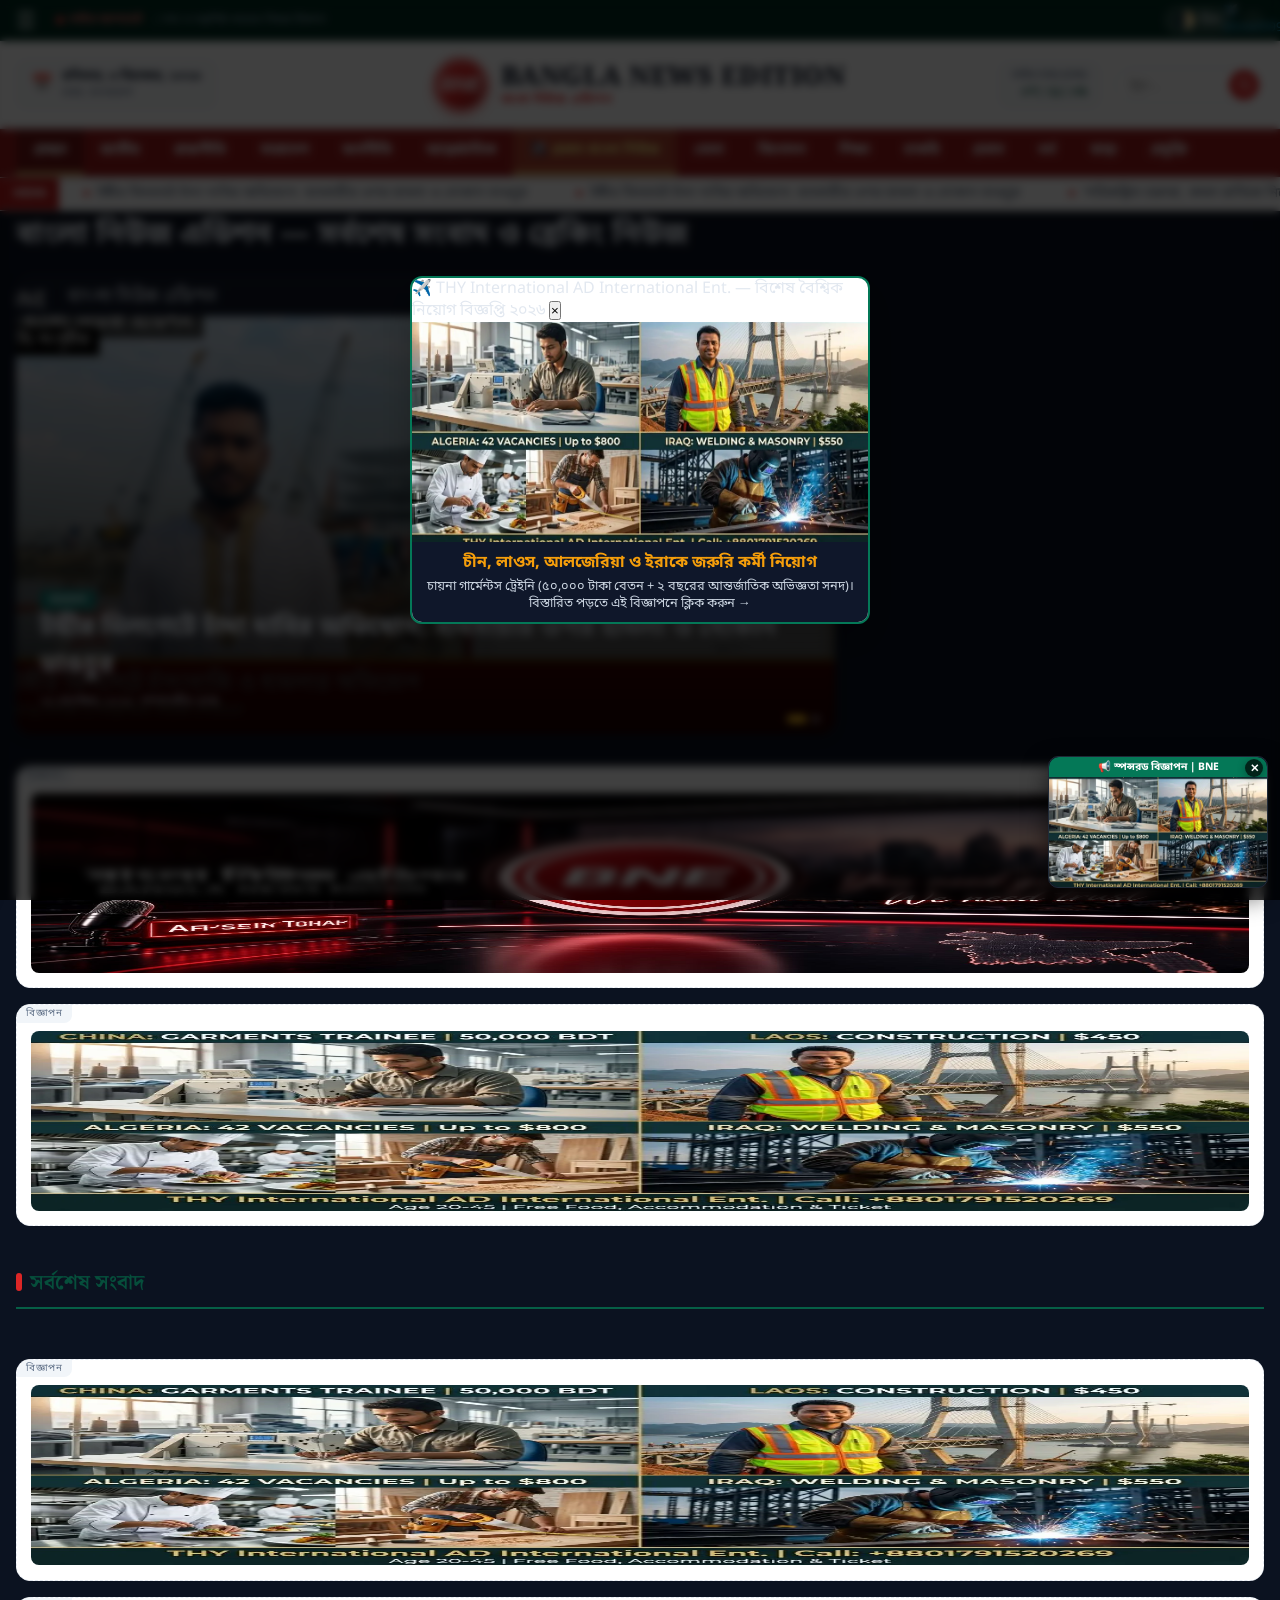
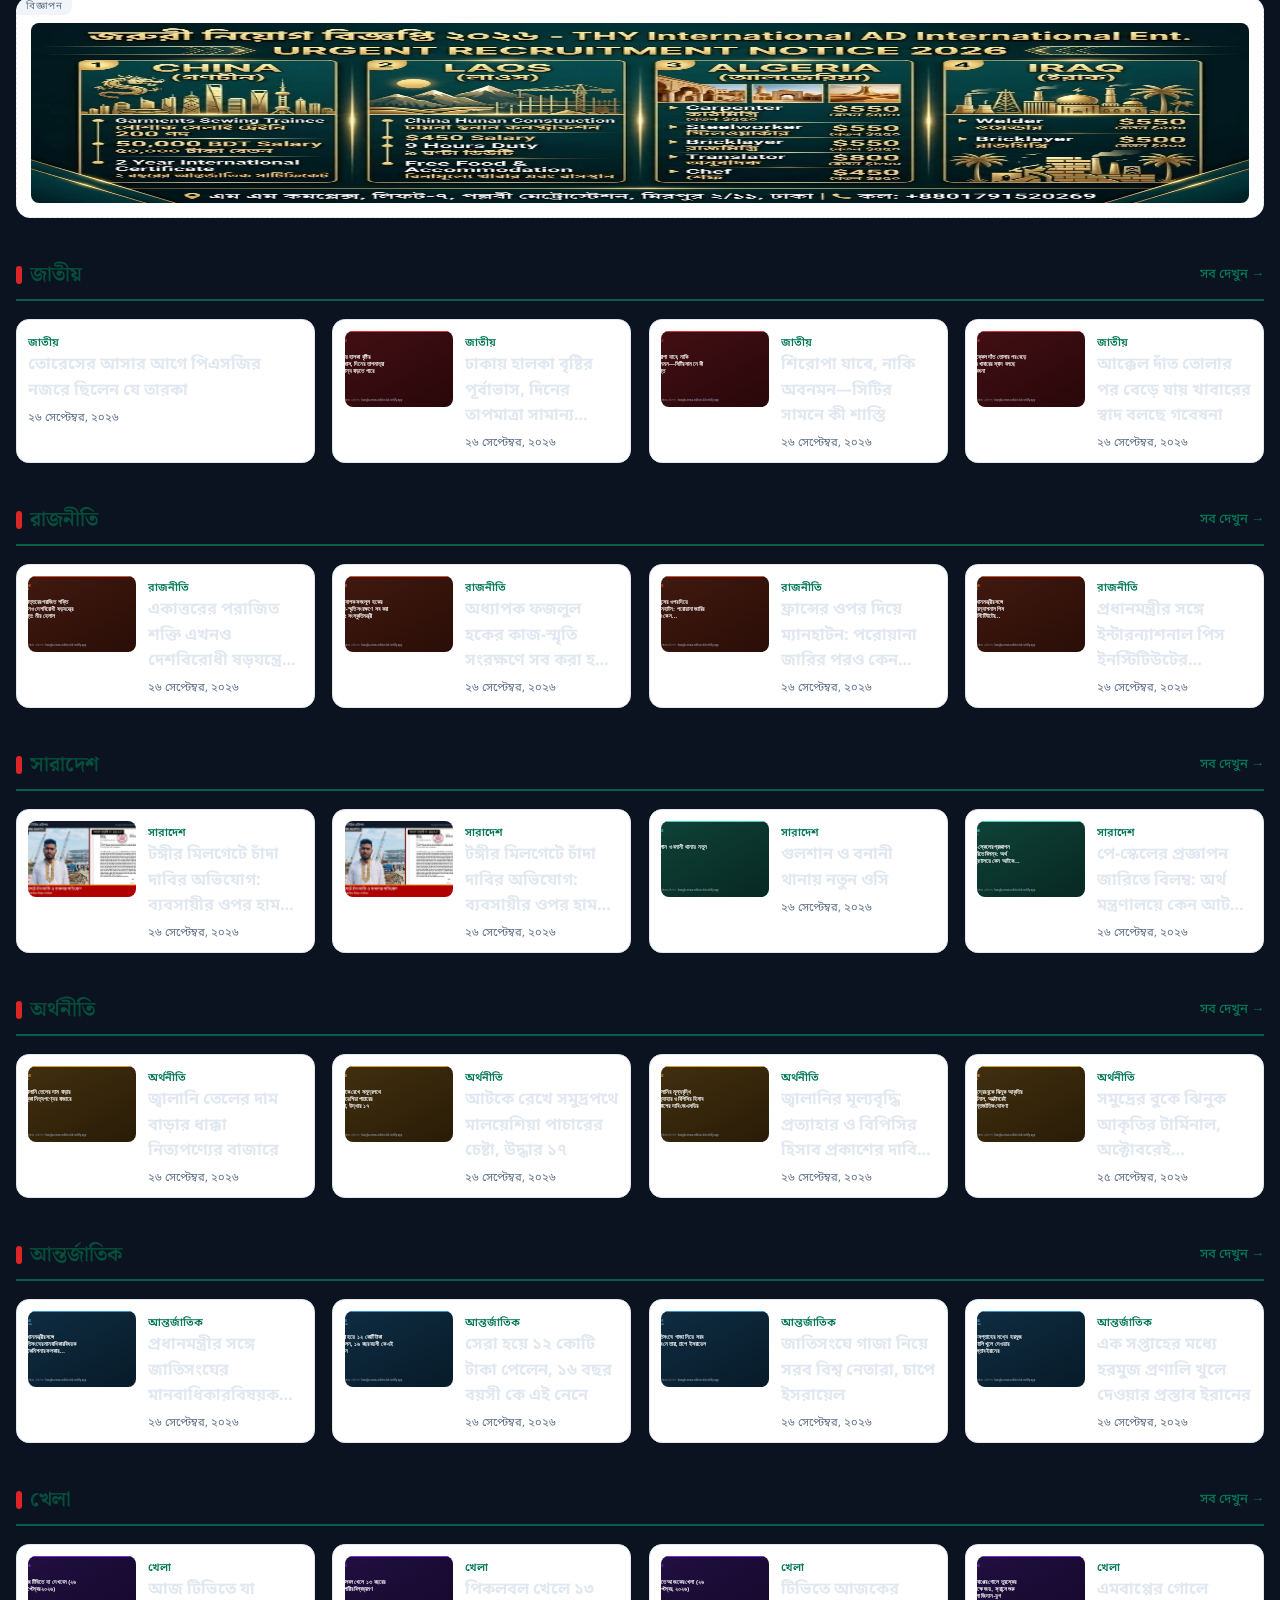
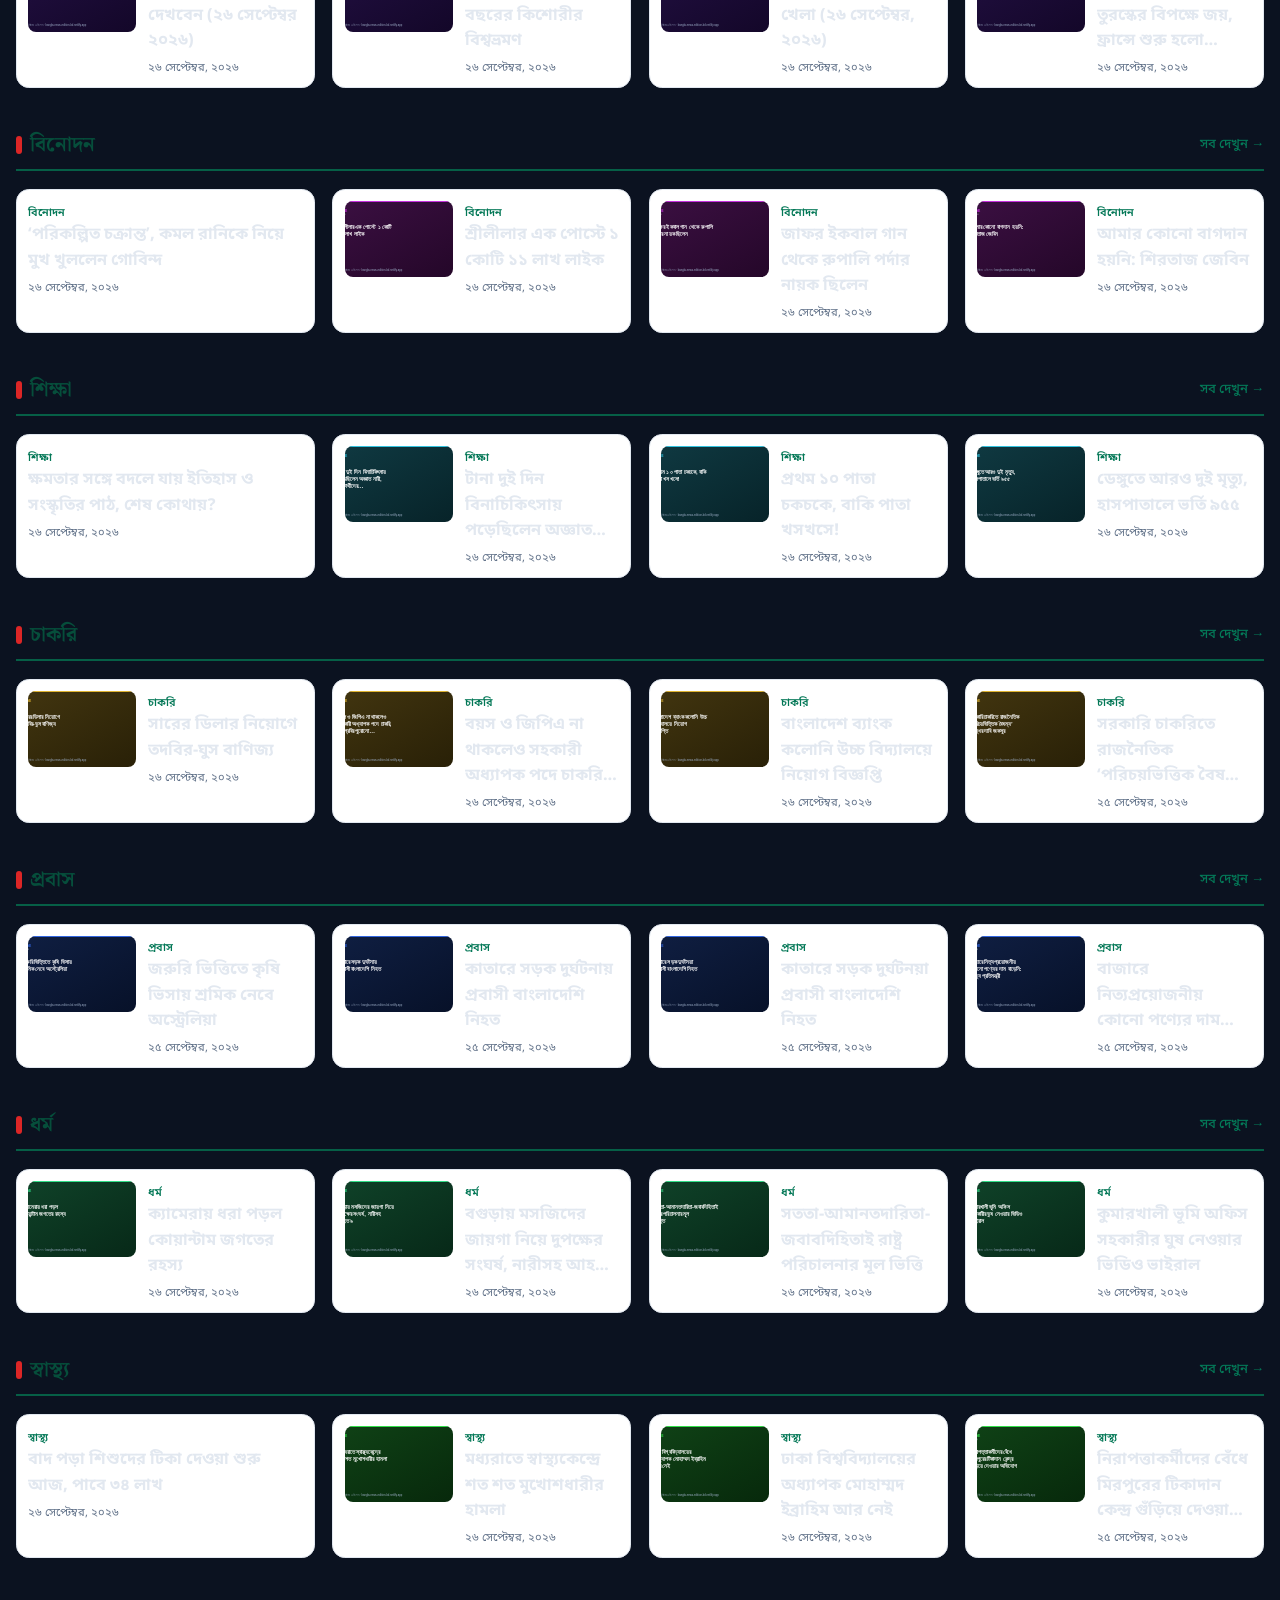
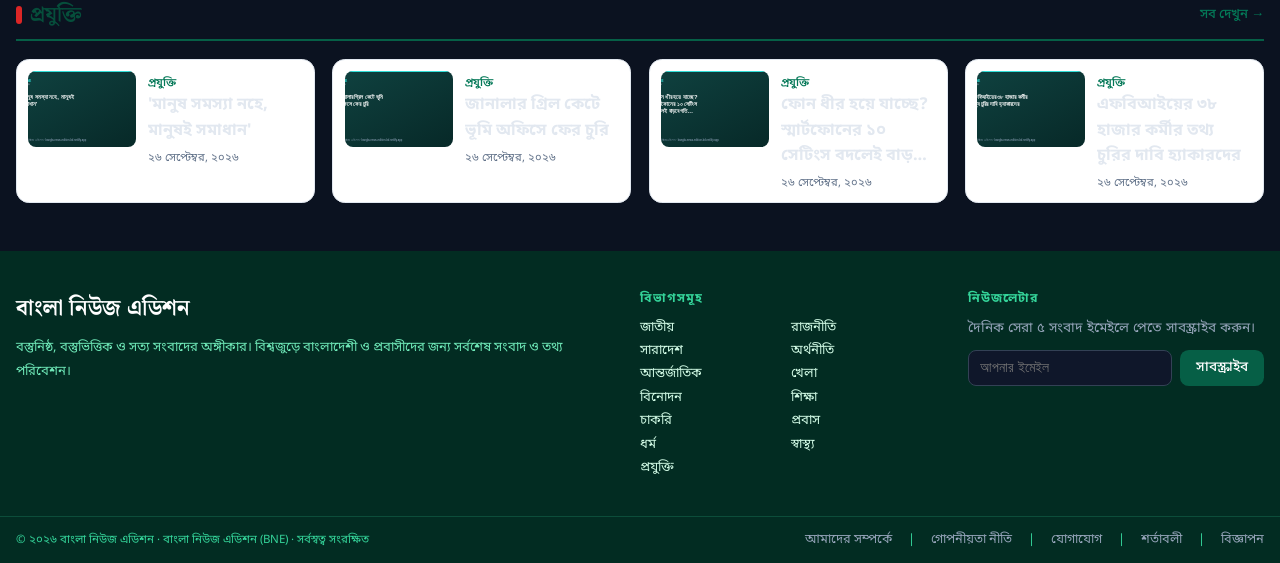
==== index.html @ 75b665b3 "bangla-news-edition — ৩৬০° অডিট ফিক্স সম্পূর্ণ স্ন্যাপশট (2026-09-26) স্বয়ংক্রিয় নিউজ পোর্টাল — বা" ====
<!doctype html>
<html lang="bn">
<head>
  <meta charset="utf-8" />
  <meta name="viewport" content="width=device-width, initial-scale=1" />
  <title>বাংলা নিউজ এডিশন — সত্য ও বস্তুনিষ্ঠ খবরের বিশ্বস্ত ঠিকানা | BANGLA NEWS EDITION</title>
  <meta name="description" content="বাংলা নিউজ এডিশন (BNE) — জাতীয়, রাজনীতি, আন্তর্জাতিক, অর্থনীতি, খেলা, প্রযুক্তি এবং প্রবাসীদের জন্য বিশেষায়িত 'প্রবাস বাংলা নিউজ' ডেস্কের লাইভ সংবাদ পোর্টাল।" />

  <!-- ── P0-1 ফিক্স: সব অ্যাসেট পাথ absolute ──────────────────────────────
       আগে href="style.css" (relative) ছিল। ব্রাউজার /category/জাতীয়-তে
       থাকলে সেটি /category/style.css চাইত, Netlify সেখানে index.html
       (text/html) ফেরত দিত, আর ব্রাউজার MIME mismatch-এ CSS বাতিল করত →
       সম্পূর্ণ আনস্টাইল্ড সাদা পেজ।
       <base href="/"> যোগ করা হলো যাতে SPA-নেভিগেশনের পরও কোনো relative
       পাথ ভুল ডিরেক্টরিতে না যায়। -->
  <base href="/" />

  <!-- ডার্ক থিম আগেই বসাও — প্রথম পেইন্টেই (সাদা ফ্ল্যাশ = FOUC প্রতিরোধ) -->
  <script>
    (function () {
      try {
        var t = localStorage.getItem('bne-theme');
        if (t === 'light') { document.documentElement.classList.add('force-light'); return; }
        document.documentElement.classList.add('force-dark');
      } catch (e) { document.documentElement.classList.add('force-dark'); }
    })();
  </script>

  <link rel="icon" type="image/svg+xml" href="data:image/svg+xml,<svg xmlns='http://www.w3.org/2000/svg' viewBox='0 0 100 100'><circle cx='50' cy='50' r='48' fill='%23c00000'/><text x='50' y='64' font-size='42' font-weight='bold' fill='white' text-anchor='middle' font-family='sans-serif'>BNE</text></svg>" />
  <link rel="preconnect" href="https://fonts.googleapis.com" />
  <link rel="preconnect" href="https://fonts.gstatic.com" crossorigin />
  <link href="https://fonts.googleapis.com/css2?family=Noto+Sans+Bengali:wght@400;600;700&family=Noto+Serif+Bengali:wght@400;600;700&display=swap" rel="stylesheet" />
  <link rel="canonical" href="https://bangla-news-edition-bd.netlify.app/" />

  <!-- PWA / ব্রাউজার মেটা -->
  <meta name="theme-color" content="#991b1b" />
  <link rel="manifest" href="/manifest.webmanifest" />
  <link rel="apple-touch-icon" href="/images/bne-icon-192.png" />
  <meta name="apple-mobile-web-app-capable" content="yes" />
  <meta name="apple-mobile-web-app-status-bar-style" content="black-translucent" />

  <!-- ── P1-6 ফিক্স: Consent Mode v2 ডিফল্ট ──────────────────────────────
       বিজ্ঞাপন-সংক্রান্ত সব স্টোরেজ ডিফল্টে denied। সম্মতি ছাড়া কোনো
       অ্যাড-কুকি বা পার্সোনালাইজেশন হবে না। অ্যানালিটিক্স বাংলাদেশি
       পাঠকদের জন্য granted (EEA ভিজিটর হলে gtag নিজেই region মানে)। -->
  <script>
    window.dataLayer = window.dataLayer || [];
    function gtag() { dataLayer.push(arguments); }
    window.gtag = window.gtag || gtag;
    gtag('consent', 'default', {
      ad_storage: 'denied',
      ad_user_data: 'denied',
      ad_personalization: 'denied',
      analytics_storage: 'granted',
      functionality_storage: 'granted',
      security_storage: 'granted',
      wait_for_update: 500
    });
  </script>

  <!-- GA4 + AdSense — site-config.js থেকে কন্ডিশনাল লোডার (প্লেসহোল্ডার ID থাকলে লোড হয় না) -->
  <script>
    window.addEventListener('DOMContentLoaded', function () {
      var cfg = window.AZADI_DEFAULT_CONFIG && window.AZADI_DEFAULT_CONFIG.settings;
      if (!cfg) return;

      var ga4Id = cfg.ga4MeasurementId;
      if (ga4Id && /^G-[A-Z0-9]{6,14}$/.test(ga4Id)) {
        var g = document.createElement('script');
        g.async = true;
        g.src = 'https://www.googletagmanager.com/gtag/js?id=' + ga4Id;
        document.head.appendChild(g);
        gtag('js', new Date());
        gtag('config', ga4Id, { anonymize_ip: true });
      }

      var adId = cfg.adsensePublisherId;
      if (adId && /^ca-pub-[0-9]{8,20}$/.test(adId)) {
        var a = document.createElement('script');
        a.async = true;
        a.crossOrigin = 'anonymous';
        a.src = 'https://pagead2.googlesyndication.com/pagead/js/adsbygoogle.js?client=' + adId;
        document.head.appendChild(a);
        /* P1-6: Auto-Ads কেবল তখনই, যখন কনফিগে স্পষ্টভাবে চালু করা হয়। */
        if (cfg.adsenseAutoAds === true) {
          try {
            (window.adsbygoogle = window.adsbygoogle || []).push({
              google_ad_client: adId,
              enable_page_level_ads: true
            });
          } catch (e) { /* blocker থাকলে চুপচাপ চলবে */ }
        }
      }
    });
  </script>

  <meta name="google-site-verification" content="google19571efd052572b7" />
  <meta property="og:type" content="website" />
  <meta property="og:site_name" content="বাংলা নিউজ এডিশন | BANGLA NEWS EDITION" />
  <meta property="og:title" content="বাংলা নিউজ এডিশন — BANGLA NEWS EDITION" />
  <meta property="og:description" content="জাতীয়, প্রবাস, আন্তর্জাতিক ও অর্থনীতির ব্রেকিং সংবাদ পোর্টাল। বিশ্বজুড়ে বাংলাদেশীদের জন্য সত্য ও বস্তুনিষ্ঠ খবরের বিশ্বস্ত ঠিকানা।" />
  <meta property="og:url" content="https://bangla-news-edition-bd.netlify.app/" />
  <meta property="og:image" content="https://bangla-news-edition-bd.netlify.app/images/bne-og-cover.jpg" />
  <meta property="og:image:width" content="1200" />
  <meta property="og:image:height" content="630" />
  <meta property="og:image:alt" content="বাংলা নিউজ এডিশন — সত্য ও বস্তুনিষ্ঠ খবরের বিশ্বস্ত ঠিকানা" />
  <meta property="og:locale" content="bn_IN" />
  <meta name="twitter:card" content="summary_large_image" />
  <meta name="twitter:title" content="বাংলা নিউজ এডিশন — BANGLA NEWS EDITION" />
  <meta name="twitter:description" content="জাতীয়, প্রবাস, আন্তর্জাতিক ও অর্থনীতির ব্রেকিং সংবাদ পোর্টাল।" />
  <meta name="twitter:image" content="https://bangla-news-edition-bd.netlify.app/images/bne-og-cover.jpg" />
  <meta name="twitter:site" content="@bne0999" />
  <script type="application/ld+json">
  {
    "@context": "https://schema.org",
    "@graph": [
      {
        "@type": "NewsMediaOrganization",
        "@id": "https://bangla-news-edition-bd.netlify.app/#organization",
        "name": "বাংলা নিউজ এডিশন",
        "alternateName": "Bangla News Edition",
        "url": "https://bangla-news-edition-bd.netlify.app/",
        "logo": {
          "@type": "ImageObject",
          "url": "https://bangla-news-edition-bd.netlify.app/images/bne-logo.png",
          "width": 512,
          "height": 512
        },
        "sameAs": ["https://t.me/bne0999", "https://www.facebook.com/499814799889977"]
      },
      {
        "@type": "WebSite",
        "@id": "https://bangla-news-edition-bd.netlify.app/#website",
        "url": "https://bangla-news-edition-bd.netlify.app/",
        "name": "বাংলা নিউজ এডিশন",
        "inLanguage": "bn-BD",
        "publisher": { "@id": "https://bangla-news-edition-bd.netlify.app/#organization" },
        "potentialAction": {
          "@type": "SearchAction",
          "target": { "@type": "EntryPoint", "urlTemplate": "https://bangla-news-edition-bd.netlify.app/search/{search_term_string}" },
          "query-input": "required name=search_term_string"
        }
      },
      {
        "@type": "BreadcrumbList",
        "itemListElement": [
          { "@type": "ListItem", "position": 1, "name": "প্রচ্ছদ", "item": "https://bangla-news-edition-bd.netlify.app/" }
        ]
      }
    ]
  }
  </script>
  <link rel="stylesheet" href="/style.css" />
</head>
<body>
  <a class="skip-link" href="#app">মূল কনটেন্টে যান</a>
  <div id="bne-progress-bar"></div>
  <header class="site-header">
    <div class="topbar">
      <div class="container topbar-inner">
        <div class="topbar-left">
          <button id="mobile-menu-btn" type="button" aria-label="মোবাইল নেভিগেশন মেনু খুলুন" aria-expanded="false" aria-controls="mobile-drawer" style="background:none;border:none;color:#fff;font-size:1.4rem;cursor:pointer;margin-right:10px;">☰</button>
          <span class="live-dot-wrap"><span class="live-dot" aria-hidden="true"></span> লাইভ আপডেট</span>
          <span class="topbar-tagline">| সত্য ও বস্তুনিষ্ঠ খবরের বিশ্বস্ত ঠিকানা</span>
        </div>
        <div class="topbar-right" style="display:flex;align-items:center;gap:12px;">
          <button id="theme-toggle-btn" type="button" aria-pressed="true" aria-label="হালকা ও গাঢ় থিম পরিবর্তন করুন" style="background:rgba(255,255,255,0.15);border:none;color:#fff;font-size:1.1rem;cursor:pointer;padding:4px 10px;border-radius:20px;display:flex;align-items:center;gap:4px;">🌓 <span>থিম</span></button>
          <div class="social-links">
            <a href="https://t.me/bne0999" target="_blank" rel="noopener" title="Telegram Channel" class="social-icon tg" style="color:#38bdf8;">✈️ @bne0999</a>
          </div>
        </div>
      </div>
    </div>

    <div class="masthead">
      <div class="container masthead-grid">
        <!-- কলাম ১: এডিটরিয়াল তারিখ ও লোকেশন -->
        <div class="masthead-col left-col">
          <div class="date-widget">
            <span class="icon" aria-hidden="true">📅</span>
            <div class="date-details">
              <!-- P2-10 ফিক্স: চূড়ান্ত UI-তে "লোডিং…" লেখা কখনো নয় -->
              <span id="today-date" class="date-main" aria-live="polite">—</span>
              <span class="location">ঢাকা, বাংলাদেশ</span>
            </div>
          </div>
        </div>

        <!-- কলাম ২: ব্র্যান্ড ক্রেস্ট -->
        <div class="masthead-col center-col">
          <a href="/" class="master-logo-link" title="বাংলা নিউজ এডিশন">
            <div class="bne-crest">BNE</div>
            <div class="brand-text-block">
              <span class="eng-title">BANGLA NEWS EDITION</span>
              <span class="bng-title">বাংলা নিউজ এডিশন</span>
            </div>
          </a>
        </div>

        <!-- কলাম ৩: লাইভ ঘড়ি + সার্চ -->
        <div class="masthead-col right-col">
          <div class="live-clock-card">
            <span class="clock-label">লাইভ সময় (ঢাকা)</span>
            <span id="live-time" class="clock-time" aria-live="off">--:--:--</span>
          </div>
          <form id="search-form" class="search-box" role="search">
            <label for="search-input" class="visually-hidden">সংবাদ খুঁজুন</label>
            <input type="search" id="search-input" placeholder="খুঁজুন..." autocomplete="off" />
            <button type="submit" aria-label="খুঁজুন">
              <svg viewBox="0 0 24 24" width="15" height="15" fill="none" stroke="currentColor" stroke-width="2.5" aria-hidden="true"><circle cx="11" cy="11" r="8"/><path d="m21 21-4.3-4.3"/></svg>
            </button>
          </form>
        </div>
      </div>
    </div>

    <!-- ═══ P0-6 ফিক্স: নেভিগেশনে রিয়েল-পাথ লিংক (hash নয়) ═══════════════
         আগে সব লিংক ছিল "#/category/…" আকারে। হ্যাশ অংশ ক্রলার সম্পূর্ণ
         উপেক্ষা করে — ফলে হোমপেজ থেকে একটি সংবাদেও পৌঁছানোর পথ ছিল না
         (প্লাগইন ক্রল মাত্র ৪টি পেজ খুঁজে পেয়েছিল)। এখন প্রতিটি লিংক
         আসল পাথ, তাই ক্রলার লিংক-গ্রাফ পুরো সাইট জুড়ে ছড়ায়। -->
    <nav class="mainnav" aria-label="প্রধান বিভাগসমূহ">
      <div class="container mainnav-inner">
        <ul id="nav-list">
          <li><a href="/" data-nav="home" class="active" aria-current="page">প্রচ্ছদ</a></li>
          <li><a href="/category/%E0%A6%9C%E0%A6%BE%E0%A6%A4%E0%A7%80%E0%A6%AF%E0%A6%BC" data-nav="জাতীয়">জাতীয়</a></li>
          <li><a href="/category/%E0%A6%B0%E0%A6%BE%E0%A6%9C%E0%A6%A8%E0%A7%80%E0%A6%A4%E0%A6%BF" data-nav="রাজনীতি">রাজনীতি</a></li>
          <li><a href="/category/%E0%A6%B8%E0%A6%BE%E0%A6%B0%E0%A6%BE%E0%A6%A6%E0%A7%87%E0%A6%B6" data-nav="সারাদেশ">সারাদেশ</a></li>
          <li><a href="/category/%E0%A6%85%E0%A6%B0%E0%A7%8D%E0%A6%A5%E0%A6%A8%E0%A7%80%E0%A6%A4%E0%A6%BF" data-nav="অর্থনীতি">অর্থনীতি</a></li>
          <li><a href="/category/%E0%A6%86%E0%A6%A8%E0%A7%8D%E0%A6%A4%E0%A6%B0%E0%A7%8D%E0%A6%9C%E0%A6%BE%E0%A6%A4%E0%A6%BF%E0%A6%95" data-nav="আন্তর্জাতিক">আন্তর্জাতিক</a></li>
          <li><a href="/desk/probashi-bangla-news" data-nav="probashi-desk" class="nav-highlight">✈️ প্রবাস বাংলা নিউজ</a></li>
          <li><a href="/category/%E0%A6%96%E0%A7%87%E0%A6%B2%E0%A6%BE" data-nav="খেলা">খেলা</a></li>
          <li><a href="/category/%E0%A6%AC%E0%A6%BF%E0%A6%A8%E0%A7%8B%E0%A6%A6%E0%A6%A8" data-nav="বিনোদন">বিনোদন</a></li>
          <li><a href="/category/%E0%A6%B6%E0%A6%BF%E0%A6%95%E0%A7%8D%E0%A6%B7%E0%A6%BE" data-nav="শিক্ষা">শিক্ষা</a></li>
          <li><a href="/category/%E0%A6%9A%E0%A6%BE%E0%A6%95%E0%A6%B0%E0%A6%BF" data-nav="চাকরি">চাকরি</a></li>
          <li><a href="/category/%E0%A6%AA%E0%A7%8D%E0%A6%B0%E0%A6%AC%E0%A6%BE%E0%A6%B8" data-nav="প্রবাস">প্রবাস</a></li>
          <li><a href="/category/%E0%A6%A7%E0%A6%B0%E0%A7%8D%E0%A6%AE" data-nav="ধর্ম">ধর্ম</a></li>
          <li><a href="/category/%E0%A6%B8%E0%A7%8D%E0%A6%AC%E0%A6%BE%E0%A6%B8%E0%A7%8D%E0%A6%A5%E0%A7%8D%E0%A6%AF" data-nav="স্বাস্থ্য">স্বাস্থ্য</a></li>
          <li><a href="/category/%E0%A6%AA%E0%A7%8D%E0%A6%B0%E0%A6%AF%E0%A7%81%E0%A6%95%E0%A7%8D%E0%A6%A4%E0%A6%BF" data-nav="প্রযুক্তি">প্রযুক্তি</a></li>
        </ul>
      </div>
    </nav>

    <!-- ব্রেকিং টিকার — P2-8: SR-এ পড়ার উপযোগী -->
    <div class="ticker" id="ticker-wrap" hidden>
      <span class="ticker-label">সর্বশেষ</span>
      <div class="ticker-track" role="marquee" aria-live="polite" aria-label="সর্বশেষ সংবাদ"><div class="ticker-move" id="ticker"></div></div>
    </div>
  </header>

  <div class="statusbar container" id="statusbar" style="display:none;">
    <span class="spinner" aria-hidden="true"></span> খবরাখবর লোড করা হচ্ছে…
  </div>

  <main class="container" id="app">
    <!-- ═══ P0-3 / P0-6 ফিক্স: বিল্ড-টাইমে প্রি-রেন্ডার করা হোমপেজ ═══════
         আগে এই অংশ সম্পূর্ণ খালি ছিল এবং কনটেন্ট আসত কেবল জাভাস্ক্রিপ্ট
         চালু হওয়ার পর — ২.৩MB কনফিগ ডাউনলোড করে। তাই Slow 3G-এ সাদা
         স্ক্রিন, আর ক্রলার পেত ০টি রিয়েল লিংক ও ০টি H1।

         এখন tools/prerender-home.js বিল্ডের সময়েই শীর্ষ সংবাদগুলো আসল
         <a href="/news/…"> লিংক সহ HTML-এ বসিয়ে দেয়। ফলে:
           • প্রথম বাইটেই বিষয়বস্তু — কোনো সাদা স্ক্রিন নেই
           • ক্রলার সাথে সাথে পুরো সাইটে পৌঁছায়
           • JS চালু হলে app.js স্বাভাবিকভাবে রিফ্রেশ করে (hydration)
         ═══════════════════════════════════════════════════════════════ -->
    <!--PRERENDER:START-->
<!-- বিল্ড-টাইমে tools/prerender-home.js দিয়ে তৈরি — ম্যানুয়ালি সম্পাদনা করবেন না -->
<h1 class="prerender-h1">বাংলা নিউজ এডিশন — সর্বশেষ সংবাদ ও ব্রেকিং নিউজ</h1>
<p class="prerender-lede">বাংলাদেশ ও বিশ্বের সর্বশেষ খবর, এক নজরে। মোট ৪৯৪টি সংবাদ সংরক্ষিত।</p>
<section class="section prerender-lead">
<article class="pr-lead-card">
<a href="/news/%E0%A6%9F%E0%A6%99%E0%A7%8D%E0%A6%97%E0%A7%80%E0%A6%B0-%E0%A6%AE%E0%A6%BF%E0%A6%B2%E0%A6%97%E0%A7%87%E0%A6%9F%E0%A7%87-%E0%A6%9A%E0%A6%BE%E0%A6%81%E0%A6%A6%E0%A6%BE-%E0%A6%A6%E0%A6%BE%E0%A6%AC%E0%A6%BF-%E0%A6%AC%E0%A7%8D%E0%A6%AF%E0%A6%AC%E0%A6%B8%E0%A6%BE%E0%A6%AF%E0%A6%BC%E0%A7%80%E0%A6%B0-%E0%A6%93%E0%A6%AA%E0%A6%B0-%E0%A6%B9%E0%A6%BE%E0%A6%AE%E0%A6%B2%E0%A6%BE-%E0%A6%AD%E0%A6%BE%E0%A6%99%E0%A6%9A%E0%A7%81%E0%A6%B0">
<img src="/images/tongi-chandabaji-hamla-og-1200x630.jpg" alt="টঙ্গীর মিলগেটে চাঁদা দাবির অভিযোগ: ব্যবসায়ীর ওপর হামলা ও দোকান ভাঙচুর" width="640" height="360" loading="lazy" decoding="async" onerror="if(!this.dataset.fb){this.dataset.fb=1;this.style.display='none';}">
</a>
<div class="pr-lead-body">
<span class="badge">সারাদেশ</span>
<h2><a href="/news/%E0%A6%9F%E0%A6%99%E0%A7%8D%E0%A6%97%E0%A7%80%E0%A6%B0-%E0%A6%AE%E0%A6%BF%E0%A6%B2%E0%A6%97%E0%A7%87%E0%A6%9F%E0%A7%87-%E0%A6%9A%E0%A6%BE%E0%A6%81%E0%A6%A6%E0%A6%BE-%E0%A6%A6%E0%A6%BE%E0%A6%AC%E0%A6%BF-%E0%A6%AC%E0%A7%8D%E0%A6%AF%E0%A6%AC%E0%A6%B8%E0%A6%BE%E0%A6%AF%E0%A6%BC%E0%A7%80%E0%A6%B0-%E0%A6%93%E0%A6%AA%E0%A6%B0-%E0%A6%B9%E0%A6%BE%E0%A6%AE%E0%A6%B2%E0%A6%BE-%E0%A6%AD%E0%A6%BE%E0%A6%99%E0%A6%9A%E0%A7%81%E0%A6%B0">টঙ্গীর মিলগেটে চাঁদা দাবির অভিযোগ: ব্যবসায়ীর ওপর হামলা ও দোকান ভাঙচুর</a></h2>
<p>টঙ্গীর মিলগেট এলাকার মাছিমপুর কো-অপারেটিভ মার্কেটে ওয়ার্কশপ ব্যবসায়ী হাসান মিয়ার কাছ থেকে চাঁদা দাবি, অস্বীকৃতি জানালে তাঁর ওপর হামলা এবং দোকান ভাঙচুরের অভিযোগ উঠেছে।</p>
<div class="meta"><time datetime="2026-09-26T02:07:21.456Z">২৬ সেপ্টেম্বর, ২০২৬</time></div>
</div>
</article>
</section>
<section class="section">
<div class="section-head"><h2>সর্বশেষ সংবাদ</h2><a href="/category/%E0%A6%9C%E0%A6%BE%E0%A6%A4%E0%A7%80%E0%A6%AF%E0%A6%BC">সব দেখুন →</a></div>
<div class="grid cols-3"><a class="card" href="/news/tongi-millgate-extortion-attack-hasan-mia"><span class="thumb"><img src="/images/tongi-chandabaji-hamla-og-1200x630.jpg" alt="টঙ্গীর মিলগেটে চাঁদা দাবির অভিযোগ: ব্যবসায়ীর ওপর হামলা ও দোকান ভাঙচুর" width="640" height="360" loading="lazy" decoding="async" onerror="if(!this.dataset.fb){this.dataset.fb=1;this.style.display='none';}"><span class="badge">সারাদেশ</span></span><span class="body"><h2 class="prerender-h2">টঙ্গীর মিলগেটে চাঁদা দাবির অভিযোগ: ব্যবসায়ীর ওপর হামলা ও দোকান ভাঙচুর</h2><p>টঙ্গীর মিলগেট এলাকার মাছিমপুর কো-অপারেটিভ মার্কেটে ওয়ার্কশপ ব্যবসায়ী হাসান মিয়ার কাছ থেকে চাঁদা দাবি, অস্বীকৃতি জানালে তাঁর ওপর হামলা এবং দোকান…</p><span class="meta"><time datetime="2026-09-26T02:07:21.456Z">২৬ সেপ, ২০২৬</time></span></span></a><a class="card" href="/news/%E0%A6%AA%E0%A6%B0%E0%A6%BF%E0%A6%95%E0%A6%B2%E0%A7%8D%E0%A6%AA%E0%A6%BF%E0%A6%A4-%E0%A6%9A%E0%A6%95%E0%A7%8D%E0%A6%B0%E0%A6%BE%E0%A6%A8%E0%A7%8D%E0%A6%A4-%E0%A6%95%E0%A6%AE%E0%A6%B2-%E0%A6%B0%E0%A6%BE%E0%A6%A8%E0%A6%BF%E0%A6%95%E0%A7%87-%E0%A6%A8%E0%A6%BF%E0%A7%9F%E0%A7%87-%E0%A6%AE%E0%A7%81%E0%A6%96-%E0%A6%96"><span class="thumb"><img src="/images/%E0%A6%AA%E0%A6%B0%E0%A6%BF%E0%A6%95%E0%A6%B2%E0%A7%8D%E0%A6%AA%E0%A6%BF%E0%A6%A4-%E0%A6%9A%E0%A6%95%E0%A7%8D%E0%A6%B0%E0%A6%BE%E0%A6%A8%E0%A7%8D%E0%A6%A4-%E0%A6%95%E0%A6%AE%E0%A6%B2-%E0%A6%B0%E0%A6%BE%E0%A6%A8%E0%A6%BF%E0%A6%95%E0%A7%87-%E0%A6%A8%E0%A6%BF%E0%A7%9F%E0%A7%87-%E0%A6%AE%E0%A7%81%E0%A6%96-%E0%A6%96.webp" alt="‘পরিকল্পিত চক্রান্ত’, কমল রানিকে নিয়ে মুখ খুললেন গোবিন্দ" width="640" height="360" loading="lazy" decoding="async" onerror="if(!this.dataset.fb){this.dataset.fb=1;this.style.display='none';}"><span class="badge">বিনোদন</span></span><span class="body"><h2 class="prerender-h2">‘পরিকল্পিত চক্রান্ত’, কমল রানিকে নিয়ে মুখ খুললেন গোবিন্দ</h2><p>বেশ কিছুদিন ধরেই চর্চায় বলিউড অভিনেতা গোবিন্দ ও কমল রানি স্বর্ণকর। মুম্বাইয়ের বিমানবন্দর থেকে শুরু করে বিভিন্ন জায়গায় তাদের দুজনকে একসঙ্গে দেখা…</p><span class="meta"><time datetime="2026-09-26T02:07:00.107Z">২৬ সেপ, ২০২৬</time></span></span></a><a class="card" href="/news/%E0%A6%A4%E0%A7%8B%E0%A6%B0%E0%A7%87%E0%A6%B8%E0%A7%87%E0%A6%B0-%E0%A6%86%E0%A6%B8%E0%A6%BE%E0%A6%B0-%E0%A6%86%E0%A6%97%E0%A7%87-%E0%A6%AA%E0%A6%BF%E0%A6%8F%E0%A6%B8%E0%A6%9C%E0%A6%BF%E0%A6%B0-%E0%A6%A8%E0%A6%9C%E0%A6%B0%E0%A7%87-%E0%A6%9B%E0%A6%BF%E0%A6%B2%E0%A7%87%E0%A6%A8-%E0%A6%AF%E0%A7%87-%E0%A6%A4%E0%A6%BE"><span class="thumb"><img src="/images/%E0%A6%A4%E0%A7%8B%E0%A6%B0%E0%A7%87%E0%A6%B8%E0%A7%87%E0%A6%B0-%E0%A6%86%E0%A6%B8%E0%A6%BE%E0%A6%B0-%E0%A6%86%E0%A6%97%E0%A7%87-%E0%A6%AA%E0%A6%BF%E0%A6%8F%E0%A6%B8%E0%A6%9C%E0%A6%BF%E0%A6%B0-%E0%A6%A8%E0%A6%9C%E0%A6%B0%E0%A7%87-%E0%A6%9B%E0%A6%BF%E0%A6%B2%E0%A7%87%E0%A6%A8-%E0%A6%AF%E0%A7%87-%E0%A6%A4%E0%A6%BE.webp" alt="তোরেসের আসার আগে পিএসজির নজরে ছিলেন যে তারকা" width="640" height="360" loading="lazy" decoding="async" onerror="if(!this.dataset.fb){this.dataset.fb=1;this.style.display='none';}"><span class="badge">জাতীয়</span></span><span class="body"><h2 class="prerender-h2">তোরেসের আসার আগে পিএসজির নজরে ছিলেন যে তারকা</h2><p>একজনকে পেতে ৭৪ মিলিয়ন ইউরো খরচ করেছে প্যারিস সেন্ট জার্মেই। আরেক জনকে পাওয়ার দরজা খুলেও শেষ পর্যন্ত ফিরেছে অন্য পথে। গনসালো রামোসের জায়গা পূরণ করতে…</p><span class="meta"><time datetime="2026-09-26T02:07:00.105Z">২৬ সেপ, ২০২৬</time></span></span></a><a class="card" href="/news/%E0%A6%95%E0%A7%8D%E0%A6%B7%E0%A6%AE%E0%A6%A4%E0%A6%BE%E0%A6%B0-%E0%A6%B8%E0%A6%99%E0%A7%8D%E0%A6%97%E0%A7%87-%E0%A6%AC%E0%A6%A6%E0%A6%B2%E0%A7%87-%E0%A6%AF%E0%A6%BE%E0%A7%9F-%E0%A6%87%E0%A6%A4%E0%A6%BF%E0%A6%B9%E0%A6%BE%E0%A6%B8-%E0%A6%93-%E0%A6%B8%E0%A6%82%E0%A6%B8%E0%A7%8D%E0%A6%95%E0%A7%83%E0%A6%A4%E0%A6%BF"><span class="thumb"><img src="/images/%E0%A6%95%E0%A7%8D%E0%A6%B7%E0%A6%AE%E0%A6%A4%E0%A6%BE%E0%A6%B0-%E0%A6%B8%E0%A6%99%E0%A7%8D%E0%A6%97%E0%A7%87-%E0%A6%AC%E0%A6%A6%E0%A6%B2%E0%A7%87-%E0%A6%AF%E0%A6%BE%E0%A7%9F-%E0%A6%87%E0%A6%A4%E0%A6%BF%E0%A6%B9%E0%A6%BE%E0%A6%B8-%E0%A6%93-%E0%A6%B8%E0%A6%82%E0%A6%B8%E0%A7%8D%E0%A6%95%E0%A7%83%E0%A6%A4%E0%A6%BF.webp" alt="ক্ষমতার সঙ্গে বদলে যায় ইতিহাস ও সংস্কৃতির পাঠ, শেষ কোথায়?" width="640" height="360" loading="lazy" decoding="async" onerror="if(!this.dataset.fb){this.dataset.fb=1;this.style.display='none';}"><span class="badge">শিক্ষা</span></span><span class="body"><h2 class="prerender-h2">ক্ষমতার সঙ্গে বদলে যায় ইতিহাস ও সংস্কৃতির পাঠ, শেষ কোথায়?</h2><p>দেশে বিভিন্ন সময়ই পরিবর্তন করা হয়েছে পাঠ্যবই। ক্ষমতার পালাবদলের সঙ্গে বদলেছে মুক্তিযুদ্ধের ইতিহাস, সংস্কৃতিসহ বিভিন্ন বিষয়বস্তু। ফলে এক প্রজন্মের…</p><span class="meta"><time datetime="2026-09-26T02:07:00.101Z">২৬ সেপ, ২০২৬</time></span></span></a><a class="card" href="/news/%E0%A6%AC%E0%A6%BE%E0%A6%A6-%E0%A6%AA%E0%A7%9C%E0%A6%BE-%E0%A6%B6%E0%A6%BF%E0%A6%B6%E0%A7%81%E0%A6%A6%E0%A7%87%E0%A6%B0-%E0%A6%9F%E0%A6%BF%E0%A6%95%E0%A6%BE-%E0%A6%A6%E0%A7%87%E0%A6%93%E0%A7%9F%E0%A6%BE-%E0%A6%B6%E0%A7%81%E0%A6%B0%E0%A7%81-%E0%A6%86%E0%A6%9C-%E0%A6%AA%E0%A6%BE%E0%A6%AC%E0%A7%87-%E0%A7%A9%E0%A7%AA"><span class="thumb"><img src="/images/%E0%A6%AC%E0%A6%BE%E0%A6%A6-%E0%A6%AA%E0%A7%9C%E0%A6%BE-%E0%A6%B6%E0%A6%BF%E0%A6%B6%E0%A7%81%E0%A6%A6%E0%A7%87%E0%A6%B0-%E0%A6%9F%E0%A6%BF%E0%A6%95%E0%A6%BE-%E0%A6%A6%E0%A7%87%E0%A6%93%E0%A7%9F%E0%A6%BE-%E0%A6%B6%E0%A7%81%E0%A6%B0%E0%A7%81-%E0%A6%86%E0%A6%9C-%E0%A6%AA%E0%A6%BE%E0%A6%AC%E0%A7%87-%E0%A7%A9%E0%A7%AA.avif" alt="বাদ পড়া শিশুদের টিকা দেওয়া শুরু আজ, পাবে ৩৪ লাখ" width="640" height="360" loading="lazy" decoding="async" onerror="if(!this.dataset.fb){this.dataset.fb=1;this.style.display='none';}"><span class="badge">স্বাস্থ্য</span></span><span class="body"><h2 class="prerender-h2">বাদ পড়া শিশুদের টিকা দেওয়া শুরু আজ, পাবে ৩৪ লাখ</h2><p>আজ শুরু হচ্ছে দেশব্যাপী বিশেষ হাম-রুবেলার টিকাদান ক্যাম্পেইন। ৩৪ লাখ শিশু টিকা পাবে। ক্যাম্পেইন চলবে ৩১ অক্টোবর পর্যন্ত।</p><span class="meta"><time datetime="2026-09-26T01:52:19.796Z">২৬ সেপ, ২০২৬</time></span></span></a><a class="card" href="/news/%E0%A6%97%E0%A7%81%E0%A6%B2%E0%A6%B6%E0%A6%BE%E0%A6%A8-%E0%A6%93-%E0%A6%AC%E0%A6%A8%E0%A6%BE%E0%A6%A8%E0%A7%80-%E0%A6%A5%E0%A6%BE%E0%A6%A8%E0%A6%BE%E0%A6%AF%E0%A6%BC-%E0%A6%A8%E0%A6%A4%E0%A7%81%E0%A6%A8-%E0%A6%93%E0%A6%B8%E0%A6%BF"><span class="thumb"><span class="thumb-noimg" aria-hidden="true"><b>গ</b><i>সারাদেশ</i></span><span class="badge">সারাদেশ</span></span><span class="body"><h2 class="prerender-h2">গুলশান ও বনানী থানায় নতুন ওসি</h2><p>গুলশান ও বনানী থানায় নতুন ওসি Bangla Ed</p><span class="meta"><time datetime="2026-09-26T01:48:35.218Z">২৬ সেপ, ২০২৬</time></span></span></a><a class="card" href="/news/%E0%A6%A2%E0%A6%BE%E0%A6%95%E0%A6%BE%E0%A7%9F-%E0%A6%B9%E0%A6%BE%E0%A6%B2%E0%A6%95%E0%A6%BE-%E0%A6%AC%E0%A7%83%E0%A6%B7%E0%A7%8D%E0%A6%9F%E0%A6%BF%E0%A6%B0-%E0%A6%AA%E0%A7%82%E0%A6%B0%E0%A7%8D%E0%A6%AC%E0%A6%BE%E0%A6%AD%E0%A6%BE%E0%A6%B8-%E0%A6%A6%E0%A6%BF%E0%A6%A8%E0%A7%87%E0%A6%B0-%E0%A6%A4%E0%A6%BE%E0%A6%AA%E0%A6%AE"><span class="thumb"><span class="thumb-noimg" aria-hidden="true"><b>ঢ</b><i>জাতীয়</i></span><span class="badge">জাতীয়</span></span><span class="body"><h2 class="prerender-h2">ঢাকায় হালকা বৃষ্টির পূর্বাভাস, দিনের তাপমাত্রা সামান্য বাড়তে পারে</h2><p>রাজধানী ঢাকা ও এর আশপাশের এলাকায় আজ হালকা অথবা বজ্রসহ বৃষ্টি হতে পারে বলে জানিয়েছে বাংলাদেশ আবহাওয়া অধিদফতর। সেই সঙ্গে দিনের তাপমাত্রা সামান্য…</p><span class="meta"><time datetime="2026-09-26T01:43:34.449Z">২৬ সেপ, ২০২৬</time></span></span></a><a class="card" href="/news/%E0%A6%B6%E0%A6%BF%E0%A6%B0%E0%A7%8B%E0%A6%AA%E0%A6%BE-%E0%A6%AF%E0%A6%BE%E0%A6%AC%E0%A7%87-%E0%A6%A8%E0%A6%BE%E0%A6%95%E0%A6%BF-%E0%A6%85%E0%A6%AC%E0%A6%A8%E0%A6%AE%E0%A6%A8-%E0%A6%B8%E0%A6%BF%E0%A6%9F%E0%A6%BF%E0%A6%B0-%E0%A6%B8%E0%A6%BE%E0%A6%AE%E0%A6%A8%E0%A7%87-%E0%A6%95%E0%A7%80-%E0%A6%B6%E0%A6%BE%E0%A6%B8"><span class="thumb"><span class="thumb-noimg" aria-hidden="true"><b>শ</b><i>জাতীয়</i></span><span class="badge">জাতীয়</span></span><span class="body"><h2 class="prerender-h2">শিরোপা যাবে, নাকি অবনমন—সিটির সামনে কী শাস্তি</h2><p>প্রিমিয়ার লিগে আর্থিক নিয়ম ভঙ্গের ১১৫টি অভিযোগের ১১৪টিতে দোষী সাব্যস্ত হয়েছে ম্যানচেস্টার সিটি। প্রশ্ন হচ্ছে, সবচেয়ে গুরুতর শাস্তিগুলোর কোনটি পেতে…</p><span class="meta"><time datetime="2026-09-26T01:43:34.435Z">২৬ সেপ, ২০২৬</time></span></span></a><a class="card" href="/news/%E0%A6%9F%E0%A6%BE%E0%A6%A8%E0%A6%BE-%E0%A6%A6%E0%A7%81%E0%A6%87-%E0%A6%A6%E0%A6%BF%E0%A6%A8-%E0%A6%AC%E0%A6%BF%E0%A6%A8%E0%A6%BE%E0%A6%9A%E0%A6%BF%E0%A6%95%E0%A6%BF%E0%A7%8E%E0%A6%B8%E0%A6%BE%E0%A6%AF%E0%A6%BC-%E0%A6%AA%E0%A6%A1%E0%A6%BC%E0%A7%87%E0%A6%9B%E0%A6%BF%E0%A6%B2%E0%A7%87%E0%A6%A8-%E0%A6%85%E0%A6%9C%E0%A7%8D"><span class="thumb"><span class="thumb-noimg" aria-hidden="true"><b>ট</b><i>শিক্ষা</i></span><span class="badge">শিক্ষা</span></span><span class="body"><h2 class="prerender-h2">টানা দুই দিন বিনাচিকিৎসায় পড়েছিলেন অজ্ঞাত নারী, শিক্ষার্থীদের চাপে হাসপাতালে ভর্তি</h2><p>​কুমিল্লার দেবিদ্বার উপজেলা স্বাস্থ্য কমপ্লেক্সের ভেত&amp;zwnj;রে টানা দুই দিন বিনাচিকিৎসায় যন্ত্রণায় কাতরাচ্ছিলেন সড়ক দুর্ঘটনায় আহত মানসিক প্রতিবন্ধী…</p><span class="meta"><time datetime="2026-09-26T01:25:16.744Z">২৬ সেপ, ২০২৬</time></span></span></a><a class="card" href="/news/%E0%A6%AA%E0%A7%87-%E0%A6%B8%E0%A7%8D%E0%A6%95%E0%A7%87%E0%A6%B2%E0%A7%87%E0%A6%B0-%E0%A6%AA%E0%A7%8D%E0%A6%B0%E0%A6%9C%E0%A7%8D%E0%A6%9E%E0%A6%BE%E0%A6%AA%E0%A6%A8-%E0%A6%9C%E0%A6%BE%E0%A6%B0%E0%A6%BF%E0%A6%A4%E0%A7%87-%E0%A6%AC%E0%A6%BF%E0%A6%B2%E0%A6%AE%E0%A7%8D%E0%A6%AC-%E0%A6%85%E0%A6%B0%E0%A7%8D%E0%A6%A5"><span class="thumb"><span class="thumb-noimg" aria-hidden="true"><b>প</b><i>সারাদেশ</i></span><span class="badge">সারাদেশ</span></span><span class="body"><h2 class="prerender-h2">পে-স্কেলের প্রজ্ঞাপন জারিতে বিলম্ব: অর্থ মন্ত্রণালয়ে কেন আটকে আছে গেজেট?</h2><p>পে-স্কেলের প্রজ্ঞাপন জারিতে বিলম্ব: অর্থ মন্ত্রণালয়ে কেন আটকে আছে গেজেট? &amp;nbsp</p><span class="meta"><time datetime="2026-09-26T01:25:16.707Z">২৬ সেপ, ২০২৬</time></span></span></a><a class="card" href="/news/%E0%A6%AA%E0%A7%8D%E0%A6%B0%E0%A6%A7%E0%A6%BE%E0%A6%A8%E0%A6%AE%E0%A6%A8%E0%A7%8D%E0%A6%A4%E0%A7%8D%E0%A6%B0%E0%A7%80%E0%A6%B0-%E0%A6%B8%E0%A6%99%E0%A7%8D%E0%A6%97%E0%A7%87-%E0%A6%9C%E0%A6%BE%E0%A6%A4%E0%A6%BF%E0%A6%B8%E0%A6%82%E0%A6%98%E0%A7%87%E0%A6%B0-%E0%A6%AE%E0%A6%BE%E0%A6%A8%E0%A6%AC%E0%A6%BE%E0%A6%A7%E0%A6%BF"><span class="thumb"><span class="thumb-noimg" aria-hidden="true"><b>প</b><i>আন্তর্জাতিক</i></span><span class="badge">আন্তর্জাতিক</span></span><span class="body"><h2 class="prerender-h2">প্রধানমন্ত্রীর সঙ্গে জাতিসংঘের মানবাধিকারবিষয়ক হাইকমিশনার ফলকার তুর্কের সাক্ষাৎ</h2><p>জাতিসংঘ সাধারণ পরিষদের ৮১তম অধিবেশনে অংশ নিতে নিউইয়র্ক সফররত প্রধানমন্ত্রী তারেক রহমানের সঙ্গে জাতিসংঘের মানবাধিকারবিষয়ক হাইকমিশনার ফলকার তুর্ক…</p><span class="meta"><time datetime="2026-09-26T01:10:22.566Z">২৬ সেপ, ২০২৬</time></span></span></a><a class="card" href="/news/%E0%A6%AA%E0%A7%8D%E0%A6%B0%E0%A6%A5%E0%A6%AE-%E0%A7%A7%E0%A7%A6-%E0%A6%AA%E0%A6%BE%E0%A6%A4%E0%A6%BE-%E0%A6%9A%E0%A6%95%E0%A6%9A%E0%A6%95%E0%A7%87-%E0%A6%AC%E0%A6%BE%E0%A6%95%E0%A6%BF-%E0%A6%AA%E0%A6%BE%E0%A6%A4%E0%A6%BE-%E0%A6%96%E0%A6%B8%E0%A6%96%E0%A6%B8%E0%A7%87"><span class="thumb"><span class="thumb-noimg" aria-hidden="true"><b>প</b><i>শিক্ষা</i></span><span class="badge">শিক্ষা</span></span><span class="body"><h2 class="prerender-h2">প্রথম ১০ পাতা চকচকে, বাকি পাতা খসখসে!</h2><p>বর্তমান বাজার মূল্যে জাতীয় শিক্ষাক্রম ও পাঠ্যপুস্তক বোর্ডের (এনসিটিবি) বিনা মূল্যের পাঠ্যবইয়ের প্রতি ফর্মা ছাপাতে খরচ ২ টাকা ৪০ পয়সা। তবে ৩ টাকা ৫০…</p><span class="meta"><time datetime="2026-09-26T01:10:22.563Z">২৬ সেপ, ২০২৬</time></span></span></a><a class="card" href="/news/%E0%A6%86%E0%A6%9C-%E0%A6%9F%E0%A6%BF%E0%A6%AD%E0%A6%BF%E0%A6%A4%E0%A7%87-%E0%A6%AF%E0%A6%BE-%E0%A6%A6%E0%A7%87%E0%A6%96%E0%A6%AC%E0%A7%87%E0%A6%A8-%E0%A7%A8%E0%A7%AC-%E0%A6%B8%E0%A7%87%E0%A6%AA%E0%A7%8D%E0%A6%9F%E0%A7%87%E0%A6%AE%E0%A7%8D%E0%A6%AC%E0%A6%B0-%E0%A7%A8%E0%A7%A6%E0%A7%A8%E0%A7%AC"><span class="thumb"><span class="thumb-noimg" aria-hidden="true"><b>আ</b><i>খেলা</i></span><span class="badge">খেলা</span></span><span class="body"><h2 class="prerender-h2">আজ টিভিতে যা দেখবেন (২৬ সেপ্টেম্বর ২০২৬)</h2><p>উয়েফা নেশনস লিগে আজ বিশ্ব চ্যাম্পিয়ন স্পেনের বিপক্ষে খেলবে ইংল্যান্ড। আজ খেলা আছে সুইজারল্যান্ড ও ক্রোয়েশিয়ারও।</p><span class="meta"><time datetime="2026-09-26T01:10:22.561Z">২৬ সেপ, ২০২৬</time></span></span></a><a class="card" href="/news/%E0%A6%86%E0%A6%95%E0%A7%8D%E0%A6%95%E0%A7%87%E0%A6%B2-%E0%A6%A6%E0%A6%BE%E0%A6%81%E0%A6%A4-%E0%A6%A4%E0%A7%8B%E0%A6%B2%E0%A6%BE%E0%A6%B0-%E0%A6%AA%E0%A6%B0-%E0%A6%AC%E0%A7%87%E0%A7%9C%E0%A7%87-%E0%A6%AF%E0%A6%BE%E0%A7%9F-%E0%A6%96%E0%A6%BE%E0%A6%AC%E0%A6%BE%E0%A6%B0%E0%A7%87%E0%A6%B0-%E0%A6%B8%E0%A7%8D%E0%A6%AC"><span class="thumb"><span class="thumb-noimg" aria-hidden="true"><b>আ</b><i>জাতীয়</i></span><span class="badge">জাতীয়</span></span><span class="body"><h2 class="prerender-h2">আক্কেল দাঁত তোলার পর বেড়ে যায় খাবারের স্বাদ বলছে গবেষনা</h2><p>আক্কেল দাঁত তোলা কিছু মানুষের ক্ষেত্রে সময়ের সঙ্গে স্বাদ শনাক্ত করার ক্ষমতায় সামান্য উন্নতি দেখা যেতে পারে</p><span class="meta"><time datetime="2026-09-26T01:10:22.554Z">২৬ সেপ, ২০২৬</time></span></span></a><a class="card" href="/news/%E0%A6%B8%E0%A7%87%E0%A6%B0%E0%A6%BE-%E0%A6%B9%E0%A7%9F%E0%A7%87-%E0%A7%A7%E0%A7%A8-%E0%A6%95%E0%A7%8B%E0%A6%9F%E0%A6%BF-%E0%A6%9F%E0%A6%BE%E0%A6%95%E0%A6%BE-%E0%A6%AA%E0%A7%87%E0%A6%B2%E0%A7%87%E0%A6%A8-%E0%A7%A7%E0%A7%AC-%E0%A6%AC%E0%A6%9B%E0%A6%B0-%E0%A6%AC%E0%A7%9F%E0%A6%B8%E0%A7%80-%E0%A6%95%E0%A7%87-%E0%A6%8F"><span class="thumb"><span class="thumb-noimg" aria-hidden="true"><b>স</b><i>আন্তর্জাতিক</i></span><span class="badge">আন্তর্জাতিক</span></span><span class="body"><h2 class="prerender-h2">সেরা হয়ে ১২ কোটি টাকা পেলেন, ১৬ বছর বয়সী কে এই নেনে</h2><p>মাত্র ১৬ বছর বয়সেই ইতিহাস গড়লেন থাইল্যান্ডের রকশিল্পী নেনে রয়্যাল। ‘আমেরিকাস গট ট্যালেন্ট’-এর ২১তম মৌসুমের চ্যাম্পিয়ন হয়েছেন তিনি।</p><span class="meta"><time datetime="2026-09-26T01:10:22.552Z">২৬ সেপ, ২০২৬</time></span></span></a><a class="card" href="/news/%E0%A6%95%E0%A7%8D%E0%A6%AF%E0%A6%BE%E0%A6%AE%E0%A7%87%E0%A6%B0%E0%A6%BE%E0%A7%9F-%E0%A6%A7%E0%A6%B0%E0%A6%BE-%E0%A6%AA%E0%A7%9C%E0%A6%B2-%E0%A6%95%E0%A7%8B%E0%A7%9F%E0%A6%BE%E0%A6%A8%E0%A7%8D%E0%A6%9F%E0%A6%BE%E0%A6%AE-%E0%A6%9C%E0%A6%97%E0%A6%A4%E0%A7%87%E0%A6%B0-%E0%A6%B0%E0%A6%B9%E0%A6%B8%E0%A7%8D%E0%A6%AF"><span class="thumb"><span class="thumb-noimg" aria-hidden="true"><b>ক</b><i>ধর্ম</i></span><span class="badge">ধর্ম</span></span><span class="body"><h2 class="prerender-h2">ক্যামেরায় ধরা পড়ল কোয়ান্টাম জগতের রহস্য</h2><p>কোয়ান্টাম জগতের কথা উঠলেই একটি অদ্ভুত প্রশ্ন সামনে আসে। দুটি কণা যদি অনেক দূরে চলে যায়, তবু কি তারা একে অপরের সঙ্গে কোনোভাবে যুক্ত থাকতে পারে? একটি…</p><span class="meta"><time datetime="2026-09-26T01:10:22.551Z">২৬ সেপ, ২০২৬</time></span></span></a><a class="card" href="/news/%E0%A6%AA%E0%A6%BF%E0%A6%95%E0%A6%B2%E0%A6%AC%E0%A6%B2-%E0%A6%96%E0%A7%87%E0%A6%B2%E0%A7%87-%E0%A7%A7%E0%A7%A9-%E0%A6%AC%E0%A6%9B%E0%A6%B0%E0%A7%87%E0%A6%B0-%E0%A6%95%E0%A6%BF%E0%A6%B6%E0%A7%8B%E0%A6%B0%E0%A7%80%E0%A6%B0-%E0%A6%AC%E0%A6%BF%E0%A6%B6%E0%A7%8D%E0%A6%AC%E0%A6%AD%E0%A7%8D%E0%A6%B0%E0%A6%AE%E0%A6%A3"><span class="thumb"><span class="thumb-noimg" aria-hidden="true"><b>প</b><i>খেলা</i></span><span class="badge">খেলা</span></span><span class="body"><h2 class="prerender-h2">পিকলবল খেলে ১৩ বছরের কিশোরীর বিশ্বভ্রমণ</h2><p>১৬-অনূর্ধ্ব জুনিয়র টুর্নামেন্ট জেতে এলসি। সে নিয়মিত ভোরবেলা উঠে নিজের নাশতা বানিয়ে খেলা শুরু করে। ২০১৯ সালে ওয়াটার্স যখন ১২ বছর বয়সে খেলা শুরু করেন,…</p><span class="meta"><time datetime="2026-09-26T01:10:22.547Z">২৬ সেপ, ২০২৬</time></span></span></a><a class="card" href="/news/%E0%A6%9C%E0%A6%BE%E0%A6%A4%E0%A6%BF%E0%A6%B8%E0%A6%82%E0%A6%98%E0%A7%87-%E0%A6%97%E0%A6%BE%E0%A6%9C%E0%A6%BE-%E0%A6%A8%E0%A6%BF%E0%A7%9F%E0%A7%87-%E0%A6%B8%E0%A6%B0%E0%A6%AC-%E0%A6%AC%E0%A6%BF%E0%A6%B6%E0%A7%8D%E0%A6%AC-%E0%A6%A8%E0%A7%87%E0%A6%A4%E0%A6%BE%E0%A6%B0%E0%A6%BE-%E0%A6%9A%E0%A6%BE%E0%A6%AA%E0%A7%87"><span class="thumb"><span class="thumb-noimg" aria-hidden="true"><b>জ</b><i>আন্তর্জাতিক</i></span><span class="badge">আন্তর্জাতিক</span></span><span class="body"><h2 class="prerender-h2">জাতিসংঘে গাজা নিয়ে সরব বিশ্ব নেতারা, চাপে ইসরায়েল</h2><p>গাজায় ইসরায়েলের সামরিক অভিযান, বেসামরিক মানুষকে হত্যা এবং অধিকৃত পশ্চিম তীরে ইসরায়েলি বসতি সম্প্রারণ ইস্যু এবারের জাতিসংঘ সাধারণ পরিষদের অধিবেশনে…</p><span class="meta"><time datetime="2026-09-26T00:40:22.532Z">২৬ সেপ, ২০২৬</time></span></span></a><a class="card" href="/news/%E0%A6%9F%E0%A6%BF%E0%A6%AD%E0%A6%BF%E0%A6%A4%E0%A7%87-%E0%A6%86%E0%A6%9C%E0%A6%95%E0%A7%87%E0%A6%B0-%E0%A6%96%E0%A7%87%E0%A6%B2%E0%A6%BE-%E0%A7%A8%E0%A7%AC-%E0%A6%B8%E0%A7%87%E0%A6%AA%E0%A7%8D%E0%A6%9F%E0%A7%87%E0%A6%AE%E0%A7%8D%E0%A6%AC%E0%A6%B0-%E0%A7%A8%E0%A7%A6%E0%A7%A8%E0%A7%AC"><span class="thumb"><span class="thumb-noimg" aria-hidden="true"><b>ট</b><i>খেলা</i></span><span class="badge">খেলা</span></span><span class="body"><h2 class="prerender-h2">টিভিতে আজকের খেলা (২৬ সেপ্টেম্বর, ২০২৬)</h2><p>প্রতিদিনের মতো আজও টেলিভিশনের পর্দায় থাকছে বিভিন্ন খেলা। দেশের ও আন্তর্জাতিক অঙ্গনের এসব ম্যাচের মধ্যে কোনগুলো কখন, কোন চ্যানেলে সরাসরি দেখা…</p><span class="meta"><time datetime="2026-09-26T00:10:22.518Z">২৬ সেপ, ২০২৬</time></span></span></a><a class="card" href="/news/%E0%A6%AE%E0%A6%BE%E0%A6%A8%E0%A7%81%E0%A6%B7-%E0%A6%B8%E0%A6%AE%E0%A6%B8%E0%A7%8D%E0%A6%AF%E0%A6%BE-%E0%A6%A8%E0%A6%B9%E0%A7%87-%E0%A6%AE%E0%A6%BE%E0%A6%A8%E0%A7%81%E0%A6%B7%E0%A6%87-%E0%A6%B8%E0%A6%AE%E0%A6%BE%E0%A6%A7%E0%A6%BE%E0%A6%A8"><span class="thumb"><span class="thumb-noimg" aria-hidden="true"><b>&#39;</b><i>প্রযুক্তি</i></span><span class="badge">প্রযুক্তি</span></span><span class="body"><h2 class="prerender-h2">&#39;মানুষ সমস্যা নহে, মানুষই সমাধান&#39;</h2><p>জাতিসংঘের ৮১তম সাধারণ অধিবেশনে মহাসচিব অ্যান্তোনিও গুতেরেসের বক্তব্যের একটি মর্মকথা আজিকার অস্থির পৃথিবীর জন্য বিশেষভাবে প্রাসঙ্গিক। তিনি বলিয়াছেন,…</p><span class="meta"><time datetime="2026-09-26T00:10:22.510Z">২৬ সেপ, ২০২৬</time></span></span></a><a class="card" href="/news/%E0%A6%8F%E0%A6%95-%E0%A6%B8%E0%A6%AA%E0%A7%8D%E0%A6%A4%E0%A6%BE%E0%A6%B9%E0%A7%87%E0%A6%B0-%E0%A6%AE%E0%A6%A7%E0%A7%8D%E0%A6%AF%E0%A7%87-%E0%A6%B9%E0%A6%B0%E0%A6%AE%E0%A7%81%E0%A6%9C-%E0%A6%AA%E0%A7%8D%E0%A6%B0%E0%A6%A3%E0%A6%BE%E0%A6%B2%E0%A6%BF-%E0%A6%96%E0%A7%81%E0%A6%B2%E0%A7%87-%E0%A6%A6%E0%A7%87%E0%A6%93"><span class="thumb"><span class="thumb-noimg" aria-hidden="true"><b>এ</b><i>আন্তর্জাতিক</i></span><span class="badge">আন্তর্জাতিক</span></span><span class="body"><h2 class="prerender-h2">এক সপ্তাহের মধ্যে হরমুজ প্রণালি খুলে দেওয়ার প্রস্তাব ইরানের</h2><p>বিশ্বের সবচেয়ে গুরুত্বপূর্ণ জ্বালানি রুট হরমুজ প্রণালি সাত দিনের মধ্যে বাণিজ্যিক জাহাজ চলাচলের জন্য পুনরায় উন্মুক্ত করে দেওয়ার প্রস্তাব দিয়েছে ইরান।…</p><span class="meta"><time datetime="2026-09-25T23:40:22.446Z">২৬ সেপ, ২০২৬</time></span></span></a><a class="card" href="/news/%E0%A6%AC%E0%A6%BF%E0%A6%B6%E0%A7%8D%E0%A6%AC%E0%A6%AE%E0%A6%9E%E0%A7%8D%E0%A6%9A%E0%A7%87-%E0%A6%9F%E0%A7%8D%E0%A6%B0%E0%A6%BE%E0%A6%AE%E0%A7%8D%E0%A6%AA%E0%A7%87%E0%A6%B0-%E0%A6%95%E0%A7%8D%E0%A6%B7%E0%A6%AE%E0%A6%A4%E0%A6%BE-%E0%A6%B9%E0%A6%BE%E0%A6%B0%E0%A6%BE%E0%A6%A8%E0%A7%8B%E0%A6%B8%E0%A6%B9-%E0%A6%86%E0%A6%A8"><span class="thumb"><span class="thumb-noimg" aria-hidden="true"><b>ব</b><i>জাতীয়</i></span><span class="badge">জাতীয়</span></span><span class="body"><h2 class="prerender-h2">বিশ্বমঞ্চে ট্রাম্পের ক্ষমতা হারানোসহ আন্তর্জাতিক সব খবর</h2><p>বিশ্বমঞ্চে ট্রাম্পের ক্ষমতা হারানোসহ আন্তর্জাতিক সব খবর Jugantor</p><span class="meta"><time datetime="2026-09-25T23:25:22.488Z">২৬ সেপ, ২০২৬</time></span></span></a><a class="card" href="/news/%E0%A6%9C%E0%A7%8D%E0%A6%AC%E0%A6%BE%E0%A6%B2%E0%A6%BE%E0%A6%A8%E0%A6%BF-%E0%A6%A4%E0%A7%87%E0%A6%B2%E0%A7%87%E0%A6%B0-%E0%A6%A6%E0%A6%BE%E0%A6%AE-%E0%A6%AC%E0%A6%BE%E0%A7%9C%E0%A6%BE%E0%A6%B0-%E0%A6%A7%E0%A6%BE%E0%A6%95%E0%A7%8D%E0%A6%95%E0%A6%BE-%E0%A6%A8%E0%A6%BF%E0%A6%A4%E0%A7%8D%E0%A6%AF%E0%A6%AA%E0%A6%A3%E0%A7%8D"><span class="thumb"><span class="thumb-noimg" aria-hidden="true"><b>জ</b><i>অর্থনীতি</i></span><span class="badge">অর্থনীতি</span></span><span class="body"><h2 class="prerender-h2">জ্বালানি তেলের দাম বাড়ার ধাক্কা নিত্যপণ্যের বাজারে</h2><p>জ্বালানি তেলের দাম বাড়ার ধাক্কা এবার পড়তে শুরু করেছে নিত্যপণ্যের বাজারে। রাজধানীর বাজারে এক সপ্তাহের ব্যবধানে বিভিন্ন সবজির দাম কেজিতে ১০ থেকে ২০…</p><span class="meta"><time datetime="2026-09-25T23:10:22.408Z">২৬ সেপ, ২০২৬</time></span></span></a></div>
</section>
<section class="section prerender-cats">
<div class="section-head"><h2>বিভাগসমূহ</h2></div>
<ul class="pr-cat-list"><li><a href="/category/%E0%A6%86%E0%A6%A8%E0%A7%8D%E0%A6%A4%E0%A6%B0%E0%A7%8D%E0%A6%9C%E0%A6%BE%E0%A6%A4%E0%A6%BF%E0%A6%95">আন্তর্জাতিক <span class="pr-count">(৮৭)</span></a></li><li><a href="/category/%E0%A6%9C%E0%A6%BE%E0%A6%A4%E0%A7%80%E0%A6%AF%E0%A6%BC">জাতীয় <span class="pr-count">(৭০)</span></a></li><li><a href="/category/%E0%A6%B8%E0%A6%BE%E0%A6%B0%E0%A6%BE%E0%A6%A6%E0%A7%87%E0%A6%B6">সারাদেশ <span class="pr-count">(৪৯)</span></a></li><li><a href="/category/%E0%A6%96%E0%A7%87%E0%A6%B2%E0%A6%BE">খেলা <span class="pr-count">(৪১)</span></a></li><li><a href="/category/%E0%A6%B6%E0%A6%BF%E0%A6%95%E0%A7%8D%E0%A6%B7%E0%A6%BE">শিক্ষা <span class="pr-count">(৩৮)</span></a></li><li><a href="/category/%E0%A6%B0%E0%A6%BE%E0%A6%9C%E0%A6%A8%E0%A7%80%E0%A6%A4%E0%A6%BF">রাজনীতি <span class="pr-count">(৩৭)</span></a></li><li><a href="/category/%E0%A6%A7%E0%A6%B0%E0%A7%8D%E0%A6%AE">ধর্ম <span class="pr-count">(৩৬)</span></a></li><li><a href="/category/%E0%A6%9A%E0%A6%BE%E0%A6%95%E0%A6%B0%E0%A6%BF">চাকরি <span class="pr-count">(৩১)</span></a></li><li><a href="/category/%E0%A6%AC%E0%A6%BF%E0%A6%A8%E0%A7%8B%E0%A6%A6%E0%A6%A8">বিনোদন <span class="pr-count">(৩০)</span></a></li><li><a href="/category/%E0%A6%85%E0%A6%B0%E0%A7%8D%E0%A6%A5%E0%A6%A8%E0%A7%80%E0%A6%A4%E0%A6%BF">অর্থনীতি <span class="pr-count">(৩০)</span></a></li><li><a href="/category/%E0%A6%B8%E0%A7%8D%E0%A6%AC%E0%A6%BE%E0%A6%B8%E0%A7%8D%E0%A6%A5%E0%A7%8D%E0%A6%AF">স্বাস্থ্য <span class="pr-count">(২৩)</span></a></li><li><a href="/category/%E0%A6%AA%E0%A7%8D%E0%A6%B0%E0%A6%AF%E0%A7%81%E0%A6%95%E0%A7%8D%E0%A6%A4%E0%A6%BF">প্রযুক্তি <span class="pr-count">(১৬)</span></a></li><li><a href="/category/%E0%A6%AA%E0%A7%8D%E0%A6%B0%E0%A6%AC%E0%A6%BE%E0%A6%B8">প্রবাস <span class="pr-count">(৬)</span></a></li></ul>
</section>
<!--PRERENDER:END-->
  </main>

  <footer class="site-footer">
    <div class="container footer-grid">
      <div>
        <h3 class="footer-brand">বাংলা নিউজ এডিশন</h3>
        <p>বস্তুনিষ্ঠ, বস্তুভিত্তিক ও সত্য সংবাদের অঙ্গীকার। বিশ্বজুড়ে বাংলাদেশী ও প্রবাসীদের জন্য সর্বশেষ সংবাদ ও তথ্য পরিবেশন।</p>
      </div>
      <div>
        <h4>বিভাগসমূহ</h4>
        <ul id="footer-cats"></ul>
      </div>
      <div class="admin-only">
        <h4>সংবাদ সিস্টেম</h4>
        <ul id="footer-sources"></ul>
      </div>
      <div>
        <h4>নিউজলেটার</h4>
        <p style="font-size:0.85rem;color:#94a3b8;line-height:1.6;">দৈনিক সেরা ৫ সংবাদ ইমেইলে পেতে সাবস্ক্রাইব করুন।</p>
        <form id="newsletter-form" style="display:flex;gap:.5rem;margin-top:.6rem;flex-wrap:wrap;">
          <label for="newsletter-email" class="visually-hidden">ইমেইল ঠিকানা</label>
          <input type="email" id="newsletter-email" required placeholder="আপনার ইমেইল" aria-label="ইমেইল ঠিকানা" style="flex:1;min-width:170px;padding:.55rem .7rem;border-radius:8px;border:1px solid #334155;background:#0f172a;color:#f1f5f9;font-size:.85rem;" />
          <button type="submit" class="btn" style="padding:.55rem 1rem;white-space:nowrap;">সাবস্ক্রাইব</button>
        </form>
        <p id="newsletter-msg" style="font-size:0.8rem;margin-top:.5rem;min-height:1.2em;" role="status" aria-live="polite"></p>
      </div>
    </div>
    <div class="footer-bottom">
      <div class="container" style="display:flex;justify-content:space-between;align-items:center;flex-wrap:wrap;gap:1rem;">
        <div><span id="footer-year"></span> · বাংলা নিউজ এডিশন (BNE) · সর্বস্বত্ব সংরক্ষিত</div>
        <div style="display:flex;gap:1rem;font-size:0.8rem;">
          <a href="/about-us" style="color:#94a3b8;text-decoration:none;">আমাদের সম্পর্কে</a> |
          <a href="/privacy-policy" style="color:#94a3b8;text-decoration:none;">গোপনীয়তা নীতি</a> |
          <a href="/contact-us" style="color:#94a3b8;text-decoration:none;">যোগাযোগ</a> |
          <a href="/terms" style="color:#94a3b8;text-decoration:none;">শর্তাবলী</a> |
          <a href="/advertise" style="color:#94a3b8;text-decoration:none;">বিজ্ঞাপন</a>
        </div>
      </div>
    </div>
  </footer>

  <!-- ═══ Global Smart Ad Engine: Floating Compact Corner Ad Widget ═══ -->
  <div id="bne-sticky-bottom-ad" class="bne-sticky-bottom-ad">
    <button class="bne-ad-close-btn" type="button" onclick="closeStickyBottomAd()" title="বিজ্ঞাপন বন্ধ করুন [✕]" aria-label="বিজ্ঞাপন বন্ধ করুন">✕</button>
    <div class="bne-ad-tag-label">📢 বিশেষ বৈশ্বিক নিয়োগ বিজ্ঞপ্তি | BNE</div>
    <div class="bne-ad-content">
      <a href="/news/thy-recruitment-2026">
        <img src="/images/overseas-campaign.webp" width="220" height="124" alt="THY International ও AD International Ent. জরুরি নিয়োগ বিজ্ঞপ্তি ২০২৬" />
      </a>
    </div>
  </div>

  <!-- ═══ Global Smart Ad Engine: Scroll Interstitial Popup Modal ═══ -->
  <div id="bne-scroll-popup-ad" class="bne-modal-overlay hidden" role="dialog" aria-modal="true" aria-label="স্পন্সরড নিয়োগ বিজ্ঞপ্তি">
    <div class="bne-popup-ad-box">
      <div class="bne-ad-header">
        <span>✈️ THY International AD International Ent. — বিশেষ বৈশ্বিক নিয়োগ বিজ্ঞপ্তি ২০২৬</span>
        <button class="bne-ad-close" type="button" onclick="closeScrollPopupAd()" aria-label="বিজ্ঞাপন বন্ধ করুন">&times;</button>
      </div>
      <div class="bne-popup-ad-body">
        <a href="/news/thy-recruitment-2026">
          <img src="/images/overseas-campaign.webp" width="560" height="315" alt="THY International ও AD International Ent. জরুরি নিয়োগ বিজ্ঞপ্তি ২০২৬" />
        </a>
        <div style="padding:10px;text-align:center;background:#0f172a;color:#fff;">
          <h4 style="margin:0 0 4px;color:#f59e0b;">চীন, লাওস, আলজেরিয়া ও ইরাকে জরুরি কর্মী নিয়োগ</h4>
          <p style="margin:0;font-size:0.8rem;color:#cbd5e1;">চায়না গার্মেন্টস ট্রেইনি (৫০,০০০ টাকা বেতন + ২ বছরের আন্তর্জাতিক অভিজ্ঞতা সনদ)। বিস্তারিত পড়তে এই বিজ্ঞাপনে ক্লিক করুন →</p>
        </div>
      </div>
    </div>
  </div>

  <!-- 📱 Mobile Drawer Navigation Menu -->
  <div class="mobile-drawer-overlay" id="drawer-overlay"></div>
  <aside class="mobile-drawer" id="mobile-drawer" aria-label="মোবাইল নেভিগেশন" aria-hidden="true">
    <div class="drawer-header">
      <h3 style="margin:0;color:#10b981;font-size:1.2rem;">নেভিগেশন মেনু</h3>
      <button class="drawer-close-btn" type="button" id="drawer-close-btn" aria-label="মেনু বন্ধ করুন">&times;</button>
    </div>
    <ul class="drawer-nav-list">
      <li><a href="/">🏠 প্রচ্ছদ</a></li>
      <li><a href="/desk/probashi-bangla-news">✈️ প্রবাস বাংলা নিউজ</a></li>
      <li><a href="/category/%E0%A6%9C%E0%A6%BE%E0%A6%A4%E0%A7%80%E0%A6%AF%E0%A6%BC">🇧🇩 জাতীয়</a></li>
      <li><a href="/category/%E0%A6%B0%E0%A6%BE%E0%A6%9C%E0%A6%A8%E0%A7%80%E0%A6%A4%E0%A6%BF">⚖️ রাজনীতি</a></li>
      <li><a href="/category/%E0%A6%86%E0%A6%A8%E0%A7%8D%E0%A6%A4%E0%A6%B0%E0%A7%8D%E0%A6%9C%E0%A6%BE%E0%A6%A4%E0%A6%BF%E0%A6%95">🌍 আন্তর্জাতিক</a></li>
      <li><a href="/category/%E0%A6%85%E0%A6%B0%E0%A7%8D%E0%A6%A5%E0%A6%A8%E0%A7%80%E0%A6%A4%E0%A6%BF">📊 অর্থনীতি</a></li>
      <li><a href="/category/%E0%A6%96%E0%A7%87%E0%A6%B2%E0%A6%BE">⚽ খেলা</a></li>
      <li><a href="/category/%E0%A6%AA%E0%A7%8D%E0%A6%B0%E0%A6%AF%E0%A7%81%E0%A6%95%E0%A7%8D%E0%A6%A4%E0%A6%BF">💻 প্রযুক্তি</a></li>
      <li style="margin-top:1.5rem;padding-top:1rem;border-top:1px solid #1e293b;">
        <a href="/about-us">ℹ️ আমাদের কথা (About Us)</a>
        <a href="/privacy-policy">🔒 গোপনীয়তা নীতি</a>
        <a href="/contact-us">📞 যোগাযোগ</a>
      </li>
    </ul>
  </aside>

  <script>
    /* মেইন-সাইট সার্ভিস ওয়ার্কার — অফলাইন ক্যাশ ও PWA ইনস্টল সাপোর্ট */
    if ('serviceWorker' in navigator) {
      window.addEventListener('load', function () {
        navigator.serviceWorker.register('/sw.js').catch(function () {});
      });
    }
  </script>
  <script>
    /* নিউজলেটার সাবস্ক্রাইব — /api/newsletter ফাংশনে POST, গ্রেসফুল ডিগ্রেডেশন */
    window.addEventListener('DOMContentLoaded', function () {
      var form = document.getElementById('newsletter-form');
      var msg = document.getElementById('newsletter-msg');
      if (!form || !msg) return;
      form.addEventListener('submit', function (e) {
        e.preventDefault();
        var email = document.getElementById('newsletter-email').value.trim();
        if (!email) return;
        msg.textContent = '⏳ সাবস্ক্রাইব হচ্ছে…';
        fetch('/api/newsletter', {
          method: 'POST',
          headers: { 'Content-Type': 'application/json' },
          body: JSON.stringify({ email: email })
        }).then(function (res) { return res.json(); }).then(function (data) {
          msg.textContent = data && data.ok ? '✅ ' + (data.message || 'সাবস্ক্রাইব সম্পন্ন।') : '⚠️ ' + (data && data.message || 'আবার চেষ্টা করুন।');
          if (data && data.ok) form.reset();
        }).catch(function () {
          msg.textContent = '⚠️ নেটওয়ার্ক সমস্যা — পরে আবার চেষ্টা করুন।';
        });
      });
    });
  </script>
  <script src="/site-config.js"></script>
  <script src="/core.js"></script>
  <script src="/app.js" defer></script>
</body>
</html>
---- style.css ----
/* দৈনিক আজাদী মুভমেন্ট — স্ট্যাটিক সংস্করণ স্টাইলশিট */
:root {
  --green-950: #022c22;
  --green-900: #064e3b;
  --green-800: #065f46;
  --green-700: #047857;
  --green-200: #a7f3d0;
  --green-100: #d1fae5;
  --red-600: #dc2626;
  --red-700: #b91c1c;
  --stone-100: #f5f5f4;
  --slate-900: #0f172a;
  --slate-600: #475569;
  --slate-500: #64748b;
  --slate-200: #e2e8f0;
  --font-sans: "Noto Sans Bengali", sans-serif;
  --font-serif: "Noto Serif Bengali", serif;
}

* { margin: 0; padding: 0; box-sizing: border-box; }
html { scroll-behavior: smooth; }
html, body { font-family: var(--font-sans); background: #0b1220; color: #e2e8f0; min-height: 100vh; display: flex; flex-direction: column; }
a { color: inherit; text-decoration: none; }
img { max-width: 100%; display: block; }
.container { max-width: 80rem; margin: 0 auto; padding: 0 1rem; width: 100%; }
#app, main.container { min-height: 100vh !important; }

/* ── হেডার ── */
.site-header { position: relative; z-index: 50; box-shadow: 0 4px 18px rgba(0,0,0,.08); background: #fff; }
.topbar { background: var(--green-950); color: #e2e8f0; font-size: .75rem; border-bottom: 1px solid rgba(255,255,255,.08); }
.topbar-inner { display: flex; justify-content: space-between; align-items: center; padding: .35rem 1rem; }
.topbar-left { display: flex; align-items: center; gap: .6rem; }
.topbar-tagline { color: #94a3b8; font-size: .7rem; }
.live-dot-wrap { display: inline-flex; align-items: center; gap: .35rem; font-weight: 600; color: #f87171; }
.live-dot { width: 8px; height: 8px; border-radius: 50%; background: #ef4444; animation: pulse 1.5s infinite; }
@keyframes pulse { 0%,100% { opacity: 1 } 50% { opacity: .3 } }

.social-links { display: flex; align-items: center; gap: .6rem; }
.social-icon { color: #cbd5e1; display: flex; align-items: center; justify-content: center; width: 22px; height: 22px; border-radius: 50%; background: rgba(255,255,255,.1); transition: all .2s; }
.social-icon:hover { color: #fff; background: var(--red-600); transform: translateY(-1px); }

/* ── মাস্তুল / মাস্টহেড (Tier-1 3- কলাম গ্রিড) ── */
.masthead { background: #ffffff; color: var(--slate-900); border-bottom: 1px solid #e2e8f0; padding: 1.1rem 0; }
.masthead-grid { display: grid; grid-template-columns: 1fr auto 1fr; align-items: center; gap: 1.5rem; }

/* কলাম ১: বামে তারিখ ও অবস্থান */
.left-col { display: flex; align-items: center; justify-content: flex-start; }
.date-widget { display: flex; align-items: center; gap: .6rem; background: #f8fafc; padding: .45rem .85rem; border-radius: .6rem; border: 1px solid #e2e8f0; }
.date-widget .icon { font-size: 1.1rem; }
.date-details { display: flex; flex-direction: column; line-height: 1.35; }
.date-main { font-size: .82rem; font-weight: 700; color: #1e293b; }
.location { font-size: .7rem; color: #64748b; font-weight: 500; }

/* কলাম ২: সেন্টারে মাস্টার লোগো (BNE ক্র্যাস্ট + টাইপোগ্রাফি) */
.center-col { display: flex; justify-content: center; align-items: center; }
.master-logo-link { display: flex; align-items: center; gap: .85rem; text-decoration: none; transition: transform .2s; }
.master-logo-link:hover { transform: translateY(-1px); }
.bne-crest { width: 52px; height: 52px; border-radius: 50%; background: linear-gradient(135deg, #ef4444 0%, #dc2626 50%, #991b1b 100%); color: #fff; font-family: sans-serif; font-weight: 900; font-size: 1.25rem; font-style: italic; display: flex; align-items: center; justify-content: center; box-shadow: 0 4px 14px rgba(220, 38, 38, .35); border: 2px solid #fff; outline: 2.5px solid #dc2626; flex-shrink: 0; letter-spacing: -0.5px; }
.brand-text-block { display: flex; flex-direction: column; line-height: 1; }
.eng-title { font-family: "Noto Serif Bengali", serif; font-size: 1.65rem; font-weight: 800; color: #0f172a; letter-spacing: .5px; }
.bng-title { font-size: .75rem; font-weight: 700; color: var(--red-600); letter-spacing: 1px; margin-top: 4px; }

/* কলাম ৩: ডানে ঘড়ি ও সার্চ */
.right-col { display: flex; align-items: center; justify-content: flex-end; gap: .85rem; }
.live-clock-card { display: flex; flex-direction: column; text-align: right; background: #f8fafc; padding: .35rem .75rem; border-radius: .6rem; border: 1px solid #e2e8f0; }
.clock-label { font-size: .65rem; color: #64748b; font-weight: 600; text-transform: uppercase; }
.clock-time { font-family: monospace, sans-serif; font-size: 1rem; font-weight: 700; color: var(--green-900); }

.search-box { display: flex; align-items: center; background: #fff; border: 1px solid var(--slate-200); border-radius: 99px; padding: 2px 4px; box-shadow: inset 0 1px 2px rgba(0,0,0,.04); }
.search-box input { padding: .35rem .65rem; font-size: .8rem; border: none; outline: none; background: transparent; color: var(--slate-900); width: 110px; }
.search-box button { width: 30px; height: 30px; border: none; background: var(--red-600); color: #fff; border-radius: 50%; display: flex; align-items: center; justify-content: center; cursor: pointer; transition: background .2s; }
.search-box button:hover { background: var(--green-800); }
@media (max-width: 860px) { .masthead-grid { grid-template-columns: 1fr; justify-items: center; gap: .8rem; } .left-col, .right-col { justify-content: center; } }

/* ── নেভিগেশন বার (একক লাক্সারি ডিপ-রেড সলিড বার) ── */
.mainnav { background: #991b1b; box-shadow: 0 4px 12px rgba(0,0,0,.15); overflow-x: auto; scrollbar-width: none; border-bottom: 2px solid #7f1d1d; }
.mainnav::-webkit-scrollbar { display: none; }
.mainnav ul, #nav-list { display: flex !important; list-style: none !important; list-style-type: none !important; white-space: nowrap; padding: 0 !important; margin: 0 !important; align-items: center; }
.mainnav li, #nav-list li { list-style: none !important; list-style-type: none !important; display: inline-block !important; margin: 0; padding: 0; }
.mainnav a { display: block; padding: .75rem 1.05rem; color: #ffffff; font-size: .88rem; font-weight: 700; transition: all .2s; border-bottom: 3px solid transparent; text-shadow: 0 1px 2px rgba(0,0,0,.2); text-decoration: none; }
.mainnav a:hover, .mainnav a.active { background: rgba(0, 0, 0, .28); border-bottom-color: #fef08a; color: #fff; }
.mainnav a.nav-highlight { background: rgba(254, 240, 138, .18); color: #fef08a; border-bottom-color: #fef08a; }
.mainnav a.nav-highlight:hover { background: rgba(254, 240, 138, .32); color: #fff; }

/* ── প্রবাস বাংলা নিউজ ডেস্ক স্পেশাল হিরো ব্যানার ── */
.probashi-desk-banner { background: linear-gradient(135deg, #064e3b 0%, #047857 50%, #022c22 100%); color: #fff; border-radius: 1rem; padding: 1.5rem; margin: 1rem 0; box-shadow: 0 8px 24px rgba(6, 78, 59, .25); border: 1px solid rgba(255,255,255,.1); position: relative; overflow: hidden; }
.probashi-desk-banner::before { content: "✈️"; position: absolute; right: -10px; bottom: -20px; font-size: 110px; opacity: .12; pointer-events: none; }
.probashi-desk-banner h2 { font-size: 1.5rem; font-family: var(--font-serif); font-weight: 700; color: #fef08a; display: flex; align-items: center; gap: .6rem; }
.probashi-desk-banner p { font-size: .88rem; color: #d1fae5; margin-top: .4rem; line-height: 1.6; max-width: 48rem; }
.probashi-filter-bar { display: flex; gap: .5rem; flex-wrap: wrap; margin-top: 1rem; }
.probashi-filter-btn { background: rgba(255,255,255,.15); color: #fff; border: 1px solid rgba(255,255,255,.2); font-size: .78rem; font-weight: 600; padding: .4rem .85rem; border-radius: 99px; cursor: pointer; transition: all .2s; }
.probashi-filter-btn:hover, .probashi-filter-btn.active { background: #dc2626; border-color: #ef4444; color: #fff; }

/* ── টিকার ── */
.ticker { display: flex; align-items: center; background: #fff; font-size: .85rem; overflow: hidden; }
.ticker-label { flex-shrink: 0; background: var(--red-700); color: #fff; font-size: .72rem; font-weight: 700; padding: .5rem .8rem; z-index: 2; }
.ticker-track { flex: 1; overflow: hidden; padding: .5rem 0; }
.ticker-move { display: inline-block; white-space: nowrap; animation: tick 50s linear infinite; }
.ticker-move:hover { animation-play-state: paused; }
.ticker-move a { margin: 0 1.5rem; color: var(--slate-600); }
.ticker-move a:hover { color: var(--green-800); }
.ticker-move .dot { color: var(--red-600); margin-right: .4rem; }
@keyframes tick { from { transform: translateX(100%) } to { transform: translateX(-100%) } }

/* ── স্ট্যাটাস বার ── */
.statusbar { display: flex; align-items: center; gap: .5rem; font-size: .8rem; color: var(--slate-500); padding: .75rem 1rem; }
.statusbar.ok { color: var(--green-700); }
.statusbar.err { color: var(--red-600); }
.spinner { width: 14px; height: 14px; border: 2px solid var(--slate-200); border-top-color: var(--green-700); border-radius: 50%; animation: spin .8s linear infinite; flex-shrink: 0; }
@keyframes spin { to { transform: rotate(360deg) } }

/* ── স্কেলেটন ── */
.skeleton-grid { display: grid; gap: 1rem; grid-template-columns: repeat(auto-fill, minmax(260px, 1fr)); padding: 1rem 0 3rem; }
.skeleton { height: 220px; border-radius: 12px; background: linear-gradient(90deg, #e7e5e4 25%, #f5f5f4 50%, #e7e5e4 75%); background-size: 200% 100%; animation: shimmer 1.4s infinite; }
.hero-skel { grid-column: 1 / -1; height: 320px; }
@keyframes shimmer { from { background-position: 200% 0 } to { background-position: -200% 0 } }

/* ── হিরো ── */
main { flex: 1; padding-bottom: 2rem; }
.hero { display: grid; gap: 1.25rem; margin-top: .5rem; }
@media (min-width: 1024px) { .hero { grid-template-columns: 2fr 1fr; } }
.hero-lead { position: relative; border-radius: 1rem; overflow: hidden; display: block; box-shadow: 0 4px 14px rgba(0,0,0,.12); }
.hero-lead img { width: 100%; aspect-ratio: 16/9; object-fit: cover; transition: transform .6s; }
.hero-lead:hover img { transform: scale(1.04); }
.hero-lead .overlay { position: absolute; inset: 0; background: linear-gradient(to top, rgba(0,0,0,.85), rgba(0,0,0,.3) 55%, transparent); }
.hero-lead .content { position: absolute; left: 0; right: 0; bottom: 0; padding: 1.5rem; }
.hero-lead h1 { font-family: var(--font-serif); color: #fff; font-size: 1.6rem; line-height: 1.45; margin-top: .6rem; }
@media (min-width: 640px) { .hero-lead h1 { font-size: 2rem; } }
.hero-lead .meta { color: #cbd5e1; font-size: .75rem; margin-top: .6rem; }
.hero-side { display: grid; gap: .9rem; align-content: start; }

/* ── হিরো অটো-রোটেশন (নিউজ ১০s / বিজ্ঞাপন ৩s) ── */
.hero-rotator { position: relative; border-radius: 1rem; overflow: hidden; box-shadow: 0 4px 14px rgba(0,0,0,.12); aspect-ratio: 16/9; background: #1c1917; }
.hero-rotator .hero-slide { position: absolute; inset: 0; display: block; opacity: 0; visibility: hidden; transition: opacity .5s ease, visibility .5s; z-index: 1; }
.hero-rotator .hero-slide.active { opacity: 1; visibility: visible; z-index: 2; }
.hero-rotator .hero-slide img { width: 100%; height: 100%; object-fit: cover; }
.hero-rotator .hero-slide .overlay { position: absolute; inset: 0; background: linear-gradient(to top, rgba(0,0,0,.85), rgba(0,0,0,.3) 55%, transparent); }
.hero-rotator .hero-slide .content { position: absolute; left: 0; right: 0; bottom: 0; padding: 1.5rem; }
.hero-rotator .hero-slide h1 { font-family: var(--font-serif); color: #fff; font-size: 1.6rem; line-height: 1.45; margin-top: .6rem; }
@media (min-width: 640px) { .hero-rotator .hero-slide h1 { font-size: 2rem; } }
.hero-rotator .hero-slide .meta { color: #cbd5e1; font-size: .75rem; margin-top: .6rem; }
.ad-flag { display: inline-block; background: #b45309; color: #fff; font-size: .68rem; font-weight: 700; padding: .22rem .6rem; border-radius: 999px; letter-spacing: .03em; }
.hero-dots { position: absolute; bottom: .7rem; right: .9rem; display: flex; gap: .35rem; z-index: 3; }
.hero-dots button { width: 8px; height: 8px; border-radius: 999px; border: none; background: rgba(255,255,255,.4); cursor: pointer; padding: 0; transition: width .25s, background .25s; }
.hero-dots button.active { background: #fbbf24; width: 20px; }
@media (prefers-reduced-motion: reduce) {
  .hero-rotator .hero-slide { transition: none; }
  .hero-dots button { transition: none; }
}

/* ── ব্যাজ ও কার্ড ── */
.badge { display: inline-block; background: var(--green-800); color: #fff; font-size: .68rem; font-weight: 600; padding: .18rem .55rem; border-radius: .3rem; }
.badge.b-red { background: var(--red-700); } .badge.b-sky { background: #0369a1; } .badge.b-amber { background: #b45309; }
.badge.b-indigo { background: #4338ca; } .badge.b-fuchsia { background: #a21caf; } .badge.b-cyan { background: #0e7490; } .badge.b-teal { background: #0f766e; }

.card-sm { display: flex; gap: .75rem; background: #fff; border: 1px solid var(--slate-200); border-radius: .8rem; padding: .7rem; transition: box-shadow .2s; }
.card-sm:hover { box-shadow: 0 4px 12px rgba(0,0,0,.08); }
.card-sm img { width: 108px; height: 76px; object-fit: cover; border-radius: .5rem; flex-shrink: 0; }
.card-sm h3 { font-size: .85rem; line-height: 1.5; font-weight: 600; display: -webkit-box; -webkit-line-clamp: 2; -webkit-box-orient: vertical; overflow: hidden; }
.card-sm:hover h3 { color: var(--green-800); }
.card-sm .meta { font-size: .7rem; color: var(--slate-500); margin-top: .3rem; }
.card-sm .cat { font-size: .68rem; color: var(--green-700); font-weight: 600; }

.grid { display: grid; gap: 1.1rem; grid-template-columns: 1fr; }
@media (min-width: 640px) { .grid { grid-template-columns: repeat(2, 1fr); } }
@media (min-width: 1024px) { .grid.cols-3 { grid-template-columns: repeat(3, 1fr); } .grid.cols-4 { grid-template-columns: repeat(4, 1fr); } }

.card { background: #fff; border: 1px solid var(--slate-200); border-radius: .9rem; overflow: hidden; display: flex; flex-direction: column; transition: transform .2s, box-shadow .2s; }
.card:hover { transform: translateY(-3px); box-shadow: 0 10px 24px rgba(0,0,0,.1); }
.card .thumb { position: relative; aspect-ratio: 16/9; overflow: hidden; }
.card .thumb img { width: 100%; height: 100%; object-fit: cover; transition: transform .5s; }
.card:hover .thumb img { transform: scale(1.05); }
.card .thumb .badge { position: absolute; top: .7rem; left: .7rem; }
.card .body { padding: 1rem; display: flex; flex-direction: column; flex: 1; }
.card h3 { font-size: 1.05rem; font-weight: 700; line-height: 1.5; display: -webkit-box; -webkit-line-clamp: 2; -webkit-box-orient: vertical; overflow: hidden; }
.card:hover h3 { color: var(--green-800); }
.card p { font-size: .82rem; color: var(--slate-600); line-height: 1.7; margin-top: .5rem; flex: 1; display: -webkit-box; -webkit-line-clamp: 2; -webkit-box-orient: vertical; overflow: hidden; }
.card .meta { display: flex; justify-content: space-between; border-top: 1px solid #f1f5f9; margin-top: .8rem; padding-top: .7rem; font-size: .72rem; color: var(--slate-500); }

/* ── সেকশন হেডিং ── */
.section { margin-top: 2.5rem; }
.section-head { display: flex; justify-content: space-between; align-items: center; border-bottom: 2px solid var(--green-800); padding-bottom: .5rem; margin-bottom: 1.1rem; }
.section-head h2 { font-family: var(--font-serif); font-size: 1.3rem; color: var(--green-900); display: flex; align-items: center; gap: .5rem; }
.section-head h2::before { content: ""; width: 6px; height: 18px; border-radius: 3px; background: var(--red-600); }
.section-head a { font-size: .82rem; color: var(--green-700); font-weight: 500; }
.section-head a:hover { color: var(--green-900); }

/* ── আর্টিকেল ভিউ ── */
.article-wrap { display: grid; gap: 2rem; margin-top: 1rem; }
@media (min-width: 1024px) { .article-wrap { grid-template-columns: 2fr 1fr; } }
.breadcrumb { font-size: .75rem; color: var(--slate-500); margin-bottom: .6rem; }
.breadcrumb a:hover { color: var(--green-700); }
.article h1 { font-family: var(--font-serif); font-size: 1.8rem; line-height: 1.5; margin-top: .8rem; }
@media (min-width: 640px) { .article h1 { font-size: 2.2rem; } }
.article .meta-row { display: flex; flex-wrap: wrap; gap: 1rem; border-block: 1px solid var(--slate-200); padding: .8rem 0; margin-top: 1rem; font-size: .82rem; color: var(--slate-500); }
.article .meta-row .src { color: var(--green-800); font-weight: 600; }
.article figure { border-radius: .9rem; overflow: hidden; margin-top: 1.2rem; }
.article-body { font-family: var(--font-serif); font-size: 1.1rem; line-height: 2; margin-top: 1.4rem; color: #1f2937; }
.article-body p { margin-bottom: 1.2rem; }
.source-box { background: var(--green-100); border: 1px solid var(--green-200); border-radius: .7rem; padding: 1rem; font-size: .85rem; color: var(--green-900); margin-top: 1.4rem; }
.source-box a { font-weight: 600; text-decoration: underline; }
.tags { display: flex; flex-wrap: wrap; gap: .5rem; margin-top: 1.4rem; }
.tags span { background: #fff; border: 1px solid var(--green-200); color: var(--green-800); font-size: .72rem; font-weight: 500; padding: .25rem .7rem; border-radius: 99px; }

/* ── পেজ শিরোনাম / এম্পটি / বাটন ── */
.page-title { border-bottom: 2px solid var(--green-800); padding-bottom: .7rem; margin: .5rem 0 1.3rem; }
.page-title h1 { font-family: var(--font-serif); font-size: 1.9rem; color: var(--green-900); }
.page-title p { font-size: .8rem; color: var(--slate-500); margin-top: .2rem; }
.empty { background: #fff; border: 1px solid var(--slate-200); border-radius: .9rem; padding: 2.5rem; text-align: center; color: var(--slate-500); }
.btn { display: inline-block; background: var(--green-800); color: #fff; font-size: .85rem; font-weight: 500; padding: .55rem 1.2rem; border-radius: .55rem; border: none; cursor: pointer; font-family: var(--font-sans); }
.btn:hover { background: var(--green-700); }
.btn.ghost { background: #fff; color: var(--green-800); border: 1px solid var(--slate-200); }

/* ── অ্যাডমিন-অনলি এবং নিরাপত্তা ── */
.admin-only { display: none !important; }
body.show-admin .admin-only { display: block !important; }
body.show-admin ul.admin-only { display: grid !important; }
body.show-admin span.admin-only { display: inline-block !important; }

/* ── বিজ্ঞাপন ব্লক ── */
.ad-slot { margin-top: 2rem; display: grid; gap: 1rem; }
.ad-slot.ad-article_sidebar { margin: 0 0 1.2rem; }
.ad-slot.ad-article_bottom { margin-top: 1.4rem; }
.ad-block { position: relative; background: #fff; border: 1px dashed var(--slate-200); border-radius: .9rem; padding: 1.6rem .9rem .9rem; overflow: hidden; }
.ad-tag { position: absolute; top: 0; left: 0; background: #f1f5f9; color: var(--slate-500); font-size: .62rem; letter-spacing: .08em; padding: .15rem .55rem; border-radius: 0 0 .5rem 0; }
.ad-block img { width: 100%; border-radius: .5rem; }
.ad-video { position: relative; padding-top: 56.25%; border-radius: .5rem; overflow: hidden; }
.ad-video iframe { position: absolute; inset: 0; width: 100%; height: 100%; border: 0; }
.ad-title { font-size: .8rem; color: var(--slate-600); margin-top: .5rem; text-align: center; }

/* ── ফুটার ── */
.site-footer { background: var(--green-950); color: var(--green-100); margin-top: 3rem; }
.footer-grid { display: grid; gap: 2rem; padding: 2.5rem 1rem; grid-template-columns: 1fr; }
@media (min-width: 768px) { .footer-grid { grid-template-columns: 2fr 1fr 1fr; } }
.footer-brand { font-family: var(--font-serif); font-size: 1.4rem; color: #fff; margin-bottom: .6rem; }
.footer-grid p { font-size: .82rem; line-height: 1.8; color: #6ee7b7; }
.footer-grid h4 { font-size: .78rem; text-transform: uppercase; letter-spacing: .08em; color: #34d399; margin-bottom: .7rem; }
.footer-grid ul { list-style: none; display: grid; grid-template-columns: 1fr 1fr; gap: .4rem; font-size: .82rem; }
.footer-grid ul a:hover { color: #fff; }
.footer-bottom { border-top: 1px solid rgba(52,211,153,.2); font-size: .72rem; color: #34d399; }
.footer-bottom .container { padding: .9rem 1rem; }

/* Highlight for diaspora news */
.highlight { color: #c00; font-weight: bold; }

/* ── BNE In-App Branded News Reader & Global Smart Ads ── */
.bne-modal-overlay { position: fixed; inset: 0; background: rgba(0,0,0,.75); z-index: 10000; display: flex; align-items: center; justify-content: center; backdrop-filter: blur(4px); }
.bne-modal-overlay.hidden { display: none !important; }

.bne-modal-container { background: #fff; width: 95vw; height: 92vh; max-width: 1200px; border-radius: 12px; display: flex; flex-direction: column; overflow: hidden; box-shadow: 0 20px 40px rgba(0,0,0,.3); }
.bne-modal-header { background: var(--green-900); color: #fff; padding: .8rem 1.2rem; display: flex; align-items: center; justify-content: space-between; gap: 1rem; border-bottom: 2px solid var(--green-700); }
.bne-modal-brand { display: flex; align-items: center; gap: .75rem; min-width: 0; }
.bne-modal-logo { background: #dc2626; color: #fff; font-weight: 800; font-size: .75rem; padding: .2rem .5rem; border-radius: .3rem; letter-spacing: .05em; flex-shrink: 0; }
.bne-modal-title { font-family: var(--font-serif); font-weight: 600; font-size: .95rem; color: #fef08a; white-space: nowrap; overflow: hidden; text-overflow: ellipsis; }
.bne-modal-close { background: rgba(255,255,255,.15); color: #fff; border: 1px solid rgba(255,255,255,.2); font-size: .8rem; padding: .3rem .8rem; border-radius: 99px; cursor: pointer; flex-shrink: 0; transition: background .2s; }
.bne-modal-close:hover { background: #dc2626; border-color: #ef4444; }
.bne-modal-body { flex: 1; position: relative; background: #f8fafc; }
.bne-modal-body iframe { width: 100%; height: 100%; border: none; }

/* ── Task 3: Unstick Header (Natural Scroll Viewport Height) ── */
.site-header, header, .topbar, .masthead, .mainnav, .ticker, .tabs {
  position: relative !important;
  top: auto !important;
  z-index: 50;
}

/* ── Task 2: Floating Compact Corner Ad Widget with Circular Top-Right Close Button ── */
.bne-sticky-bottom-ad {
  position: fixed !important;
  bottom: 20px !important;
  right: 20px !important;
  max-width: 300px !important;
  width: calc(100vw - 40px) !important;
  background: #ffffff !important;
  z-index: 9999 !important;
  box-shadow: 0 8px 24px rgba(0,0,0,0.25) !important;
  border-radius: 12px !important;
  overflow: visible !important;
  border: 2px solid #047857 !important;
  margin: 0 !important;
  padding: 0 !important;
}
.bne-sticky-bottom-ad.hidden { display: none !important; }

.bne-ad-close-btn {
  position: absolute !important;
  top: -12px !important;
  right: -12px !important;
  width: 28px !important;
  height: 28px !important;
  background: #dc2626 !important;
  color: #ffffff !important;
  border: 2px solid #ffffff !important;
  border-radius: 50% !important;
  font-size: 14px !important;
  font-weight: bold !important;
  display: flex !important;
  align-items: center !important;
  justify-content: center !important;
  cursor: pointer !important;
  box-shadow: 0 2px 8px rgba(0,0,0,0.3) !important;
  z-index: 10000 !important;
  transition: transform 0.2s, background 0.2s !important;
}
.bne-ad-close-btn:hover {
  background: #991b1b !important;
  transform: scale(1.1) !important;
}

.bne-ad-tag-label {
  background: #064e3b;
  color: #fef08a;
  font-size: 0.65rem;
  font-weight: 700;
  padding: 0.3rem 0.6rem;
  border-radius: 10px 10px 0 0;
}

.bne-ad-content { display: block; padding: 0; background: #0f172a; border-radius: 0 0 10px 10px; overflow: hidden; }
.bne-ad-content img { width: 100%; height: auto; max-height: 130px; object-fit: cover; display: block; }

/* Scroll Interstitial Popup */
.bne-popup-ad-box { background: #fff; width: 90vw; max-width: 460px; border-radius: 12px; overflow: hidden; box-shadow: 0 16px 36px rgba(0,0,0,.25); border: 2px solid var(--green-700); }
.bne-popup-ad-body img { width: 100%; height: 220px; object-fit: cover; display: block; }

/* ── BNE Native Readability Extractor Typography (Zero iFrames) ── */
.bne-reader-loader {
  display: flex;
  align-items: center;
  justify-content: center;
  gap: 0.75rem;
  padding: 3rem 1.5rem;
  font-size: 0.95rem;
  color: var(--green-800);
  font-weight: 600;
}
.bne-native-reader-content {
  padding: 1.5rem;
  overflow-y: auto;
  height: 100%;
  background: #ffffff;
}
.bne-native-article-wrap {
  max-width: 800px;
  margin: 0 auto;
  font-family: var(--font-sans);
}
.bne-native-article-wrap h2 {
  font-family: var(--font-serif);
  font-size: 1.6rem;
  font-weight: 700;
  color: var(--slate-900);
  line-height: 1.35;
  margin-bottom: 0.6rem;
}
.bne-native-meta {
  font-size: 0.8rem;
  color: var(--slate-500);
  padding-bottom: 0.8rem;
  margin-bottom: 1.2rem;
  border-bottom: 1px solid var(--slate-200);
}
.bne-native-body {
  font-size: 1.05rem;
  line-height: 1.85;
  color: #1e293b;
}
.bne-native-body p {
  margin-bottom: 1.2rem;
}
.bne-native-body img {
  max-width: 100%;
  height: auto;
  border-radius: 8px;
  margin: 1.2rem 0;
}
.bne-canonical-footer {
  margin-top: 2rem;
  padding: 1rem;
  background: #f8fafc;
  border-left: 4px solid var(--green-700);
  border-radius: 6px;
  font-size: 0.82rem;
  color: var(--slate-600);
}

/* ⚡ WORLD-CLASS UI/UX & AD SLOT CLS PROTECTION STYLES */
.ad-slot.ad-home_top { min-height: 250px; }
.ad-slot.ad-home_middle { min-height: 250px; }
.ad-slot.ad-article_bottom { min-height: 280px; }
.ad-slot.ad-probashi_hub { min-height: 200px; }
.ad-slot.ad-article_sidebar { min-height: 300px; }

/* 🔴 Reading Scroll Progress Bar */
#bne-progress-bar {
  position: fixed;
  top: 0;
  left: 0;
  height: 4px;
  background: linear-gradient(90deg, #10b981, #047857);
  z-index: 10000;
  width: 0%;
  transition: width 0.1s ease;
}

/* 📱 Mobile Drawer Menu Overlay & Drawer */
.mobile-drawer-overlay {
  position: fixed;
  top: 0;
  left: 0;
  right: 0;
  bottom: 0;
  background: rgba(15,23,42,0.6);
  backdrop-filter: blur(4px);
  z-index: 9998;
  display: none;
  opacity: 0;
  transition: opacity 0.3s ease;
}
.mobile-drawer-overlay.active { display: block; opacity: 1; }

.mobile-drawer {
  position: fixed;
  top: 0;
  left: -300px;
  width: 280px;
  height: 100%;
  background: #0f172a;
  color: #f8fafc;
  z-index: 9999;
  transition: left 0.3s cubic-bezier(0.4, 0, 0.2, 1);
  padding: 1.5rem;
  overflow-y: auto;
  box-shadow: 4px 0 20px rgba(0,0,0,0.3);
}
.mobile-drawer.active { left: 0; }
.drawer-header { display: flex; justify-content: space-between; align-items: center; padding-bottom: 1rem; border-bottom: 1px solid #1e293b; margin-bottom: 1rem; }
.drawer-close-btn { background: none; border: none; color: #94a3b8; font-size: 1.5rem; cursor: pointer; }
.drawer-nav-list { list-style: none; padding: 0; margin: 0; }
.drawer-nav-list li { margin-bottom: 0.8rem; }
.drawer-nav-list a { color: #cbd5e1; text-decoration: none; font-size: 1rem; font-weight: 500; display: block; padding: 6px 10px; border-radius: 6px; }
.drawer-nav-list a:hover { background: #1e293b; color: #10b981; }

/* 🌓 Dark Mode Theme Engine */
body.force-dark, html.force-dark {
  background-color: #0b1220 !important;
  color: #e2e8f0 !important;
}
body.force-dark .site-header,
body.force-dark .card,
body.force-dark .card-sm,
body.force-dark .legal-container,
body.force-dark .bne-native-reader-content,
body.force-dark .source-box,
body.force-dark .topbar {
  background-color: #111827 !important;
  color: #e2e8f0 !important;
  border-color: #1f2937 !important;
}
body.force-dark .article-body,
body.force-dark .bne-native-body,
body.force-dark .meta,
body.force-dark .breadcrumb a {
  color: #cbd5e1 !important;
}
body.force-dark .ad-block {
  background-color: #1e293b !important;
  border-color: #334155 !important;
}

/* ═══ P8: অ্যাক্সেসিবিলিটি ও ডার্ক-মোড কভারেজ সম্পূর্ণকরণ ═══ */

/* Skip-link — কিবোর্ড/স্ক্রিন-রিডার ব্যবহারকারীদের জন্য */
.skip-link {
  position: absolute;
  left: -9999px;
  top: 0;
  z-index: 9999;
  background: #047857;
  color: #fff;
  padding: 0.6rem 1rem;
  border-radius: 0 0 8px 0;
  font-weight: 700;
  font-size: 0.9rem;
}
.skip-link:focus {
  left: 0;
  top: 0;
}

/* কিবোর্ড-ফোকাস দৃশ্যমান (মাউস ক্লিকে নয়) */
:focus-visible {
  outline: 3px solid #10b981;
  outline-offset: 2px;
  border-radius: 4px;
}

/* ডার্ক-মোড গ্যাপ: বাকি কম্পোনেন্টগুলোও কভার */
body.force-dark .probashi-desk-banner,
body.force-dark .page-title,
body.force-dark .section-head,
body.force-dark .bne-sticky-bottom-ad,
body.force-dark .bne-scroll-popup-ad,
body.force-dark .social-share-bar,
body.force-dark .ad-slot,
body.force-dark .search-box input,
body.force-dark .newsletter-box {
  background-color: #111827 !important;
  color: #e2e8f0 !important;
  border-color: #1f2937 !important;
}
body.force-dark .probashi-filter-btn {
  background: #1e293b !important;
  color: #cbd5e1 !important;
  border-color: #334155 !important;
}
body.force-dark .probashi-filter-btn.active {
  background: #047857 !important;
  color: #fff !important;
}
body.force-dark .tags span {
  background: #1e293b !important;
  color: #94a3b8 !important;
}
body.force-dark .footer-bottom {
  background-color: #0b1220 !important;
}
body.force-dark #newsletter-form input {
  background: #0f172a !important;
  color: #f1f5f9 !important;
  border-color: #334155 !important;
}

/* motion-পছন্দকারী ব্যবহারকারীদের জন্য অ্যানিমেশন বন্ধ */
@media (prefers-reduced-motion: reduce) {
  *,
  *::before,
  *::after {
    animation-duration: 0.01ms !important;
    animation-iteration-count: 1 !important;
    transition-duration: 0.01ms !important;
    scroll-behavior: auto !important;
  }
}

/* নিউজলেটার/ডেস্ক কম্পোনেন্ট হালকা থিমেও সামঞ্জস্যপূর্ণ */
#newsletter-form input {
  border: 1px solid #cbd5e1;
  background: #fff;
  color: #0f172a;
}




/* ═══ Top-Tier Skeleton Loading & Dark Theme Guarantee ═══ */
html, body {
  background-color: #0b1220 !important;
  color: #e2e8f0 !important;
}

.skeleton-grid {
  display: grid;
  grid-template-columns: repeat(auto-fill, minmax(280px, 1fr));
  gap: 1.2rem;
  padding: 1.5rem 0;
  width: 100%;
}

.skeleton {
  background: linear-gradient(90deg, #1e293b 25%, #334155 50%, #1e293b 75%);
  background-size: 200% 100%;
  animation: skeleton-shimmer 1.5s infinite;
  border-radius: 10px;
  min-height: 180px;
}

.skeleton.hero-skel {
  grid-column: 1 / -1;
  min-height: 320px;
}

@keyframes skeleton-shimmer {
  0% { background-position: 200% 0; }
  100% { background-position: -200% 0; }
}

/* ═══ Ultra-Compact Floating Ad Widget ═══ */
.bne-sticky-bottom-ad {
  position: fixed !important;
  bottom: 12px !important;
  right: 12px !important;
  max-width: 220px !important;
  width: 220px !important;
  background: #111827 !important;
  border: 1px solid #1f2937 !important;
  border-radius: 10px !important;
  box-shadow: 0 10px 25px rgba(0,0,0,0.6) !important;
  z-index: 99999 !important;
  overflow: hidden !important;
  transition: all 0.3s ease !important;
}

.bne-sticky-bottom-ad .bne-ad-tag-label {
  font-size: 0.65rem !important;
  padding: 3px 6px !important;
  background: #047857 !important;
  color: #fff !important;
  font-weight: 700 !important;
  text-align: center !important;
  white-space: nowrap !important;
  overflow: hidden !important;
  text-overflow: ellipsis !important;
}

.bne-sticky-bottom-ad .bne-ad-content img {
  width: 100% !important;
  max-height: 110px !important;
  object-fit: cover !important;
  display: block !important;
}

.bne-sticky-bottom-ad .bne-ad-close-btn {
  position: absolute !important;
  top: 2px !important;
  right: 4px !important;
  background: rgba(0,0,0,0.7) !important;
  color: #fff !important;
  border: none !important;
  border-radius: 50% !important;
  width: 18px !important;
  height: 18px !important;
  font-size: 0.7rem !important;
  line-height: 18px !important;
  cursor: pointer !important;
  z-index: 10 !important;
  display: flex !important;
  align-items: center !important;
  justify-content: center !important;
}

/* ══════════════════════════════════════════════════════════════════════════
   BNE — ৩৬০° অডিট ফিক্স: স্টাইল-স্তরের সংশোধন (P0-5, P2-1, P2-2, P2-3, P2-4)
   এই ব্লকটি ফাইলের শেষে যোগ করা হয়েছে যাতে আগের সব নিয়ম অটুট থাকে এবং
   এখানের নিয়ম সেগুলোকে নির্ধারিতভাবে ওভাররাইড করে।
   ══════════════════════════════════════════════════════════════════════════ */

/* ── P2-2: খালি বিজ্ঞাপন স্লট আর কখনো ফাঁকা বক্স তৈরি করবে না ──────────────
   আগে .ad-slot.ad-home_top{min-height:250px} … article_sidebar{300px} —
   অর্থাৎ বিজ্ঞাপন না থাকলেও ২৫০–৩০০px ফাঁকা জায়গা থেকে যেত, তাই পাতার
   ছন্দ ভেঙে যেত ও ব্ল্যাংক বক্স দেখা যেত। min-height সম্পূর্ণ তুলে দেওয়া
   হলো এবং :empty নিয়মে খালি স্লট সম্পূর্ণ লুকিয়ে ফেলা হয়। */
.ad-slot { min-height: 0 !important; }
.ad-slot.ad-home_top,
.ad-slot.ad-home_middle,
.ad-slot.ad-article_bottom,
.ad-slot.ad-probashi_hub,
.ad-slot.ad-article_sidebar,
.ad-slot.ad-probashi_top { min-height: 0 !important; }
.ad-slot:empty,
.ad-slot:not(:has(*)) { display: none !important; }
.ad-slot .ad-block:empty { display: none !important; }

/* ── P2-1 / "নিচের ভিডিওটা ছোট করতে হবে": মিডিয়া অ্যাডের মাপ ─────────────
   আগে .ad-video{padding-top:56.25%} — অর্থাৎ উল্লম্ব/শর্ট অ্যাড ভিডিও একটি
   কঠোর ১৬:৯ বাক্সে চাপা পড়ত, চারপাশে বিশাল কালো লেটারবক্স হত।
   এখন aspect-ratio + object-fit:contain, আর সেকেন্ডারি (বডি-নিচের) মিডিয়া
   অ্যাড ইচ্ছাকৃতভাবে ছোট ও কেন্দ্রীভূত — আপনার নির্দেশ অনুযায়ী। */
.ad-video {
  position: relative;
  padding-top: 0 !important;
  aspect-ratio: 16 / 9;
  border-radius: .5rem;
  overflow: hidden;
  background: #000;
}
.ad-video video,
.ad-video iframe {
  position: absolute;
  inset: 0;
  width: 100%;
  height: 100%;
  border: 0;
  object-fit: contain;
}
/* বডি-নিচের/সেকেন্ডারি মিডিয়া অ্যাড — ছোট, স্থির নয় */
.ad-article_bottom .ad-video,
.ad-slot[data-ad-media="secondary"] .ad-video {
  max-width: 320px;
  margin-inline: auto;
}

/* ── P2-3: ছবি না থাকলে টাইপোগ্রাফিক ব্লক (একই ডিফল্ট ছবি নয়) ─────────── */
.thumb-noimg {
  display: flex;
  flex-direction: column;
  align-items: center;
  justify-content: center;
  gap: .35rem;
  width: 100%;
  aspect-ratio: 16 / 9;
  background: linear-gradient(135deg, #1e293b 0%, #0f172a 100%);
  color: #cbd5e1;
  border-radius: inherit;
}
.thumb-noimg b { font-size: 2.4rem; line-height: 1; color: #f59e0b; font-weight: 800; }
.thumb-noimg i { font-style: normal; font-size: .78rem; letter-spacing: .3px; opacity: .85; }
.thumb.no-img { background: #0f172a; }
.thumb img { display: block; width: 100%; height: auto; aspect-ratio: 16 / 9; object-fit: cover; }

/* ── P2-4: শিরোনাম স্তরক্রম — H1 → H2 → H3 (এখন আর কার্ডে h3 নয়) ───────── */
.desk-h1,
.prerender-h1 {
  font-size: clamp(1.3rem, 3.4vw, 1.85rem);
  line-height: 1.45;
  margin: .2rem 0 1rem;
  color: inherit;
  font-weight: 800;
}
.card-h2,
.prerender-h2 {
  font-size: 1.02rem;
  line-height: 1.55;
  font-weight: 700;
  margin: 0 0 .45rem;
  color: inherit;
  display: -webkit-box;
  -webkit-line-clamp: 3;
  -webkit-box-orient: vertical;
  overflow: hidden;
}
.hero-title { display: block; font-size: clamp(1.1rem, 2.6vw, 1.6rem); font-weight: 800; line-height: 1.45; }

/* ── অ্যাক্সেসিবিলিটি সহায়ক (WCAG 2.2) ─────────────────────────────── */
.visually-hidden {
  position: absolute !important;
  width: 1px; height: 1px;
  padding: 0; margin: -1px;
  overflow: hidden; clip: rect(0 0 0 0);
  white-space: nowrap; border: 0;
}

/* ── প্রি-রেন্ডার করা হোমপেজের স্টাইল (tools/prerender-home.js) ──────────
   এগুলোই প্রথম পেইন্টে দৃশ্যমান হয় — অর্থাৎ কোনো সাদা স্ক্রিন বা
   স্কেলিটন-অপেক্ষা নেই। JS চালু হলে app.js স্বাভাবিকভাবে প্রতিস্থাপন করে। */
.prerender-lede { color: #94a3b8; margin: 0 0 1.2rem; font-size: .95rem; }
.prerender-lead { margin-top: 1.4rem; }
.pr-lead-card {
  display: grid;
  grid-template-columns: minmax(0, 1.35fr) minmax(0, 1fr);
  gap: 1.2rem;
  align-items: center;
  background: rgba(255, 255, 255, 0.03);
  border: 1px solid rgba(148, 163, 184, 0.18);
  border-radius: 14px;
  overflow: hidden;
}
.pr-lead-card > a { display: block; }
.pr-lead-card img { display: block; width: 100%; height: 100%; max-height: 380px; object-fit: cover; }
.pr-lead-body { padding: 1.1rem 1.2rem; }
.pr-lead-body h2 { font-size: clamp(1.05rem, 2.4vw, 1.45rem); line-height: 1.5; margin: .5rem 0; }
.pr-lead-body h2 a { color: inherit; text-decoration: none; }
.pr-lead-body h2 a:hover { color: #f59e0b; }
.pr-lead-body p { color: #cbd5e1; font-size: .92rem; line-height: 1.75; margin: 0 0 .6rem; }
.pr-lead-body .meta { color: #94a3b8; font-size: .8rem; }
.pr-cat-list { list-style: none; padding: 0; margin: 1rem 0 0; display: flex; flex-wrap: wrap; gap: .5rem; }
.pr-cat-list li a {
  display: inline-block;
  padding: .4rem .8rem;
  border-radius: 999px;
  background: rgba(148, 163, 184, 0.12);
  border: 1px solid rgba(148, 163, 184, 0.22);
  color: inherit;
  text-decoration: none;
  font-size: .85rem;
}
.pr-cat-list li a:hover { background: rgba(245, 158, 11, 0.18); border-color: rgba(245, 158, 11, 0.45); }
.pr-count { opacity: .7; font-size: .78rem; }
@media (max-width: 720px) {
  .pr-lead-card { grid-template-columns: 1fr; }
  .pr-lead-card img { max-height: 240px; }
}

/* ── থিম: ডিফল্ট ডার্ক, কিন্তু পাঠকের পছন্দ মানা হয় ─────────────────────
   index.html-এ force-dark / force-light ক্লাস প্রথম পেইন্টের আগেই বসে,
   তাই আর কখনো "সাদা ফ্ল্যাশ" (FOUC) হয় না। */
html.force-light, body.force-light { background: #f1f5f9 !important; color: #0f172a !important; }
html.force-light .site-header, body.force-light .site-header { background: #fff; }
html.force-light .card, body.force-light .card,
html.force-light .card-sm, body.force-light .card-sm { background: #fff; color: #0f172a; }
html.force-light .article-body, body.force-light .article-body { color: #1f2937; }
html.force-light .prerender-lede, body.force-light .prerender-lede { color: #475569; }
html.force-light .pr-lead-body p, body.force-light .pr-lead-body p { color: #334155; }

/* ── P2-8: টিকার — গতি কমানোর পছন্দ মানুন (prefers-reduced-motion) ──────── */
@media (prefers-reduced-motion: reduce) {
  .ticker-move, .skeleton, .hero-slide, .live-dot { animation: none !important; }
  * { scroll-behavior: auto !important; }
}

/* ── স্ট্যাটিক পেজ (about / privacy / contact / terms / advertise) ──────── */
.legal-container h1 { font-size: clamp(1.4rem, 3.4vw, 2rem); line-height: 1.4; }
.legal-container h2 { font-size: 1.15rem; margin-top: 1.6rem; }
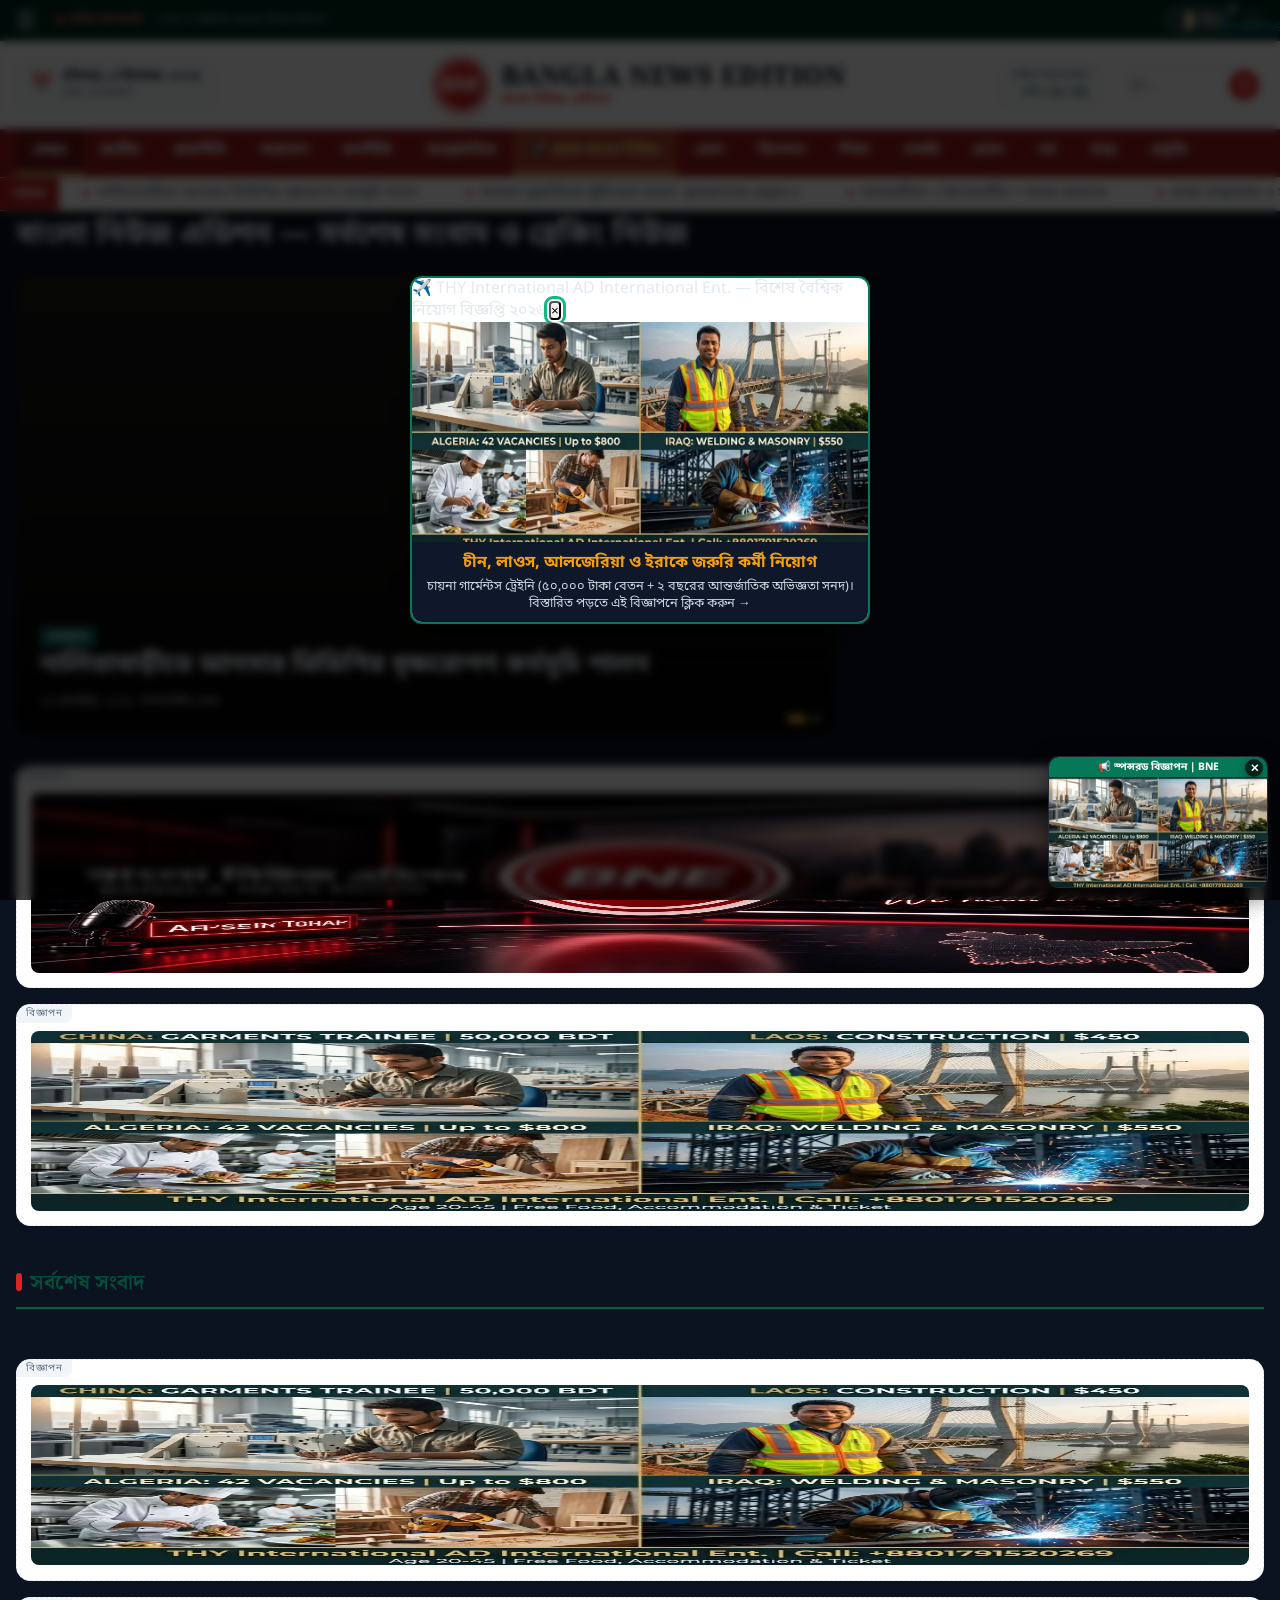
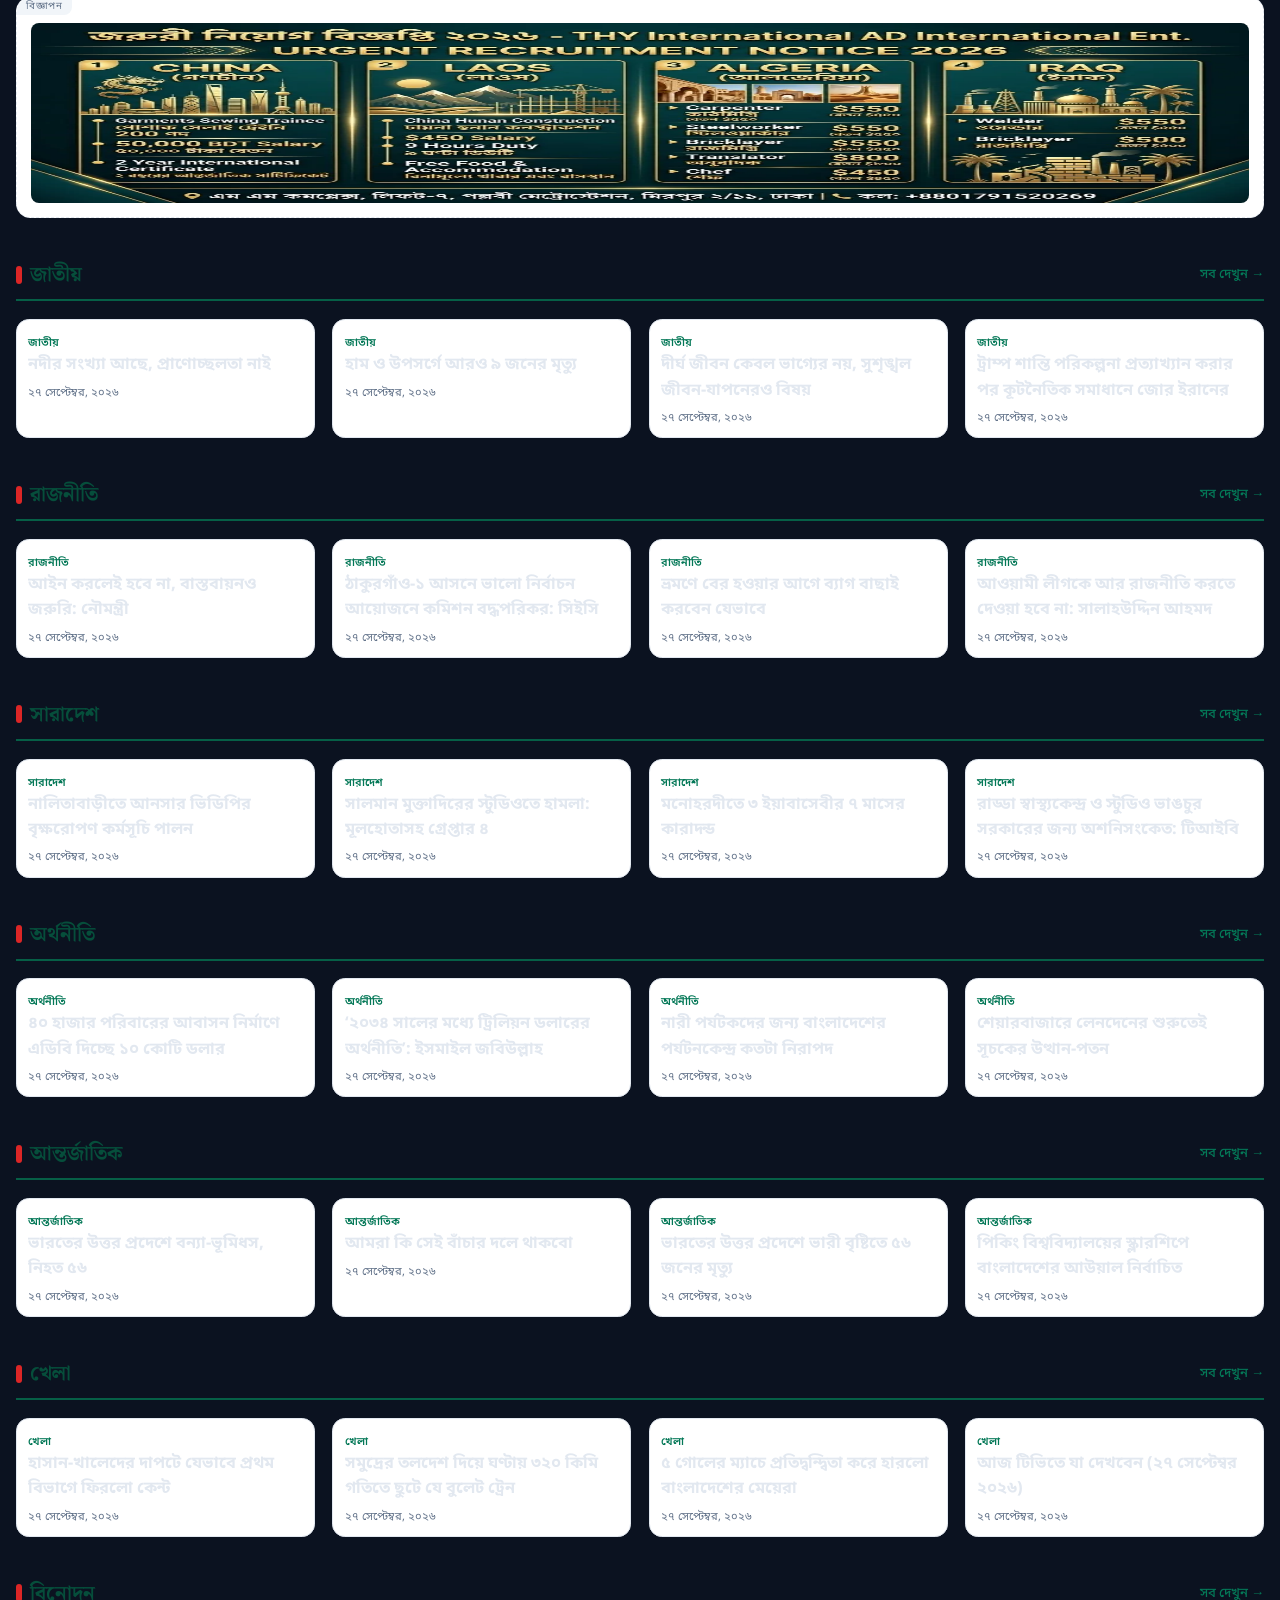
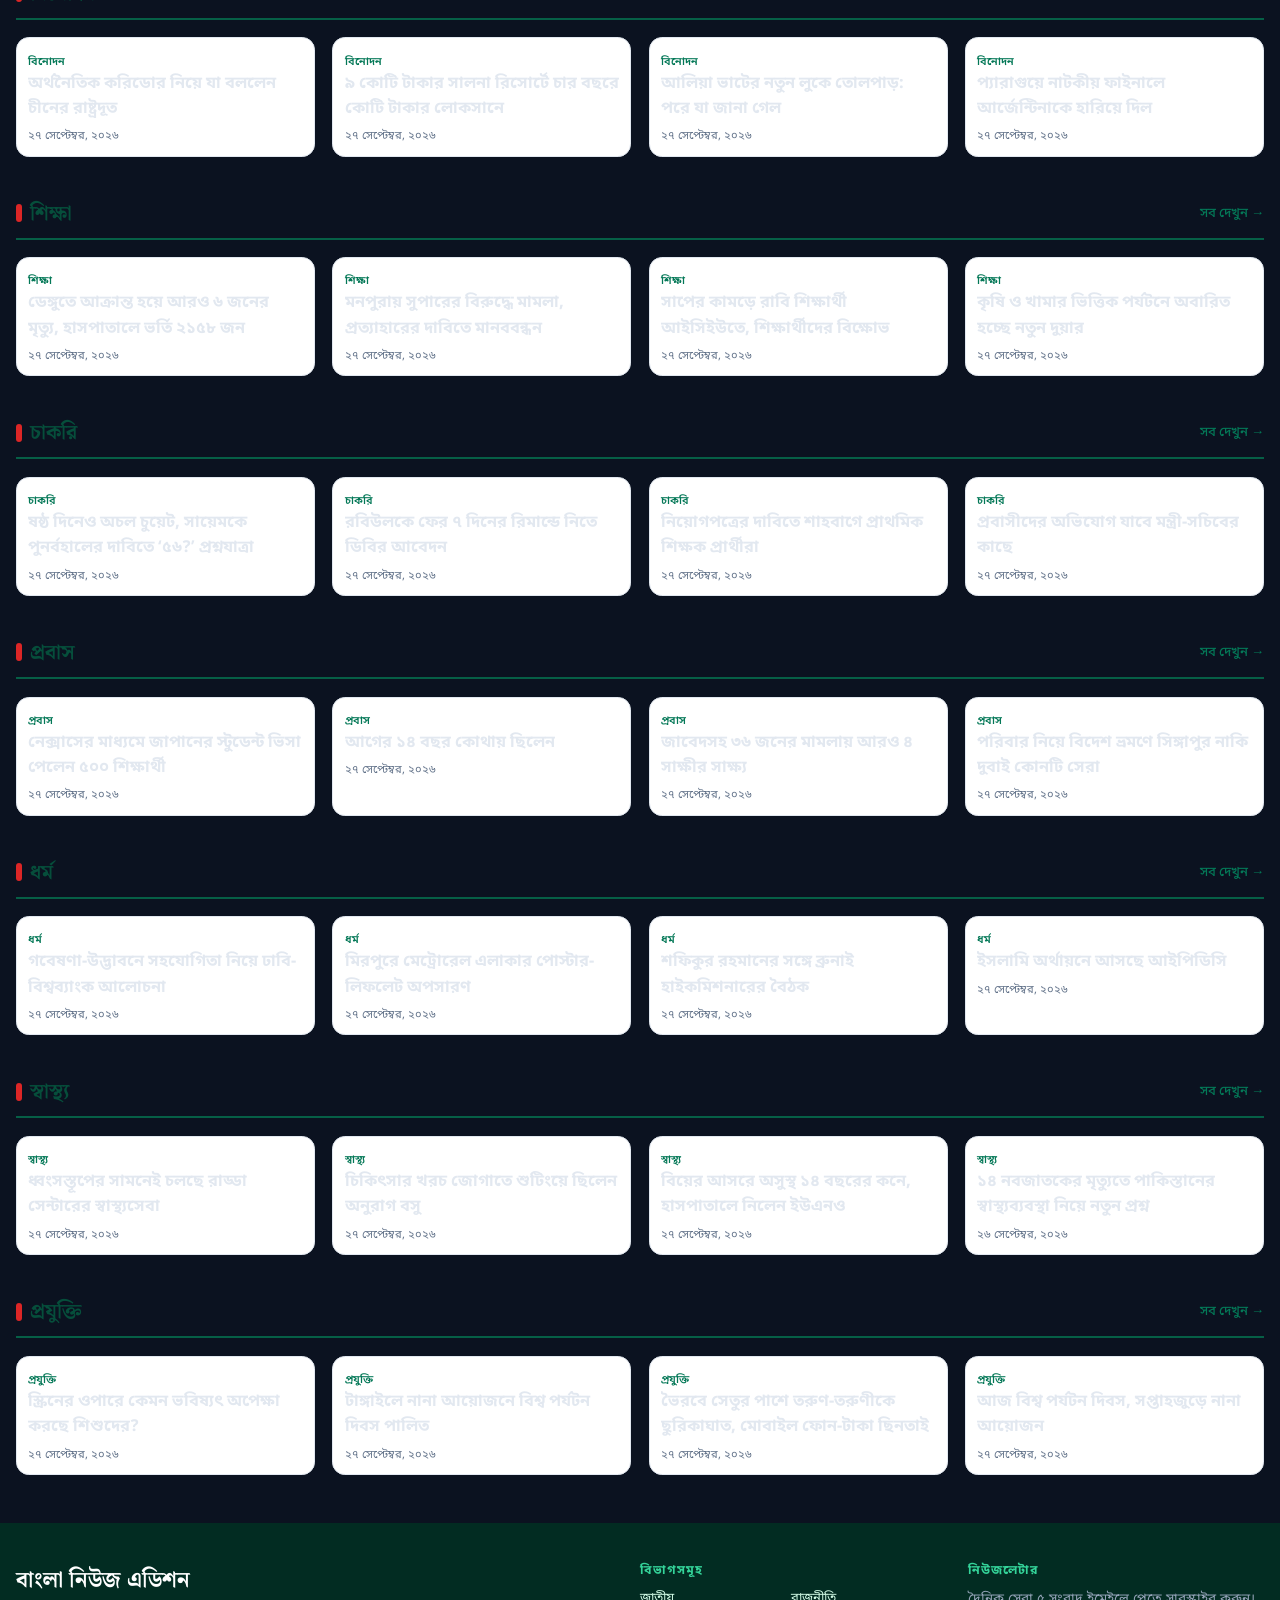
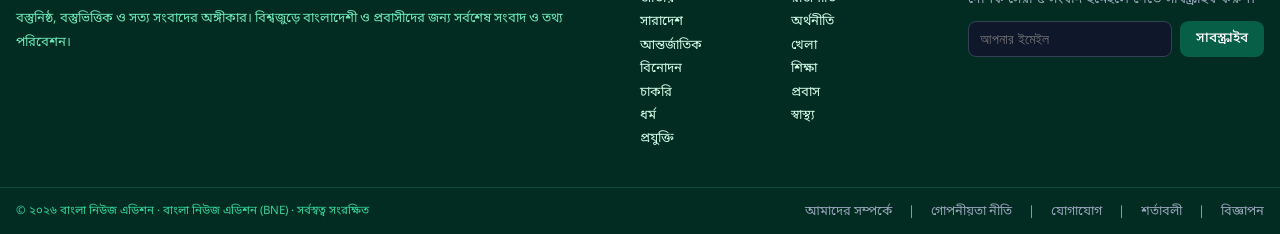
==== commit fee46d7e: "fix(reading+share+images+ci): খবর পড়া যায় না, শেয়ার নেই, ছবি হারায়, CI জমে থাকে — সব ঠিক ব্যবহার" ====
--- a/index.html
+++ b/index.html
@@ -267,27 +267,27 @@
     <!--PRERENDER:START-->
 <!-- বিল্ড-টাইমে tools/prerender-home.js দিয়ে তৈরি — ম্যানুয়ালি সম্পাদনা করবেন না -->
 <h1 class="prerender-h1">বাংলা নিউজ এডিশন — সর্বশেষ সংবাদ ও ব্রেকিং নিউজ</h1>
-<p class="prerender-lede">বাংলাদেশ ও বিশ্বের সর্বশেষ খবর, এক নজরে। মোট ৪৯৪টি সংবাদ সংরক্ষিত।</p>
+<p class="prerender-lede">বাংলাদেশ ও বিশ্বের সর্বশেষ খবর, এক নজরে। মোট ৫০০টি সংবাদ সংরক্ষিত।</p>
 <section class="section prerender-lead">
 <article class="pr-lead-card">
-<a href="/news/%E0%A6%9F%E0%A6%99%E0%A7%8D%E0%A6%97%E0%A7%80%E0%A6%B0-%E0%A6%AE%E0%A6%BF%E0%A6%B2%E0%A6%97%E0%A7%87%E0%A6%9F%E0%A7%87-%E0%A6%9A%E0%A6%BE%E0%A6%81%E0%A6%A6%E0%A6%BE-%E0%A6%A6%E0%A6%BE%E0%A6%AC%E0%A6%BF-%E0%A6%AC%E0%A7%8D%E0%A6%AF%E0%A6%AC%E0%A6%B8%E0%A6%BE%E0%A6%AF%E0%A6%BC%E0%A7%80%E0%A6%B0-%E0%A6%93%E0%A6%AA%E0%A6%B0-%E0%A6%B9%E0%A6%BE%E0%A6%AE%E0%A6%B2%E0%A6%BE-%E0%A6%AD%E0%A6%BE%E0%A6%99%E0%A6%9A%E0%A7%81%E0%A6%B0">
-<img src="/images/tongi-chandabaji-hamla-og-1200x630.jpg" alt="টঙ্গীর মিলগেটে চাঁদা দাবির অভিযোগ: ব্যবসায়ীর ওপর হামলা ও দোকান ভাঙচুর" width="640" height="360" loading="lazy" decoding="async" onerror="if(!this.dataset.fb){this.dataset.fb=1;this.style.display='none';}">
+<a href="/news/%E0%A6%A8%E0%A6%BE%E0%A6%B2%E0%A6%BF%E0%A6%A4%E0%A6%BE%E0%A6%AC%E0%A6%BE%E0%A6%A1%E0%A6%BC%E0%A7%80%E0%A6%A4%E0%A7%87-%E0%A6%86%E0%A6%A8%E0%A6%B8%E0%A6%BE%E0%A6%B0-%E0%A6%AD%E0%A6%BF%E0%A6%A1%E0%A6%BF%E0%A6%AA%E0%A6%BF%E0%A6%B0-%E0%A6%AC%E0%A7%83%E0%A6%95%E0%A7%8D%E0%A6%B7%E0%A6%B0%E0%A7%8B%E0%A6%AA%E0%A6%A3-%E0%A6%95">
+<img src="/img/%E0%A6%A8%E0%A6%BE%E0%A6%B2%E0%A6%BF%E0%A6%A4%E0%A6%BE%E0%A6%AC%E0%A6%BE%E0%A6%A1%E0%A6%BC%E0%A7%80%E0%A6%A4%E0%A7%87-%E0%A6%86%E0%A6%A8%E0%A6%B8%E0%A6%BE%E0%A6%B0-%E0%A6%AD%E0%A6%BF%E0%A6%A1%E0%A6%BF%E0%A6%AA%E0%A6%BF%E0%A6%B0-%E0%A6%AC%E0%A7%83%E0%A6%95%E0%A7%8D%E0%A6%B7%E0%A6%B0%E0%A7%8B%E0%A6%AA%E0%A6%A3-%E0%A6%95.jpg" alt="নালিতাবাড়ীতে আনসার ভিডিপির বৃক্ষরোপণ কর্মসূচি পালন" width="640" height="360" loading="eager" fetchpriority="high" decoding="async" onerror="if(!this.dataset.fb){this.dataset.fb=1;this.style.display='none';}">
 </a>
 <div class="pr-lead-body">
 <span class="badge">সারাদেশ</span>
-<h2><a href="/news/%E0%A6%9F%E0%A6%99%E0%A7%8D%E0%A6%97%E0%A7%80%E0%A6%B0-%E0%A6%AE%E0%A6%BF%E0%A6%B2%E0%A6%97%E0%A7%87%E0%A6%9F%E0%A7%87-%E0%A6%9A%E0%A6%BE%E0%A6%81%E0%A6%A6%E0%A6%BE-%E0%A6%A6%E0%A6%BE%E0%A6%AC%E0%A6%BF-%E0%A6%AC%E0%A7%8D%E0%A6%AF%E0%A6%AC%E0%A6%B8%E0%A6%BE%E0%A6%AF%E0%A6%BC%E0%A7%80%E0%A6%B0-%E0%A6%93%E0%A6%AA%E0%A6%B0-%E0%A6%B9%E0%A6%BE%E0%A6%AE%E0%A6%B2%E0%A6%BE-%E0%A6%AD%E0%A6%BE%E0%A6%99%E0%A6%9A%E0%A7%81%E0%A6%B0">টঙ্গীর মিলগেটে চাঁদা দাবির অভিযোগ: ব্যবসায়ীর ওপর হামলা ও দোকান ভাঙচুর</a></h2>
-<p>টঙ্গীর মিলগেট এলাকার মাছিমপুর কো-অপারেটিভ মার্কেটে ওয়ার্কশপ ব্যবসায়ী হাসান মিয়ার কাছ থেকে চাঁদা দাবি, অস্বীকৃতি জানালে তাঁর ওপর হামলা এবং দোকান ভাঙচুরের অভিযোগ উঠেছে।</p>
-<div class="meta"><time datetime="2026-09-26T02:07:21.456Z">২৬ সেপ্টেম্বর, ২০২৬</time></div>
+<h2><a href="/news/%E0%A6%A8%E0%A6%BE%E0%A6%B2%E0%A6%BF%E0%A6%A4%E0%A6%BE%E0%A6%AC%E0%A6%BE%E0%A6%A1%E0%A6%BC%E0%A7%80%E0%A6%A4%E0%A7%87-%E0%A6%86%E0%A6%A8%E0%A6%B8%E0%A6%BE%E0%A6%B0-%E0%A6%AD%E0%A6%BF%E0%A6%A1%E0%A6%BF%E0%A6%AA%E0%A6%BF%E0%A6%B0-%E0%A6%AC%E0%A7%83%E0%A6%95%E0%A7%8D%E0%A6%B7%E0%A6%B0%E0%A7%8B%E0%A6%AA%E0%A6%A3-%E0%A6%95">নালিতাবাড়ীতে আনসার ভিডিপির বৃক্ষরোপণ কর্মসূচি পালন</a></h2>
+<p>শেরপুরের নালিতাবাড়ীতে উপজেলা আনসার ভিডিপির আয়োজনে বৃক্ষরোপন কর্মসূচি পালিত হয়েছে। রোববার (২৭ সেপ্টেম্বর) দুপুরে উপজেলার পোড়াগাঁও ইউনিয়নের সীমান্ত সড়কের বারোমারী...</p>
+<div class="meta"><time datetime="2026-09-27T13:21:41.745Z">২৭ সেপ্টেম্বর, ২০২৬</time></div>
 </div>
 </article>
 </section>
 <section class="section">
 <div class="section-head"><h2>সর্বশেষ সংবাদ</h2><a href="/category/%E0%A6%9C%E0%A6%BE%E0%A6%A4%E0%A7%80%E0%A6%AF%E0%A6%BC">সব দেখুন →</a></div>
-<div class="grid cols-3"><a class="card" href="/news/tongi-millgate-extortion-attack-hasan-mia"><span class="thumb"><img src="/images/tongi-chandabaji-hamla-og-1200x630.jpg" alt="টঙ্গীর মিলগেটে চাঁদা দাবির অভিযোগ: ব্যবসায়ীর ওপর হামলা ও দোকান ভাঙচুর" width="640" height="360" loading="lazy" decoding="async" onerror="if(!this.dataset.fb){this.dataset.fb=1;this.style.display='none';}"><span class="badge">সারাদেশ</span></span><span class="body"><h2 class="prerender-h2">টঙ্গীর মিলগেটে চাঁদা দাবির অভিযোগ: ব্যবসায়ীর ওপর হামলা ও দোকান ভাঙচুর</h2><p>টঙ্গীর মিলগেট এলাকার মাছিমপুর কো-অপারেটিভ মার্কেটে ওয়ার্কশপ ব্যবসায়ী হাসান মিয়ার কাছ থেকে চাঁদা দাবি, অস্বীকৃতি জানালে তাঁর ওপর হামলা এবং দোকান…</p><span class="meta"><time datetime="2026-09-26T02:07:21.456Z">২৬ সেপ, ২০২৬</time></span></span></a><a class="card" href="/news/%E0%A6%AA%E0%A6%B0%E0%A6%BF%E0%A6%95%E0%A6%B2%E0%A7%8D%E0%A6%AA%E0%A6%BF%E0%A6%A4-%E0%A6%9A%E0%A6%95%E0%A7%8D%E0%A6%B0%E0%A6%BE%E0%A6%A8%E0%A7%8D%E0%A6%A4-%E0%A6%95%E0%A6%AE%E0%A6%B2-%E0%A6%B0%E0%A6%BE%E0%A6%A8%E0%A6%BF%E0%A6%95%E0%A7%87-%E0%A6%A8%E0%A6%BF%E0%A7%9F%E0%A7%87-%E0%A6%AE%E0%A7%81%E0%A6%96-%E0%A6%96"><span class="thumb"><img src="/images/%E0%A6%AA%E0%A6%B0%E0%A6%BF%E0%A6%95%E0%A6%B2%E0%A7%8D%E0%A6%AA%E0%A6%BF%E0%A6%A4-%E0%A6%9A%E0%A6%95%E0%A7%8D%E0%A6%B0%E0%A6%BE%E0%A6%A8%E0%A7%8D%E0%A6%A4-%E0%A6%95%E0%A6%AE%E0%A6%B2-%E0%A6%B0%E0%A6%BE%E0%A6%A8%E0%A6%BF%E0%A6%95%E0%A7%87-%E0%A6%A8%E0%A6%BF%E0%A7%9F%E0%A7%87-%E0%A6%AE%E0%A7%81%E0%A6%96-%E0%A6%96.webp" alt="‘পরিকল্পিত চক্রান্ত’, কমল রানিকে নিয়ে মুখ খুললেন গোবিন্দ" width="640" height="360" loading="lazy" decoding="async" onerror="if(!this.dataset.fb){this.dataset.fb=1;this.style.display='none';}"><span class="badge">বিনোদন</span></span><span class="body"><h2 class="prerender-h2">‘পরিকল্পিত চক্রান্ত’, কমল রানিকে নিয়ে মুখ খুললেন গোবিন্দ</h2><p>বেশ কিছুদিন ধরেই চর্চায় বলিউড অভিনেতা গোবিন্দ ও কমল রানি স্বর্ণকর। মুম্বাইয়ের বিমানবন্দর থেকে শুরু করে বিভিন্ন জায়গায় তাদের দুজনকে একসঙ্গে দেখা…</p><span class="meta"><time datetime="2026-09-26T02:07:00.107Z">২৬ সেপ, ২০২৬</time></span></span></a><a class="card" href="/news/%E0%A6%A4%E0%A7%8B%E0%A6%B0%E0%A7%87%E0%A6%B8%E0%A7%87%E0%A6%B0-%E0%A6%86%E0%A6%B8%E0%A6%BE%E0%A6%B0-%E0%A6%86%E0%A6%97%E0%A7%87-%E0%A6%AA%E0%A6%BF%E0%A6%8F%E0%A6%B8%E0%A6%9C%E0%A6%BF%E0%A6%B0-%E0%A6%A8%E0%A6%9C%E0%A6%B0%E0%A7%87-%E0%A6%9B%E0%A6%BF%E0%A6%B2%E0%A7%87%E0%A6%A8-%E0%A6%AF%E0%A7%87-%E0%A6%A4%E0%A6%BE"><span class="thumb"><img src="/images/%E0%A6%A4%E0%A7%8B%E0%A6%B0%E0%A7%87%E0%A6%B8%E0%A7%87%E0%A6%B0-%E0%A6%86%E0%A6%B8%E0%A6%BE%E0%A6%B0-%E0%A6%86%E0%A6%97%E0%A7%87-%E0%A6%AA%E0%A6%BF%E0%A6%8F%E0%A6%B8%E0%A6%9C%E0%A6%BF%E0%A6%B0-%E0%A6%A8%E0%A6%9C%E0%A6%B0%E0%A7%87-%E0%A6%9B%E0%A6%BF%E0%A6%B2%E0%A7%87%E0%A6%A8-%E0%A6%AF%E0%A7%87-%E0%A6%A4%E0%A6%BE.webp" alt="তোরেসের আসার আগে পিএসজির নজরে ছিলেন যে তারকা" width="640" height="360" loading="lazy" decoding="async" onerror="if(!this.dataset.fb){this.dataset.fb=1;this.style.display='none';}"><span class="badge">জাতীয়</span></span><span class="body"><h2 class="prerender-h2">তোরেসের আসার আগে পিএসজির নজরে ছিলেন যে তারকা</h2><p>একজনকে পেতে ৭৪ মিলিয়ন ইউরো খরচ করেছে প্যারিস সেন্ট জার্মেই। আরেক জনকে পাওয়ার দরজা খুলেও শেষ পর্যন্ত ফিরেছে অন্য পথে। গনসালো রামোসের জায়গা পূরণ করতে…</p><span class="meta"><time datetime="2026-09-26T02:07:00.105Z">২৬ সেপ, ২০২৬</time></span></span></a><a class="card" href="/news/%E0%A6%95%E0%A7%8D%E0%A6%B7%E0%A6%AE%E0%A6%A4%E0%A6%BE%E0%A6%B0-%E0%A6%B8%E0%A6%99%E0%A7%8D%E0%A6%97%E0%A7%87-%E0%A6%AC%E0%A6%A6%E0%A6%B2%E0%A7%87-%E0%A6%AF%E0%A6%BE%E0%A7%9F-%E0%A6%87%E0%A6%A4%E0%A6%BF%E0%A6%B9%E0%A6%BE%E0%A6%B8-%E0%A6%93-%E0%A6%B8%E0%A6%82%E0%A6%B8%E0%A7%8D%E0%A6%95%E0%A7%83%E0%A6%A4%E0%A6%BF"><span class="thumb"><img src="/images/%E0%A6%95%E0%A7%8D%E0%A6%B7%E0%A6%AE%E0%A6%A4%E0%A6%BE%E0%A6%B0-%E0%A6%B8%E0%A6%99%E0%A7%8D%E0%A6%97%E0%A7%87-%E0%A6%AC%E0%A6%A6%E0%A6%B2%E0%A7%87-%E0%A6%AF%E0%A6%BE%E0%A7%9F-%E0%A6%87%E0%A6%A4%E0%A6%BF%E0%A6%B9%E0%A6%BE%E0%A6%B8-%E0%A6%93-%E0%A6%B8%E0%A6%82%E0%A6%B8%E0%A7%8D%E0%A6%95%E0%A7%83%E0%A6%A4%E0%A6%BF.webp" alt="ক্ষমতার সঙ্গে বদলে যায় ইতিহাস ও সংস্কৃতির পাঠ, শেষ কোথায়?" width="640" height="360" loading="lazy" decoding="async" onerror="if(!this.dataset.fb){this.dataset.fb=1;this.style.display='none';}"><span class="badge">শিক্ষা</span></span><span class="body"><h2 class="prerender-h2">ক্ষমতার সঙ্গে বদলে যায় ইতিহাস ও সংস্কৃতির পাঠ, শেষ কোথায়?</h2><p>দেশে বিভিন্ন সময়ই পরিবর্তন করা হয়েছে পাঠ্যবই। ক্ষমতার পালাবদলের সঙ্গে বদলেছে মুক্তিযুদ্ধের ইতিহাস, সংস্কৃতিসহ বিভিন্ন বিষয়বস্তু। ফলে এক প্রজন্মের…</p><span class="meta"><time datetime="2026-09-26T02:07:00.101Z">২৬ সেপ, ২০২৬</time></span></span></a><a class="card" href="/news/%E0%A6%AC%E0%A6%BE%E0%A6%A6-%E0%A6%AA%E0%A7%9C%E0%A6%BE-%E0%A6%B6%E0%A6%BF%E0%A6%B6%E0%A7%81%E0%A6%A6%E0%A7%87%E0%A6%B0-%E0%A6%9F%E0%A6%BF%E0%A6%95%E0%A6%BE-%E0%A6%A6%E0%A7%87%E0%A6%93%E0%A7%9F%E0%A6%BE-%E0%A6%B6%E0%A7%81%E0%A6%B0%E0%A7%81-%E0%A6%86%E0%A6%9C-%E0%A6%AA%E0%A6%BE%E0%A6%AC%E0%A7%87-%E0%A7%A9%E0%A7%AA"><span class="thumb"><img src="/images/%E0%A6%AC%E0%A6%BE%E0%A6%A6-%E0%A6%AA%E0%A7%9C%E0%A6%BE-%E0%A6%B6%E0%A6%BF%E0%A6%B6%E0%A7%81%E0%A6%A6%E0%A7%87%E0%A6%B0-%E0%A6%9F%E0%A6%BF%E0%A6%95%E0%A6%BE-%E0%A6%A6%E0%A7%87%E0%A6%93%E0%A7%9F%E0%A6%BE-%E0%A6%B6%E0%A7%81%E0%A6%B0%E0%A7%81-%E0%A6%86%E0%A6%9C-%E0%A6%AA%E0%A6%BE%E0%A6%AC%E0%A7%87-%E0%A7%A9%E0%A7%AA.avif" alt="বাদ পড়া শিশুদের টিকা দেওয়া শুরু আজ, পাবে ৩৪ লাখ" width="640" height="360" loading="lazy" decoding="async" onerror="if(!this.dataset.fb){this.dataset.fb=1;this.style.display='none';}"><span class="badge">স্বাস্থ্য</span></span><span class="body"><h2 class="prerender-h2">বাদ পড়া শিশুদের টিকা দেওয়া শুরু আজ, পাবে ৩৪ লাখ</h2><p>আজ শুরু হচ্ছে দেশব্যাপী বিশেষ হাম-রুবেলার টিকাদান ক্যাম্পেইন। ৩৪ লাখ শিশু টিকা পাবে। ক্যাম্পেইন চলবে ৩১ অক্টোবর পর্যন্ত।</p><span class="meta"><time datetime="2026-09-26T01:52:19.796Z">২৬ সেপ, ২০২৬</time></span></span></a><a class="card" href="/news/%E0%A6%97%E0%A7%81%E0%A6%B2%E0%A6%B6%E0%A6%BE%E0%A6%A8-%E0%A6%93-%E0%A6%AC%E0%A6%A8%E0%A6%BE%E0%A6%A8%E0%A7%80-%E0%A6%A5%E0%A6%BE%E0%A6%A8%E0%A6%BE%E0%A6%AF%E0%A6%BC-%E0%A6%A8%E0%A6%A4%E0%A7%81%E0%A6%A8-%E0%A6%93%E0%A6%B8%E0%A6%BF"><span class="thumb"><span class="thumb-noimg" aria-hidden="true"><b>গ</b><i>সারাদেশ</i></span><span class="badge">সারাদেশ</span></span><span class="body"><h2 class="prerender-h2">গুলশান ও বনানী থানায় নতুন ওসি</h2><p>গুলশান ও বনানী থানায় নতুন ওসি Bangla Ed</p><span class="meta"><time datetime="2026-09-26T01:48:35.218Z">২৬ সেপ, ২০২৬</time></span></span></a><a class="card" href="/news/%E0%A6%A2%E0%A6%BE%E0%A6%95%E0%A6%BE%E0%A7%9F-%E0%A6%B9%E0%A6%BE%E0%A6%B2%E0%A6%95%E0%A6%BE-%E0%A6%AC%E0%A7%83%E0%A6%B7%E0%A7%8D%E0%A6%9F%E0%A6%BF%E0%A6%B0-%E0%A6%AA%E0%A7%82%E0%A6%B0%E0%A7%8D%E0%A6%AC%E0%A6%BE%E0%A6%AD%E0%A6%BE%E0%A6%B8-%E0%A6%A6%E0%A6%BF%E0%A6%A8%E0%A7%87%E0%A6%B0-%E0%A6%A4%E0%A6%BE%E0%A6%AA%E0%A6%AE"><span class="thumb"><span class="thumb-noimg" aria-hidden="true"><b>ঢ</b><i>জাতীয়</i></span><span class="badge">জাতীয়</span></span><span class="body"><h2 class="prerender-h2">ঢাকায় হালকা বৃষ্টির পূর্বাভাস, দিনের তাপমাত্রা সামান্য বাড়তে পারে</h2><p>রাজধানী ঢাকা ও এর আশপাশের এলাকায় আজ হালকা অথবা বজ্রসহ বৃষ্টি হতে পারে বলে জানিয়েছে বাংলাদেশ আবহাওয়া অধিদফতর। সেই সঙ্গে দিনের তাপমাত্রা সামান্য…</p><span class="meta"><time datetime="2026-09-26T01:43:34.449Z">২৬ সেপ, ২০২৬</time></span></span></a><a class="card" href="/news/%E0%A6%B6%E0%A6%BF%E0%A6%B0%E0%A7%8B%E0%A6%AA%E0%A6%BE-%E0%A6%AF%E0%A6%BE%E0%A6%AC%E0%A7%87-%E0%A6%A8%E0%A6%BE%E0%A6%95%E0%A6%BF-%E0%A6%85%E0%A6%AC%E0%A6%A8%E0%A6%AE%E0%A6%A8-%E0%A6%B8%E0%A6%BF%E0%A6%9F%E0%A6%BF%E0%A6%B0-%E0%A6%B8%E0%A6%BE%E0%A6%AE%E0%A6%A8%E0%A7%87-%E0%A6%95%E0%A7%80-%E0%A6%B6%E0%A6%BE%E0%A6%B8"><span class="thumb"><span class="thumb-noimg" aria-hidden="true"><b>শ</b><i>জাতীয়</i></span><span class="badge">জাতীয়</span></span><span class="body"><h2 class="prerender-h2">শিরোপা যাবে, নাকি অবনমন—সিটির সামনে কী শাস্তি</h2><p>প্রিমিয়ার লিগে আর্থিক নিয়ম ভঙ্গের ১১৫টি অভিযোগের ১১৪টিতে দোষী সাব্যস্ত হয়েছে ম্যানচেস্টার সিটি। প্রশ্ন হচ্ছে, সবচেয়ে গুরুতর শাস্তিগুলোর কোনটি পেতে…</p><span class="meta"><time datetime="2026-09-26T01:43:34.435Z">২৬ সেপ, ২০২৬</time></span></span></a><a class="card" href="/news/%E0%A6%9F%E0%A6%BE%E0%A6%A8%E0%A6%BE-%E0%A6%A6%E0%A7%81%E0%A6%87-%E0%A6%A6%E0%A6%BF%E0%A6%A8-%E0%A6%AC%E0%A6%BF%E0%A6%A8%E0%A6%BE%E0%A6%9A%E0%A6%BF%E0%A6%95%E0%A6%BF%E0%A7%8E%E0%A6%B8%E0%A6%BE%E0%A6%AF%E0%A6%BC-%E0%A6%AA%E0%A6%A1%E0%A6%BC%E0%A7%87%E0%A6%9B%E0%A6%BF%E0%A6%B2%E0%A7%87%E0%A6%A8-%E0%A6%85%E0%A6%9C%E0%A7%8D"><span class="thumb"><span class="thumb-noimg" aria-hidden="true"><b>ট</b><i>শিক্ষা</i></span><span class="badge">শিক্ষা</span></span><span class="body"><h2 class="prerender-h2">টানা দুই দিন বিনাচিকিৎসায় পড়েছিলেন অজ্ঞাত নারী, শিক্ষার্থীদের চাপে হাসপাতালে ভর্তি</h2><p>​কুমিল্লার দেবিদ্বার উপজেলা স্বাস্থ্য কমপ্লেক্সের ভেত&amp;zwnj;রে টানা দুই দিন বিনাচিকিৎসায় যন্ত্রণায় কাতরাচ্ছিলেন সড়ক দুর্ঘটনায় আহত মানসিক প্রতিবন্ধী…</p><span class="meta"><time datetime="2026-09-26T01:25:16.744Z">২৬ সেপ, ২০২৬</time></span></span></a><a class="card" href="/news/%E0%A6%AA%E0%A7%87-%E0%A6%B8%E0%A7%8D%E0%A6%95%E0%A7%87%E0%A6%B2%E0%A7%87%E0%A6%B0-%E0%A6%AA%E0%A7%8D%E0%A6%B0%E0%A6%9C%E0%A7%8D%E0%A6%9E%E0%A6%BE%E0%A6%AA%E0%A6%A8-%E0%A6%9C%E0%A6%BE%E0%A6%B0%E0%A6%BF%E0%A6%A4%E0%A7%87-%E0%A6%AC%E0%A6%BF%E0%A6%B2%E0%A6%AE%E0%A7%8D%E0%A6%AC-%E0%A6%85%E0%A6%B0%E0%A7%8D%E0%A6%A5"><span class="thumb"><span class="thumb-noimg" aria-hidden="true"><b>প</b><i>সারাদেশ</i></span><span class="badge">সারাদেশ</span></span><span class="body"><h2 class="prerender-h2">পে-স্কেলের প্রজ্ঞাপন জারিতে বিলম্ব: অর্থ মন্ত্রণালয়ে কেন আটকে আছে গেজেট?</h2><p>পে-স্কেলের প্রজ্ঞাপন জারিতে বিলম্ব: অর্থ মন্ত্রণালয়ে কেন আটকে আছে গেজেট? &amp;nbsp</p><span class="meta"><time datetime="2026-09-26T01:25:16.707Z">২৬ সেপ, ২০২৬</time></span></span></a><a class="card" href="/news/%E0%A6%AA%E0%A7%8D%E0%A6%B0%E0%A6%A7%E0%A6%BE%E0%A6%A8%E0%A6%AE%E0%A6%A8%E0%A7%8D%E0%A6%A4%E0%A7%8D%E0%A6%B0%E0%A7%80%E0%A6%B0-%E0%A6%B8%E0%A6%99%E0%A7%8D%E0%A6%97%E0%A7%87-%E0%A6%9C%E0%A6%BE%E0%A6%A4%E0%A6%BF%E0%A6%B8%E0%A6%82%E0%A6%98%E0%A7%87%E0%A6%B0-%E0%A6%AE%E0%A6%BE%E0%A6%A8%E0%A6%AC%E0%A6%BE%E0%A6%A7%E0%A6%BF"><span class="thumb"><span class="thumb-noimg" aria-hidden="true"><b>প</b><i>আন্তর্জাতিক</i></span><span class="badge">আন্তর্জাতিক</span></span><span class="body"><h2 class="prerender-h2">প্রধানমন্ত্রীর সঙ্গে জাতিসংঘের মানবাধিকারবিষয়ক হাইকমিশনার ফলকার তুর্কের সাক্ষাৎ</h2><p>জাতিসংঘ সাধারণ পরিষদের ৮১তম অধিবেশনে অংশ নিতে নিউইয়র্ক সফররত প্রধানমন্ত্রী তারেক রহমানের সঙ্গে জাতিসংঘের মানবাধিকারবিষয়ক হাইকমিশনার ফলকার তুর্ক…</p><span class="meta"><time datetime="2026-09-26T01:10:22.566Z">২৬ সেপ, ২০২৬</time></span></span></a><a class="card" href="/news/%E0%A6%AA%E0%A7%8D%E0%A6%B0%E0%A6%A5%E0%A6%AE-%E0%A7%A7%E0%A7%A6-%E0%A6%AA%E0%A6%BE%E0%A6%A4%E0%A6%BE-%E0%A6%9A%E0%A6%95%E0%A6%9A%E0%A6%95%E0%A7%87-%E0%A6%AC%E0%A6%BE%E0%A6%95%E0%A6%BF-%E0%A6%AA%E0%A6%BE%E0%A6%A4%E0%A6%BE-%E0%A6%96%E0%A6%B8%E0%A6%96%E0%A6%B8%E0%A7%87"><span class="thumb"><span class="thumb-noimg" aria-hidden="true"><b>প</b><i>শিক্ষা</i></span><span class="badge">শিক্ষা</span></span><span class="body"><h2 class="prerender-h2">প্রথম ১০ পাতা চকচকে, বাকি পাতা খসখসে!</h2><p>বর্তমান বাজার মূল্যে জাতীয় শিক্ষাক্রম ও পাঠ্যপুস্তক বোর্ডের (এনসিটিবি) বিনা মূল্যের পাঠ্যবইয়ের প্রতি ফর্মা ছাপাতে খরচ ২ টাকা ৪০ পয়সা। তবে ৩ টাকা ৫০…</p><span class="meta"><time datetime="2026-09-26T01:10:22.563Z">২৬ সেপ, ২০২৬</time></span></span></a><a class="card" href="/news/%E0%A6%86%E0%A6%9C-%E0%A6%9F%E0%A6%BF%E0%A6%AD%E0%A6%BF%E0%A6%A4%E0%A7%87-%E0%A6%AF%E0%A6%BE-%E0%A6%A6%E0%A7%87%E0%A6%96%E0%A6%AC%E0%A7%87%E0%A6%A8-%E0%A7%A8%E0%A7%AC-%E0%A6%B8%E0%A7%87%E0%A6%AA%E0%A7%8D%E0%A6%9F%E0%A7%87%E0%A6%AE%E0%A7%8D%E0%A6%AC%E0%A6%B0-%E0%A7%A8%E0%A7%A6%E0%A7%A8%E0%A7%AC"><span class="thumb"><span class="thumb-noimg" aria-hidden="true"><b>আ</b><i>খেলা</i></span><span class="badge">খেলা</span></span><span class="body"><h2 class="prerender-h2">আজ টিভিতে যা দেখবেন (২৬ সেপ্টেম্বর ২০২৬)</h2><p>উয়েফা নেশনস লিগে আজ বিশ্ব চ্যাম্পিয়ন স্পেনের বিপক্ষে খেলবে ইংল্যান্ড। আজ খেলা আছে সুইজারল্যান্ড ও ক্রোয়েশিয়ারও।</p><span class="meta"><time datetime="2026-09-26T01:10:22.561Z">২৬ সেপ, ২০২৬</time></span></span></a><a class="card" href="/news/%E0%A6%86%E0%A6%95%E0%A7%8D%E0%A6%95%E0%A7%87%E0%A6%B2-%E0%A6%A6%E0%A6%BE%E0%A6%81%E0%A6%A4-%E0%A6%A4%E0%A7%8B%E0%A6%B2%E0%A6%BE%E0%A6%B0-%E0%A6%AA%E0%A6%B0-%E0%A6%AC%E0%A7%87%E0%A7%9C%E0%A7%87-%E0%A6%AF%E0%A6%BE%E0%A7%9F-%E0%A6%96%E0%A6%BE%E0%A6%AC%E0%A6%BE%E0%A6%B0%E0%A7%87%E0%A6%B0-%E0%A6%B8%E0%A7%8D%E0%A6%AC"><span class="thumb"><span class="thumb-noimg" aria-hidden="true"><b>আ</b><i>জাতীয়</i></span><span class="badge">জাতীয়</span></span><span class="body"><h2 class="prerender-h2">আক্কেল দাঁত তোলার পর বেড়ে যায় খাবারের স্বাদ বলছে গবেষনা</h2><p>আক্কেল দাঁত তোলা কিছু মানুষের ক্ষেত্রে সময়ের সঙ্গে স্বাদ শনাক্ত করার ক্ষমতায় সামান্য উন্নতি দেখা যেতে পারে</p><span class="meta"><time datetime="2026-09-26T01:10:22.554Z">২৬ সেপ, ২০২৬</time></span></span></a><a class="card" href="/news/%E0%A6%B8%E0%A7%87%E0%A6%B0%E0%A6%BE-%E0%A6%B9%E0%A7%9F%E0%A7%87-%E0%A7%A7%E0%A7%A8-%E0%A6%95%E0%A7%8B%E0%A6%9F%E0%A6%BF-%E0%A6%9F%E0%A6%BE%E0%A6%95%E0%A6%BE-%E0%A6%AA%E0%A7%87%E0%A6%B2%E0%A7%87%E0%A6%A8-%E0%A7%A7%E0%A7%AC-%E0%A6%AC%E0%A6%9B%E0%A6%B0-%E0%A6%AC%E0%A7%9F%E0%A6%B8%E0%A7%80-%E0%A6%95%E0%A7%87-%E0%A6%8F"><span class="thumb"><span class="thumb-noimg" aria-hidden="true"><b>স</b><i>আন্তর্জাতিক</i></span><span class="badge">আন্তর্জাতিক</span></span><span class="body"><h2 class="prerender-h2">সেরা হয়ে ১২ কোটি টাকা পেলেন, ১৬ বছর বয়সী কে এই নেনে</h2><p>মাত্র ১৬ বছর বয়সেই ইতিহাস গড়লেন থাইল্যান্ডের রকশিল্পী নেনে রয়্যাল। ‘আমেরিকাস গট ট্যালেন্ট’-এর ২১তম মৌসুমের চ্যাম্পিয়ন হয়েছেন তিনি।</p><span class="meta"><time datetime="2026-09-26T01:10:22.552Z">২৬ সেপ, ২০২৬</time></span></span></a><a class="card" href="/news/%E0%A6%95%E0%A7%8D%E0%A6%AF%E0%A6%BE%E0%A6%AE%E0%A7%87%E0%A6%B0%E0%A6%BE%E0%A7%9F-%E0%A6%A7%E0%A6%B0%E0%A6%BE-%E0%A6%AA%E0%A7%9C%E0%A6%B2-%E0%A6%95%E0%A7%8B%E0%A7%9F%E0%A6%BE%E0%A6%A8%E0%A7%8D%E0%A6%9F%E0%A6%BE%E0%A6%AE-%E0%A6%9C%E0%A6%97%E0%A6%A4%E0%A7%87%E0%A6%B0-%E0%A6%B0%E0%A6%B9%E0%A6%B8%E0%A7%8D%E0%A6%AF"><span class="thumb"><span class="thumb-noimg" aria-hidden="true"><b>ক</b><i>ধর্ম</i></span><span class="badge">ধর্ম</span></span><span class="body"><h2 class="prerender-h2">ক্যামেরায় ধরা পড়ল কোয়ান্টাম জগতের রহস্য</h2><p>কোয়ান্টাম জগতের কথা উঠলেই একটি অদ্ভুত প্রশ্ন সামনে আসে। দুটি কণা যদি অনেক দূরে চলে যায়, তবু কি তারা একে অপরের সঙ্গে কোনোভাবে যুক্ত থাকতে পারে? একটি…</p><span class="meta"><time datetime="2026-09-26T01:10:22.551Z">২৬ সেপ, ২০২৬</time></span></span></a><a class="card" href="/news/%E0%A6%AA%E0%A6%BF%E0%A6%95%E0%A6%B2%E0%A6%AC%E0%A6%B2-%E0%A6%96%E0%A7%87%E0%A6%B2%E0%A7%87-%E0%A7%A7%E0%A7%A9-%E0%A6%AC%E0%A6%9B%E0%A6%B0%E0%A7%87%E0%A6%B0-%E0%A6%95%E0%A6%BF%E0%A6%B6%E0%A7%8B%E0%A6%B0%E0%A7%80%E0%A6%B0-%E0%A6%AC%E0%A6%BF%E0%A6%B6%E0%A7%8D%E0%A6%AC%E0%A6%AD%E0%A7%8D%E0%A6%B0%E0%A6%AE%E0%A6%A3"><span class="thumb"><span class="thumb-noimg" aria-hidden="true"><b>প</b><i>খেলা</i></span><span class="badge">খেলা</span></span><span class="body"><h2 class="prerender-h2">পিকলবল খেলে ১৩ বছরের কিশোরীর বিশ্বভ্রমণ</h2><p>১৬-অনূর্ধ্ব জুনিয়র টুর্নামেন্ট জেতে এলসি। সে নিয়মিত ভোরবেলা উঠে নিজের নাশতা বানিয়ে খেলা শুরু করে। ২০১৯ সালে ওয়াটার্স যখন ১২ বছর বয়সে খেলা শুরু করেন,…</p><span class="meta"><time datetime="2026-09-26T01:10:22.547Z">২৬ সেপ, ২০২৬</time></span></span></a><a class="card" href="/news/%E0%A6%9C%E0%A6%BE%E0%A6%A4%E0%A6%BF%E0%A6%B8%E0%A6%82%E0%A6%98%E0%A7%87-%E0%A6%97%E0%A6%BE%E0%A6%9C%E0%A6%BE-%E0%A6%A8%E0%A6%BF%E0%A7%9F%E0%A7%87-%E0%A6%B8%E0%A6%B0%E0%A6%AC-%E0%A6%AC%E0%A6%BF%E0%A6%B6%E0%A7%8D%E0%A6%AC-%E0%A6%A8%E0%A7%87%E0%A6%A4%E0%A6%BE%E0%A6%B0%E0%A6%BE-%E0%A6%9A%E0%A6%BE%E0%A6%AA%E0%A7%87"><span class="thumb"><span class="thumb-noimg" aria-hidden="true"><b>জ</b><i>আন্তর্জাতিক</i></span><span class="badge">আন্তর্জাতিক</span></span><span class="body"><h2 class="prerender-h2">জাতিসংঘে গাজা নিয়ে সরব বিশ্ব নেতারা, চাপে ইসরায়েল</h2><p>গাজায় ইসরায়েলের সামরিক অভিযান, বেসামরিক মানুষকে হত্যা এবং অধিকৃত পশ্চিম তীরে ইসরায়েলি বসতি সম্প্রারণ ইস্যু এবারের জাতিসংঘ সাধারণ পরিষদের অধিবেশনে…</p><span class="meta"><time datetime="2026-09-26T00:40:22.532Z">২৬ সেপ, ২০২৬</time></span></span></a><a class="card" href="/news/%E0%A6%9F%E0%A6%BF%E0%A6%AD%E0%A6%BF%E0%A6%A4%E0%A7%87-%E0%A6%86%E0%A6%9C%E0%A6%95%E0%A7%87%E0%A6%B0-%E0%A6%96%E0%A7%87%E0%A6%B2%E0%A6%BE-%E0%A7%A8%E0%A7%AC-%E0%A6%B8%E0%A7%87%E0%A6%AA%E0%A7%8D%E0%A6%9F%E0%A7%87%E0%A6%AE%E0%A7%8D%E0%A6%AC%E0%A6%B0-%E0%A7%A8%E0%A7%A6%E0%A7%A8%E0%A7%AC"><span class="thumb"><span class="thumb-noimg" aria-hidden="true"><b>ট</b><i>খেলা</i></span><span class="badge">খেলা</span></span><span class="body"><h2 class="prerender-h2">টিভিতে আজকের খেলা (২৬ সেপ্টেম্বর, ২০২৬)</h2><p>প্রতিদিনের মতো আজও টেলিভিশনের পর্দায় থাকছে বিভিন্ন খেলা। দেশের ও আন্তর্জাতিক অঙ্গনের এসব ম্যাচের মধ্যে কোনগুলো কখন, কোন চ্যানেলে সরাসরি দেখা…</p><span class="meta"><time datetime="2026-09-26T00:10:22.518Z">২৬ সেপ, ২০২৬</time></span></span></a><a class="card" href="/news/%E0%A6%AE%E0%A6%BE%E0%A6%A8%E0%A7%81%E0%A6%B7-%E0%A6%B8%E0%A6%AE%E0%A6%B8%E0%A7%8D%E0%A6%AF%E0%A6%BE-%E0%A6%A8%E0%A6%B9%E0%A7%87-%E0%A6%AE%E0%A6%BE%E0%A6%A8%E0%A7%81%E0%A6%B7%E0%A6%87-%E0%A6%B8%E0%A6%AE%E0%A6%BE%E0%A6%A7%E0%A6%BE%E0%A6%A8"><span class="thumb"><span class="thumb-noimg" aria-hidden="true"><b>&#39;</b><i>প্রযুক্তি</i></span><span class="badge">প্রযুক্তি</span></span><span class="body"><h2 class="prerender-h2">&#39;মানুষ সমস্যা নহে, মানুষই সমাধান&#39;</h2><p>জাতিসংঘের ৮১তম সাধারণ অধিবেশনে মহাসচিব অ্যান্তোনিও গুতেরেসের বক্তব্যের একটি মর্মকথা আজিকার অস্থির পৃথিবীর জন্য বিশেষভাবে প্রাসঙ্গিক। তিনি বলিয়াছেন,…</p><span class="meta"><time datetime="2026-09-26T00:10:22.510Z">২৬ সেপ, ২০২৬</time></span></span></a><a class="card" href="/news/%E0%A6%8F%E0%A6%95-%E0%A6%B8%E0%A6%AA%E0%A7%8D%E0%A6%A4%E0%A6%BE%E0%A6%B9%E0%A7%87%E0%A6%B0-%E0%A6%AE%E0%A6%A7%E0%A7%8D%E0%A6%AF%E0%A7%87-%E0%A6%B9%E0%A6%B0%E0%A6%AE%E0%A7%81%E0%A6%9C-%E0%A6%AA%E0%A7%8D%E0%A6%B0%E0%A6%A3%E0%A6%BE%E0%A6%B2%E0%A6%BF-%E0%A6%96%E0%A7%81%E0%A6%B2%E0%A7%87-%E0%A6%A6%E0%A7%87%E0%A6%93"><span class="thumb"><span class="thumb-noimg" aria-hidden="true"><b>এ</b><i>আন্তর্জাতিক</i></span><span class="badge">আন্তর্জাতিক</span></span><span class="body"><h2 class="prerender-h2">এক সপ্তাহের মধ্যে হরমুজ প্রণালি খুলে দেওয়ার প্রস্তাব ইরানের</h2><p>বিশ্বের সবচেয়ে গুরুত্বপূর্ণ জ্বালানি রুট হরমুজ প্রণালি সাত দিনের মধ্যে বাণিজ্যিক জাহাজ চলাচলের জন্য পুনরায় উন্মুক্ত করে দেওয়ার প্রস্তাব দিয়েছে ইরান।…</p><span class="meta"><time datetime="2026-09-25T23:40:22.446Z">২৬ সেপ, ২০২৬</time></span></span></a><a class="card" href="/news/%E0%A6%AC%E0%A6%BF%E0%A6%B6%E0%A7%8D%E0%A6%AC%E0%A6%AE%E0%A6%9E%E0%A7%8D%E0%A6%9A%E0%A7%87-%E0%A6%9F%E0%A7%8D%E0%A6%B0%E0%A6%BE%E0%A6%AE%E0%A7%8D%E0%A6%AA%E0%A7%87%E0%A6%B0-%E0%A6%95%E0%A7%8D%E0%A6%B7%E0%A6%AE%E0%A6%A4%E0%A6%BE-%E0%A6%B9%E0%A6%BE%E0%A6%B0%E0%A6%BE%E0%A6%A8%E0%A7%8B%E0%A6%B8%E0%A6%B9-%E0%A6%86%E0%A6%A8"><span class="thumb"><span class="thumb-noimg" aria-hidden="true"><b>ব</b><i>জাতীয়</i></span><span class="badge">জাতীয়</span></span><span class="body"><h2 class="prerender-h2">বিশ্বমঞ্চে ট্রাম্পের ক্ষমতা হারানোসহ আন্তর্জাতিক সব খবর</h2><p>বিশ্বমঞ্চে ট্রাম্পের ক্ষমতা হারানোসহ আন্তর্জাতিক সব খবর Jugantor</p><span class="meta"><time datetime="2026-09-25T23:25:22.488Z">২৬ সেপ, ২০২৬</time></span></span></a><a class="card" href="/news/%E0%A6%9C%E0%A7%8D%E0%A6%AC%E0%A6%BE%E0%A6%B2%E0%A6%BE%E0%A6%A8%E0%A6%BF-%E0%A6%A4%E0%A7%87%E0%A6%B2%E0%A7%87%E0%A6%B0-%E0%A6%A6%E0%A6%BE%E0%A6%AE-%E0%A6%AC%E0%A6%BE%E0%A7%9C%E0%A6%BE%E0%A6%B0-%E0%A6%A7%E0%A6%BE%E0%A6%95%E0%A7%8D%E0%A6%95%E0%A6%BE-%E0%A6%A8%E0%A6%BF%E0%A6%A4%E0%A7%8D%E0%A6%AF%E0%A6%AA%E0%A6%A3%E0%A7%8D"><span class="thumb"><span class="thumb-noimg" aria-hidden="true"><b>জ</b><i>অর্থনীতি</i></span><span class="badge">অর্থনীতি</span></span><span class="body"><h2 class="prerender-h2">জ্বালানি তেলের দাম বাড়ার ধাক্কা নিত্যপণ্যের বাজারে</h2><p>জ্বালানি তেলের দাম বাড়ার ধাক্কা এবার পড়তে শুরু করেছে নিত্যপণ্যের বাজারে। রাজধানীর বাজারে এক সপ্তাহের ব্যবধানে বিভিন্ন সবজির দাম কেজিতে ১০ থেকে ২০…</p><span class="meta"><time datetime="2026-09-25T23:10:22.408Z">২৬ সেপ, ২০২৬</time></span></span></a></div>
+<div class="grid cols-3"><a class="card" href="/news/%E0%A6%B8%E0%A6%BE%E0%A6%B2%E0%A6%AE%E0%A6%BE%E0%A6%A8-%E0%A6%AE%E0%A7%81%E0%A6%95%E0%A7%8D%E0%A6%A4%E0%A6%BE%E0%A6%A6%E0%A6%BF%E0%A6%B0%E0%A7%87%E0%A6%B0-%E0%A6%B8%E0%A7%8D%E0%A6%9F%E0%A7%81%E0%A6%A1%E0%A6%BF%E0%A6%93%E0%A6%A4%E0%A7%87-%E0%A6%B9%E0%A6%BE%E0%A6%AE%E0%A6%B2%E0%A6%BE-%E0%A6%AE%E0%A7%82%E0%A6%B2%E0%A6%B9"><span class="thumb"><img src="/img/%E0%A6%B8%E0%A6%BE%E0%A6%B2%E0%A6%AE%E0%A6%BE%E0%A6%A8-%E0%A6%AE%E0%A7%81%E0%A6%95%E0%A7%8D%E0%A6%A4%E0%A6%BE%E0%A6%A6%E0%A6%BF%E0%A6%B0%E0%A7%87%E0%A6%B0-%E0%A6%B8%E0%A7%8D%E0%A6%9F%E0%A7%81%E0%A6%A1%E0%A6%BF%E0%A6%93%E0%A6%A4%E0%A7%87-%E0%A6%B9%E0%A6%BE%E0%A6%AE%E0%A6%B2%E0%A6%BE-%E0%A6%AE%E0%A7%82%E0%A6%B2%E0%A6%B9.jpg" alt="সালমান মুক্তাদিরের স্টুডিওতে হামলা: মূলহোতাসহ গ্রেপ্তার ৪" width="640" height="360" loading="lazy" decoding="async" onerror="if(!this.dataset.fb){this.dataset.fb=1;this.style.display='none';}"><span class="badge">সারাদেশ</span></span><span class="body"><h2 class="prerender-h2">সালমান মুক্তাদিরের স্টুডিওতে হামলা: মূলহোতাসহ গ্রেপ্তার ৪</h2><p>রাজধানীর মিরপুরে কনটেন্ট ক্রিয়েটর সালমান মুক্তাদিরের ব্রাউনফিশ স্টুডিওতে ভাঙচুর ও হামলার ঘটনায় মূল পরিকল্পনাকারীসহ চারজনকে গ্রেপ্তার করেছে…</p><span class="meta"><time datetime="2026-09-27T13:21:41.742Z">২৭ সেপ, ২০২৬</time></span></span></a><a class="card" href="/news/%E0%A6%AE%E0%A6%A8%E0%A7%8B%E0%A6%B9%E0%A6%B0%E0%A6%A6%E0%A7%80%E0%A6%A4%E0%A7%87-%E0%A7%A9-%E0%A6%87%E0%A7%9F%E0%A6%BE%E0%A6%AC%E0%A6%BE%E0%A6%B8%E0%A7%87%E0%A6%AC%E0%A7%80%E0%A6%B0-%E0%A7%AD-%E0%A6%AE%E0%A6%BE%E0%A6%B8%E0%A7%87%E0%A6%B0-%E0%A6%95%E0%A6%BE%E0%A6%B0%E0%A6%BE%E0%A6%A6%E0%A6%A8%E0%A7%8D%E0%A6%A1"><span class="thumb"><img src="/img/rss65c6d55cc1cb83-1200x630.jpg" alt="মনোহরদীতে ৩ ইয়াবাসেবীর ৭ মাসের কারাদন্ড" width="640" height="360" loading="lazy" decoding="async" onerror="if(!this.dataset.fb){this.dataset.fb=1;this.style.display='none';}"><span class="badge">সারাদেশ</span></span><span class="body"><h2 class="prerender-h2">মনোহরদীতে ৩ ইয়াবাসেবীর ৭ মাসের কারাদন্ড</h2><p>নরসিংদীর মনোহরদীতে নেশাগ্রস্ত অবস্থায় উশৃঙ্খল আচরণের অভিযোগে তিন মাদকসেবীকে সাত মাসের কারাদণ্ড দিয়েছেন ভ্রাম্যমাণ আদালত। শনিবার (২৬ সেপ্টেম্বর)…</p><span class="meta"><time datetime="2026-09-27T13:21:41.737Z">২৭ সেপ, ২০২৬</time></span></span></a><a class="card" href="/news/%E0%A6%B0%E0%A6%BE%E0%A6%A1%E0%A7%8D%E0%A6%A1%E0%A6%BE-%E0%A6%B8%E0%A7%8D%E0%A6%AC%E0%A6%BE%E0%A6%B8%E0%A7%8D%E0%A6%A5%E0%A7%8D%E0%A6%AF%E0%A6%95%E0%A7%87%E0%A6%A8%E0%A7%8D%E0%A6%A6%E0%A7%8D%E0%A6%B0-%E0%A6%93-%E0%A6%B8%E0%A7%8D%E0%A6%9F%E0%A7%81%E0%A6%A1%E0%A6%BF%E0%A6%93-%E0%A6%AD%E0%A6%BE%E0%A6%99%E0%A6%9A%E0%A7%81"><span class="thumb"><img src="/img/rss6713fe7a886ac6-1200x630.jpg" alt="রাড্ডা স্বাস্থ্যকেন্দ্র ও স্টুডিও ভাঙচুর সরকারের জন্য অশনিসংকেত: টিআইবি" width="640" height="360" loading="lazy" decoding="async" onerror="if(!this.dataset.fb){this.dataset.fb=1;this.style.display='none';}"><span class="badge">সারাদেশ</span></span><span class="body"><h2 class="prerender-h2">রাড্ডা স্বাস্থ্যকেন্দ্র ও স্টুডিও ভাঙচুর সরকারের জন্য অশনিসংকেত: টিআইবি</h2><p>রাজধানীর মিরপুরে রাড্ডা এমসিএইচ-এফপি স্বাস্থ্যকেন্দ্রে লুটপাট, ভাঙচুর এবং ইসিবি চত্বরে কনটেন্ট ক্রিয়েটরের কার্যালয় ভাঙচুরের ঘটনায় গভীর উদ্বেগ ও…</p><span class="meta"><time datetime="2026-09-27T13:06:41.822Z">২৭ সেপ, ২০২৬</time></span></span></a><a class="card" href="/news/%E0%A6%B8%E0%A6%BE%E0%A6%B2%E0%A6%AE%E0%A6%BE%E0%A6%A8-%E0%A6%AE%E0%A7%81%E0%A6%95%E0%A7%8D%E0%A6%A4%E0%A6%BE%E0%A6%A6%E0%A6%BF%E0%A6%B0%E0%A7%87%E0%A6%B0-%E0%A6%B8%E0%A7%8D%E0%A6%9F%E0%A7%81%E0%A6%A1%E0%A6%BF%E0%A6%93-%E0%A6%AD%E0%A6%BE%E0%A6%99%E0%A6%9A%E0%A7%81%E0%A6%B0%E0%A6%B8%E0%A6%B9-%E0%A6%B0%E0%A6%BE%E0%A6%A4"><span class="thumb"><img src="/img/rss5cbdbdf05f73b1-1200x630.jpg" alt="সালমান মুক্তাদিরের স্টুডিও ভাঙচুরসহ রাতের হামলার মূল পরিকল্পনাকারী গ্রেপ্তার: পুলিশ" width="640" height="360" loading="lazy" decoding="async" onerror="if(!this.dataset.fb){this.dataset.fb=1;this.style.display='none';}"><span class="badge">সারাদেশ</span></span><span class="body"><h2 class="prerender-h2">সালমান মুক্তাদিরের স্টুডিও ভাঙচুরসহ রাতের হামলার মূল পরিকল্পনাকারী গ্রেপ্তার: পুলিশ</h2><p>রাজধানীর ইসিবি চত্বরে কনটেন্ট ক্রিয়েটর সালমান মুক্তাদিরের ব্রাউনফিশ স্টুডিওতে ভাঙচুর ও ওই জমিতে হামলার ঘটনায় মূল পরিকল্পনাকারীসহ ৪ জনকে গ্রেপ্তার…</p><span class="meta"><time datetime="2026-09-27T13:06:41.820Z">২৭ সেপ, ২০২৬</time></span></span></a><a class="card" href="/news/%E0%A6%B9%E0%A6%BE%E0%A6%B8%E0%A6%BE%E0%A6%A8-%E0%A6%96%E0%A6%BE%E0%A6%B2%E0%A7%87%E0%A6%A6%E0%A7%87%E0%A6%B0-%E0%A6%A6%E0%A6%BE%E0%A6%AA%E0%A6%9F%E0%A7%87-%E0%A6%AF%E0%A7%87%E0%A6%AD%E0%A6%BE%E0%A6%AC%E0%A7%87-%E0%A6%AA%E0%A7%8D%E0%A6%B0%E0%A6%A5%E0%A6%AE-%E0%A6%AC%E0%A6%BF%E0%A6%AD%E0%A6%BE%E0%A6%97%E0%A7%87"><span class="thumb"><img src="/img/%E0%A6%B9%E0%A6%BE%E0%A6%B8%E0%A6%BE%E0%A6%A8-%E0%A6%96%E0%A6%BE%E0%A6%B2%E0%A7%87%E0%A6%A6%E0%A7%87%E0%A6%B0-%E0%A6%A6%E0%A6%BE%E0%A6%AA%E0%A6%9F%E0%A7%87-%E0%A6%AF%E0%A7%87%E0%A6%AD%E0%A6%BE%E0%A6%AC%E0%A7%87-%E0%A6%AA%E0%A7%8D%E0%A6%B0%E0%A6%A5%E0%A6%AE-%E0%A6%AC%E0%A6%BF%E0%A6%AD%E0%A6%BE%E0%A6%97%E0%A7%87.webp" alt="হাসান-খালেদের দাপটে যেভাবে প্রথম বিভাগে ফিরলো কেন্ট" width="640" height="360" loading="lazy" decoding="async" onerror="if(!this.dataset.fb){this.dataset.fb=1;this.style.display='none';}"><span class="badge">খেলা</span></span><span class="body"><h2 class="prerender-h2">হাসান-খালেদের দাপটে যেভাবে প্রথম বিভাগে ফিরলো কেন্ট</h2><p>একজন ছিলেন মৌসুমের শুরু থেকে, আরেকজন যোগ দিয়েছেন শেষদিকে। কিন্তু দুজনের হাতেই যেন বদলে গেছে কেন্টের ভাগ্য। বাংলাদেশের দুই পেসার হাসান মাহমুদ ও সৈয়দ…</p><span class="meta"><time datetime="2026-09-27T13:06:41.816Z">২৭ সেপ, ২০২৬</time></span></span></a><a class="card" href="/news/%E0%A6%A1%E0%A7%87%E0%A6%99%E0%A7%8D%E0%A6%97%E0%A7%81%E0%A6%A4%E0%A7%87-%E0%A6%86%E0%A6%95%E0%A7%8D%E0%A6%B0%E0%A6%BE%E0%A6%A8%E0%A7%8D%E0%A6%A4-%E0%A6%B9%E0%A7%9F%E0%A7%87-%E0%A6%86%E0%A6%B0%E0%A6%93-%E0%A7%AC-%E0%A6%9C%E0%A6%A8%E0%A7%87%E0%A6%B0-%E0%A6%AE%E0%A7%83%E0%A6%A4%E0%A7%8D%E0%A6%AF%E0%A7%81-%E0%A6%B9"><span class="thumb"><img src="/img/rssbfb5adb5075821-1200x630.jpg" alt="ডেঙ্গুতে আক্রান্ত হয়ে আরও ৬ জনের মৃত্যু, হাসপাতালে ভর্তি ২১৫৮ জন" width="640" height="360" loading="lazy" decoding="async" onerror="if(!this.dataset.fb){this.dataset.fb=1;this.style.display='none';}"><span class="badge">শিক্ষা</span></span><span class="body"><h2 class="prerender-h2">ডেঙ্গুতে আক্রান্ত হয়ে আরও ৬ জনের মৃত্যু, হাসপাতালে ভর্তি ২১৫৮ জন</h2><p>দেশে গত ২৪ ঘণ্টায় ডেঙ্গুতে আক্রান্ত হয়ে আরও ৬ জনের মৃত্যু হয়েছে। এ সময়ে হাসপাতালে ভর্তি হয়েছেন ২ হাজার ১৫৮ জন। রোববার (২৭ সেপ্টেম্বর) স্বাস্থ্য…</p><span class="meta"><time datetime="2026-09-27T12:51:41.747Z">২৭ সেপ, ২০২৬</time></span></span></a><a class="card" href="/news/%E0%A7%A8%E0%A7%AD-%E0%A6%AC%E0%A6%9B%E0%A6%B0-%E0%A6%86%E0%A6%A4%E0%A7%8D%E0%A6%AE%E0%A6%97%E0%A7%8B%E0%A6%AA%E0%A6%A8%E0%A7%87-%E0%A6%8F%E0%A6%B0%E0%A6%B6%E0%A6%BE%E0%A6%A6-%E0%A6%B6%E0%A6%BF%E0%A6%95%E0%A6%A6%E0%A6%BE%E0%A6%B0%E0%A7%87%E0%A6%B0-%E0%A6%85%E0%A6%A8%E0%A7%8D%E0%A6%AF%E0%A6%A4%E0%A6%AE-%E0%A6%B8"><span class="thumb"><img src="/img/%E0%A7%A8%E0%A7%AD-%E0%A6%AC%E0%A6%9B%E0%A6%B0-%E0%A6%86%E0%A6%A4%E0%A7%8D%E0%A6%AE%E0%A6%97%E0%A7%8B%E0%A6%AA%E0%A6%A8%E0%A7%87-%E0%A6%8F%E0%A6%B0%E0%A6%B6%E0%A6%BE%E0%A6%A6-%E0%A6%B6%E0%A6%BF%E0%A6%95%E0%A6%A6%E0%A6%BE%E0%A6%B0%E0%A7%87%E0%A6%B0-%E0%A6%85%E0%A6%A8%E0%A7%8D%E0%A6%AF%E0%A6%A4%E0%A6%AE-%E0%A6%B8.webp" alt="২৭ বছর আত্মগোপনে, এরশাদ শিকদারের অন্যতম সহযোগী গ্রেফতার" width="640" height="360" loading="lazy" decoding="async" onerror="if(!this.dataset.fb){this.dataset.fb=1;this.style.display='none';}"><span class="badge">সারাদেশ</span></span><span class="body"><h2 class="prerender-h2">২৭ বছর আত্মগোপনে, এরশাদ শিকদারের অন্যতম সহযোগী গ্রেফতার</h2><p>দীর্ঘ ২৭ বছর আত্মগোপনে থাকা হত্যা মামলার যাবজ্জীবন সাজাপ্রাপ্ত আসামি জয়নাল সরদারকে (৫৫) গ্রেফতার করা হয়েছে। শনিবার রাত ১১টার দিকে খুলনা নগরের…</p><span class="meta"><time datetime="2026-09-27T12:51:41.743Z">২৭ সেপ, ২০২৬</time></span></span></a><a class="card" href="/news/%E0%A6%B0%E0%A6%BE%E0%A6%9C%E0%A6%A7%E0%A6%BE%E0%A6%A8%E0%A7%80%E0%A6%A4%E0%A7%87-%E0%A6%B8%E0%A6%BF%E0%A6%81%E0%A7%9C%E0%A6%BF-%E0%A6%A5%E0%A7%87%E0%A6%95%E0%A7%87-%E0%A6%AA%E0%A7%9C%E0%A7%87-%E0%A7%A7%E0%A7%AA-%E0%A6%AE%E0%A6%BE%E0%A6%B8%E0%A7%87%E0%A6%B0-%E0%A6%B6%E0%A6%BF%E0%A6%B6%E0%A7%81%E0%A6%B0-%E0%A6%AE"><span class="thumb"><img src="/img/%E0%A6%B0%E0%A6%BE%E0%A6%9C%E0%A6%A7%E0%A6%BE%E0%A6%A8%E0%A7%80%E0%A6%A4%E0%A7%87-%E0%A6%B8%E0%A6%BF%E0%A6%81%E0%A7%9C%E0%A6%BF-%E0%A6%A5%E0%A7%87%E0%A6%95%E0%A7%87-%E0%A6%AA%E0%A7%9C%E0%A7%87-%E0%A7%A7%E0%A7%AA-%E0%A6%AE%E0%A6%BE%E0%A6%B8%E0%A7%87%E0%A6%B0-%E0%A6%B6%E0%A6%BF%E0%A6%B6%E0%A7%81%E0%A6%B0-%E0%A6%AE.webp" alt="রাজধানীতে সিঁড়ি থেকে পড়ে ১৪ মাসের শিশুর মৃত্যু" width="640" height="360" loading="lazy" decoding="async" onerror="if(!this.dataset.fb){this.dataset.fb=1;this.style.display='none';}"><span class="badge">সারাদেশ</span></span><span class="body"><h2 class="prerender-h2">রাজধানীতে সিঁড়ি থেকে পড়ে ১৪ মাসের শিশুর মৃত্যু</h2><p>রাজধানীর বনানী এলাকার সাততলা বস্তির একটি ভবনের দ্বিতীয় তলার সিঁড়ি থেকে পড়ে খাদিজা আক্তার নামে ১৪ মাস বয়সী এক শিশুর মৃত্যু হয়েছে। রবিবার (২৭…</p><span class="meta"><time datetime="2026-09-27T12:51:41.738Z">২৭ সেপ, ২০২৬</time></span></span></a><a class="card" href="/news/%E0%A6%A8%E0%A6%A6%E0%A7%80%E0%A6%B0-%E0%A6%B8%E0%A6%82%E0%A6%96%E0%A7%8D%E0%A6%AF%E0%A6%BE-%E0%A6%86%E0%A6%9B%E0%A7%87-%E0%A6%AA%E0%A7%8D%E0%A6%B0%E0%A6%BE%E0%A6%A3%E0%A7%8B%E0%A6%9A%E0%A7%8D%E0%A6%9B%E0%A6%B2%E0%A6%A4%E0%A6%BE-%E0%A6%A8%E0%A6%BE%E0%A6%87"><span class="thumb"><img src="/img/%E0%A6%A8%E0%A6%A6%E0%A7%80%E0%A6%B0-%E0%A6%B8%E0%A6%82%E0%A6%96%E0%A7%8D%E0%A6%AF%E0%A6%BE-%E0%A6%86%E0%A6%9B%E0%A7%87-%E0%A6%AA%E0%A7%8D%E0%A6%B0%E0%A6%BE%E0%A6%A3%E0%A7%8B%E0%A6%9A%E0%A7%8D%E0%A6%9B%E0%A6%B2%E0%A6%A4%E0%A6%BE-%E0%A6%A8%E0%A6%BE%E0%A6%87.jpg" alt="নদীর সংখ্যা আছে, প্রাণোচ্ছলতা নাই" width="640" height="360" loading="lazy" decoding="async" onerror="if(!this.dataset.fb){this.dataset.fb=1;this.style.display='none';}"><span class="badge">জাতীয়</span></span><span class="body"><h2 class="prerender-h2">নদীর সংখ্যা আছে, প্রাণোচ্ছলতা নাই</h2><p>নদী...। নদীর সাথে আমরা সবাই পরিচিত। নদী প্রকৃতির এক অপরূপ সৃষ্টি। নদী পাহাড়, ঝরনা বা হ্রদ থেকে জন্ম নিয়ে দীর্ঘ পথ অতিক্রম করে সমুদ্র বা বড় কোনো…</p><span class="meta"><time datetime="2026-09-27T12:36:41.672Z">২৭ সেপ, ২০২৬</time></span></span></a><a class="card" href="/news/%E0%A6%AD%E0%A6%BE%E0%A6%B0%E0%A6%A4%E0%A7%87%E0%A6%B0-%E0%A6%89%E0%A6%A4%E0%A7%8D%E0%A6%A4%E0%A6%B0-%E0%A6%AA%E0%A7%8D%E0%A6%B0%E0%A6%A6%E0%A7%87%E0%A6%B6%E0%A7%87-%E0%A6%AC%E0%A6%A8%E0%A7%8D%E0%A6%AF%E0%A6%BE-%E0%A6%AD%E0%A7%82%E0%A6%AE%E0%A6%BF%E0%A6%A7%E0%A6%B8-%E0%A6%A8%E0%A6%BF%E0%A6%B9%E0%A6%A4-%E0%A7%AB"><span class="thumb"><img src="/img/%E0%A6%AD%E0%A6%BE%E0%A6%B0%E0%A6%A4%E0%A7%87%E0%A6%B0-%E0%A6%89%E0%A6%A4%E0%A7%8D%E0%A6%A4%E0%A6%B0-%E0%A6%AA%E0%A7%8D%E0%A6%B0%E0%A6%A6%E0%A7%87%E0%A6%B6%E0%A7%87-%E0%A6%AC%E0%A6%A8%E0%A7%8D%E0%A6%AF%E0%A6%BE-%E0%A6%AD%E0%A7%82%E0%A6%AE%E0%A6%BF%E0%A6%A7%E0%A6%B8-%E0%A6%A8%E0%A6%BF%E0%A6%B9%E0%A6%A4-%E0%A7%AB.jpg" alt="ভারতের উত্তর প্রদেশে বন্যা-ভূমিধস, নিহত ৫৬" width="640" height="360" loading="lazy" decoding="async" onerror="if(!this.dataset.fb){this.dataset.fb=1;this.style.display='none';}"><span class="badge">আন্তর্জাতিক</span></span><span class="body"><h2 class="prerender-h2">ভারতের উত্তর প্রদেশে বন্যা-ভূমিধস, নিহত ৫৬</h2><p>ভারতের উত্তরাঞ্চলীয় রাজ্য উত্তর প্রদেশে ভারি বৃষ্টির ফলে বন্যা ও ভূমিধস দেখা দিয়েছে। গত তিন দিনে সেখানে অন্তত ৫৬ জন নিহত হয়েছেন বলে সরকারি দুর্যোগ…</p><span class="meta"><time datetime="2026-09-27T12:36:41.672Z">২৭ সেপ, ২০২৬</time></span></span></a><a class="card" href="/news/%E0%A6%B8%E0%A7%8D%E0%A6%AC%E0%A6%B0%E0%A6%BE%E0%A6%B7%E0%A7%8D%E0%A6%9F%E0%A7%8D%E0%A6%B0%E0%A6%AE%E0%A6%A8%E0%A7%8D%E0%A6%A4%E0%A7%8D%E0%A6%B0%E0%A7%80%E0%A6%B0-%E0%A6%AC%E0%A6%95%E0%A7%8D%E0%A6%A4%E0%A6%AC%E0%A7%8D%E0%A6%AF%E0%A7%87%E0%A6%B0-%E0%A6%9C%E0%A6%AC%E0%A6%BE%E0%A6%AC%E0%A7%87-%E0%A6%B8%E0%A6%BE%E0%A6%B2"><span class="thumb"><img src="/img/%E0%A6%B8%E0%A7%8D%E0%A6%AC%E0%A6%B0%E0%A6%BE%E0%A6%B7%E0%A7%8D%E0%A6%9F%E0%A7%8D%E0%A6%B0%E0%A6%AE%E0%A6%A8%E0%A7%8D%E0%A6%A4%E0%A7%8D%E0%A6%B0%E0%A7%80%E0%A6%B0-%E0%A6%AC%E0%A6%95%E0%A7%8D%E0%A6%A4%E0%A6%AC%E0%A7%8D%E0%A6%AF%E0%A7%87%E0%A6%B0-%E0%A6%9C%E0%A6%AC%E0%A6%BE%E0%A6%AC%E0%A7%87-%E0%A6%B8%E0%A6%BE%E0%A6%B2.jpg" alt="স্বরাষ্ট্রমন্ত্রীর বক্তব্যের জবাবে সালমান মুক্তাদিরের ভিডিও বার্তা" width="640" height="360" loading="lazy" decoding="async" onerror="if(!this.dataset.fb){this.dataset.fb=1;this.style.display='none';}"><span class="badge">সারাদেশ</span></span><span class="body"><h2 class="prerender-h2">স্বরাষ্ট্রমন্ত্রীর বক্তব্যের জবাবে সালমান মুক্তাদিরের ভিডিও বার্তা</h2><p>রাজধানীর ইসিবি চত্বর এলাকায় স্টুডিও ভাঙচুরের ঘটনায় স্বরাষ্ট্রমন্ত্রী সালাহউদ্দিন আহমদের সংবাদ সম্মেলনের পর একটি ভিডিও বার্তা প্রকাশ করেছেন কনটেন্ট…</p><span class="meta"><time datetime="2026-09-27T12:36:41.671Z">২৭ সেপ, ২০২৬</time></span></span></a><a class="card" href="/news/%E0%A6%9A%E0%A7%81%E0%A7%9F%E0%A6%BE%E0%A6%A1%E0%A6%BE%E0%A6%99%E0%A7%8D%E0%A6%97%E0%A6%BE%E0%A7%9F-%E0%A6%AE%E0%A6%B9%E0%A6%BE%E0%A6%B8%E0%A7%9C%E0%A6%95-%E0%A6%85%E0%A6%AC%E0%A6%B0%E0%A7%8B%E0%A6%A7-%E0%A6%95%E0%A6%B0%E0%A7%87-%E0%A6%87%E0%A6%9C%E0%A6%BF%E0%A6%AC%E0%A6%BE%E0%A6%87%E0%A6%95-%E0%A6%9A%E0%A6%BE%E0%A6%B2"><span class="thumb"><img src="/img/%E0%A6%9A%E0%A7%81%E0%A7%9F%E0%A6%BE%E0%A6%A1%E0%A6%BE%E0%A6%99%E0%A7%8D%E0%A6%97%E0%A6%BE%E0%A7%9F-%E0%A6%AE%E0%A6%B9%E0%A6%BE%E0%A6%B8%E0%A7%9C%E0%A6%95-%E0%A6%85%E0%A6%AC%E0%A6%B0%E0%A7%8B%E0%A6%A7-%E0%A6%95%E0%A6%B0%E0%A7%87-%E0%A6%87%E0%A6%9C%E0%A6%BF%E0%A6%AC%E0%A6%BE%E0%A6%87%E0%A6%95-%E0%A6%9A%E0%A6%BE%E0%A6%B2.jpg" alt="চুয়াডাঙ্গায় মহাসড়ক অবরোধ করে ইজিবাইক চালকদের বিক্ষোভ" width="640" height="360" loading="lazy" decoding="async" onerror="if(!this.dataset.fb){this.dataset.fb=1;this.style.display='none';}"><span class="badge">সারাদেশ</span></span><span class="body"><h2 class="prerender-h2">চুয়াডাঙ্গায় মহাসড়ক অবরোধ করে ইজিবাইক চালকদের বিক্ষোভ</h2><p>চুয়াডাঙ্গা দামুড়হুদার ফকিরপাড়া এলাকায় ইজিবাইক চলাচলে বাধার প্রতিবাদে ব্যারিকেড দিয়ে গাড়ি আটকে দেওয়ার প্রতিবাদে মহাসড়ক অবরোধ করে বিক্ষোভ করেছেন…</p><span class="meta"><time datetime="2026-09-27T12:21:41.692Z">২৭ সেপ, ২০২৬</time></span></span></a><a class="card" href="/news/%E0%A6%A8%E0%A7%87%E0%A6%95%E0%A7%8D%E0%A6%B8%E0%A6%BE%E0%A6%B8%E0%A7%87%E0%A6%B0-%E0%A6%AE%E0%A6%BE%E0%A6%A7%E0%A7%8D%E0%A6%AF%E0%A6%AE%E0%A7%87-%E0%A6%9C%E0%A6%BE%E0%A6%AA%E0%A6%BE%E0%A6%A8%E0%A7%87%E0%A6%B0-%E0%A6%B8%E0%A7%8D%E0%A6%9F%E0%A7%81%E0%A6%A1%E0%A7%87%E0%A6%A8%E0%A7%8D%E0%A6%9F-%E0%A6%AD%E0%A6%BF%E0%A6%B8"><span class="thumb"><img src="/img/%E0%A6%A8%E0%A7%87%E0%A6%95%E0%A7%8D%E0%A6%B8%E0%A6%BE%E0%A6%B8%E0%A7%87%E0%A6%B0-%E0%A6%AE%E0%A6%BE%E0%A6%A7%E0%A7%8D%E0%A6%AF%E0%A6%AE%E0%A7%87-%E0%A6%9C%E0%A6%BE%E0%A6%AA%E0%A6%BE%E0%A6%A8%E0%A7%87%E0%A6%B0-%E0%A6%B8%E0%A7%8D%E0%A6%9F%E0%A7%81%E0%A6%A1%E0%A7%87%E0%A6%A8%E0%A7%8D%E0%A6%9F-%E0%A6%AD%E0%A6%BF%E0%A6%B8.jpg" alt="নেক্সাসের মাধ্যমে জাপানের স্টুডেন্ট ভিসা পেলেন ৫০০ শিক্ষার্থী" width="640" height="360" loading="lazy" decoding="async" onerror="if(!this.dataset.fb){this.dataset.fb=1;this.style.display='none';}"><span class="badge">প্রবাস</span></span><span class="body"><h2 class="prerender-h2">নেক্সাসের মাধ্যমে জাপানের স্টুডেন্ট ভিসা পেলেন ৫০০ শিক্ষার্থী</h2><p>উচ্চশিক্ষা ও আন্তর্জাতিক ক্যারিয়ার গড়ার সুযোগ হিসেবে বাংলাদেশি শিক্ষার্থীদের কাছে প্রতিনিয়ত জনপ্রিয় হয়ে উঠছে জাপান। এই ধারাবাহিকতায় ২০২৬ সালের…</p><span class="meta"><time datetime="2026-09-27T12:21:41.690Z">২৭ সেপ, ২০২৬</time></span></span></a><a class="card" href="/news/%E0%A6%B9%E0%A6%BE%E0%A6%AB%E0%A6%AA%E0%A7%8D%E0%A6%AF%E0%A6%BE%E0%A6%A8%E0%A7%8D%E0%A6%9F-%E0%A6%AA%E0%A6%B0%E0%A6%BE-%E0%A6%AC%E0%A6%B2%E0%A7%87-%E0%A6%AE%E0%A7%87%E0%A6%9F%E0%A7%8D%E0%A6%B0%E0%A7%8B%E0%A6%A4%E0%A7%87-%E0%A6%89%E0%A6%A0%E0%A6%A4%E0%A7%87-%E0%A6%85%E0%A7%8D%E0%A6%AF%E0%A6%BE%E0%A6%A5%E0%A6%B2%E0%A7%87"><span class="thumb"><img src="/img/rss99603fd7aa3c9d-1200x630.jpg" alt="হাফপ্যান্ট পরা বলে মেট্রোতে উঠতে অ্যাথলেট কোচকে বাধা, ৪০ মিনিট আটকে রাখার অভিযোগ" width="640" height="360" loading="lazy" decoding="async" onerror="if(!this.dataset.fb){this.dataset.fb=1;this.style.display='none';}"><span class="badge">সারাদেশ</span></span><span class="body"><h2 class="prerender-h2">হাফপ্যান্ট পরা বলে মেট্রোতে উঠতে অ্যাথলেট কোচকে বাধা, ৪০ মিনিট আটকে রাখার অভিযোগ</h2><p>সকালে শরীরচর্চা শেষ করে টি&amp;ndash;শার্ট ও হাফপ্যান্ট পরে মেট্রোরেলে উঠতে যাওয়ায় এক অ্যাথলেট প্রশিক্ষককে মেট্রো স্টেশনে দাঁড় করিয়ে রাখার অভিযোগ উঠেছে।…</p><span class="meta"><time datetime="2026-09-27T12:21:41.687Z">২৭ সেপ, ২০২৬</time></span></span></a><a class="card" href="/news/%E0%A6%B9%E0%A6%BE%E0%A6%B8%E0%A6%AA%E0%A6%BE%E0%A6%A4%E0%A6%BE%E0%A6%B2%E0%A7%87-%E0%A6%A6%E0%A7%8D%E0%A6%AC%E0%A6%BF%E0%A6%A4%E0%A7%80%E0%A7%9F-%E0%A6%B9%E0%A6%BE%E0%A6%AE%E0%A6%B2%E0%A6%BE%E0%A7%9F%E0%A6%93-%E0%A6%AC%E0%A7%87%E0%A6%81%E0%A6%9A%E0%A7%87-%E0%A6%AF%E0%A6%BE%E0%A6%A8-%E0%A6%AE%E0%A7%8B%E0%A6%9C%E0%A6%A4"><span class="thumb"><img src="/img/%E0%A6%B9%E0%A6%BE%E0%A6%B8%E0%A6%AA%E0%A6%BE%E0%A6%A4%E0%A6%BE%E0%A6%B2%E0%A7%87-%E0%A6%A6%E0%A7%8D%E0%A6%AC%E0%A6%BF%E0%A6%A4%E0%A7%80%E0%A7%9F-%E0%A6%B9%E0%A6%BE%E0%A6%AE%E0%A6%B2%E0%A6%BE%E0%A7%9F%E0%A6%93-%E0%A6%AC%E0%A7%87%E0%A6%81%E0%A6%9A%E0%A7%87-%E0%A6%AF%E0%A6%BE%E0%A6%A8-%E0%A6%AE%E0%A7%8B%E0%A6%9C%E0%A6%A4.webp" alt="হাসপাতালে দ্বিতীয় হামলায়ও বেঁচে যান মোজতবা খামেনি!" width="640" height="360" loading="lazy" decoding="async" onerror="if(!this.dataset.fb){this.dataset.fb=1;this.style.display='none';}"><span class="badge">সারাদেশ</span></span><span class="body"><h2 class="prerender-h2">হাসপাতালে দ্বিতীয় হামলায়ও বেঁচে যান মোজতবা খামেনি!</h2><p>গত ২৮ ফেব্রুয়ারি যৌথ মার্কিন-ইসরায়েলি বিমান হামলায় ইরানের সাবেক সর্বোচ্চ নেতা আয়াতুল্লাহ আলী খামেনি নিহত হওয়ার পর তার ছেলে মোজতবা খামেনি আহত হয়ে…</p><span class="meta"><time datetime="2026-09-27T12:06:41.639Z">২৭ সেপ, ২০২৬</time></span></span></a><a class="card" href="/news/%E0%A6%B8%E0%A7%8D%E0%A6%95%E0%A7%8D%E0%A6%B0%E0%A6%BF%E0%A6%A8%E0%A7%87%E0%A6%B0-%E0%A6%93%E0%A6%AA%E0%A6%BE%E0%A6%B0%E0%A7%87-%E0%A6%95%E0%A7%87%E0%A6%AE%E0%A6%A8-%E0%A6%AD%E0%A6%AC%E0%A6%BF%E0%A6%B7%E0%A7%8D%E0%A6%AF%E0%A7%8E-%E0%A6%85%E0%A6%AA%E0%A7%87%E0%A6%95%E0%A7%8D%E0%A6%B7%E0%A6%BE-%E0%A6%95%E0%A6%B0%E0%A6%9B"><span class="thumb"><img src="/img/%E0%A6%B8%E0%A7%8D%E0%A6%95%E0%A7%8D%E0%A6%B0%E0%A6%BF%E0%A6%A8%E0%A7%87%E0%A6%B0-%E0%A6%93%E0%A6%AA%E0%A6%BE%E0%A6%B0%E0%A7%87-%E0%A6%95%E0%A7%87%E0%A6%AE%E0%A6%A8-%E0%A6%AD%E0%A6%AC%E0%A6%BF%E0%A6%B7%E0%A7%8D%E0%A6%AF%E0%A7%8E-%E0%A6%85%E0%A6%AA%E0%A7%87%E0%A6%95%E0%A7%8D%E0%A6%B7%E0%A6%BE-%E0%A6%95%E0%A6%B0%E0%A6%9B.webp" alt="স্ক্রিনের ওপারে কেমন ভবিষ্যৎ অপেক্ষা করছে শিশুদের?" width="640" height="360" loading="lazy" decoding="async" onerror="if(!this.dataset.fb){this.dataset.fb=1;this.style.display='none';}"><span class="badge">প্রযুক্তি</span></span><span class="body"><h2 class="prerender-h2">স্ক্রিনের ওপারে কেমন ভবিষ্যৎ অপেক্ষা করছে শিশুদের?</h2><p>প্রযুক্তিনির্ভর এই আধুনিক সভ্যতায় স্মার্টফোন, ইন্টারনেট এবং সামাজিক যোগাযোগমাধ্যম মানুষের জীবনযাত্রার অবিচ্ছেদ্য অনুষঙ্গে পরিণত হয়েছে। শিক্ষা,…</p><span class="meta"><time datetime="2026-09-27T12:06:41.636Z">২৭ সেপ, ২০২৬</time></span></span></a><a class="card" href="/news/%E0%A6%AD%E0%A7%8B%E0%A6%B0-%E0%A7%AA%E0%A6%9F%E0%A6%BE-%E0%A6%AA%E0%A6%B0%E0%A7%8D%E0%A6%AF%E0%A6%A8%E0%A7%8D%E0%A6%A4-%E0%A6%A5%E0%A6%BE%E0%A6%A8%E0%A6%BE%E0%A7%9F-%E0%A6%9B%E0%A6%BF%E0%A6%B2%E0%A6%BE%E0%A6%AE-%E0%A6%AE%E0%A6%BE%E0%A6%AE%E0%A6%B2%E0%A6%BE-%E0%A6%B9%E0%A6%B2%E0%A7%8B-%E0%A6%A8%E0%A6%BE-%E0%A6%95"><span class="thumb"><img src="/img/%E0%A6%AD%E0%A7%8B%E0%A6%B0-%E0%A7%AA%E0%A6%9F%E0%A6%BE-%E0%A6%AA%E0%A6%B0%E0%A7%8D%E0%A6%AF%E0%A6%A8%E0%A7%8D%E0%A6%A4-%E0%A6%A5%E0%A6%BE%E0%A6%A8%E0%A6%BE%E0%A7%9F-%E0%A6%9B%E0%A6%BF%E0%A6%B2%E0%A6%BE%E0%A6%AE-%E0%A6%AE%E0%A6%BE%E0%A6%AE%E0%A6%B2%E0%A6%BE-%E0%A6%B9%E0%A6%B2%E0%A7%8B-%E0%A6%A8%E0%A6%BE-%E0%A6%95.webp" alt="ভোর ৪টা পর্যন্ত থানায় ছিলাম, মামলা হলো না কেন: স্বরাষ্ট্রমন্ত্রীকে সালমান" width="640" height="360" loading="lazy" decoding="async" onerror="if(!this.dataset.fb){this.dataset.fb=1;this.style.display='none';}"><span class="badge">সারাদেশ</span></span><span class="body"><h2 class="prerender-h2">ভোর ৪টা পর্যন্ত থানায় ছিলাম, মামলা হলো না কেন: স্বরাষ্ট্রমন্ত্রীকে সালমান</h2><p>কনটেন্ট ক্রিয়েটর ও ইনফ্লুয়েন্সার সালমান মুক্তাদিরের স্টুডিওতে হামলা ও ভাঙচুরের ঘটনায় বিএনপির বিরুদ্ধে চাঁদাবাজির অভিযোগকে ‘ঢালাও’ বলে মন্তব্য…</p><span class="meta"><time datetime="2026-09-27T12:06:41.630Z">২৭ সেপ, ২০২৬</time></span></span></a><a class="card" href="/news/%E0%A6%86%E0%A6%97%E0%A7%87%E0%A6%B0-%E0%A7%A7%E0%A7%AA-%E0%A6%AC%E0%A6%9B%E0%A6%B0-%E0%A6%95%E0%A7%8B%E0%A6%A5%E0%A6%BE%E0%A7%9F-%E0%A6%9B%E0%A6%BF%E0%A6%B2%E0%A7%87%E0%A6%A8"><span class="thumb"><img src="/img/%E0%A6%86%E0%A6%97%E0%A7%87%E0%A6%B0-%E0%A7%A7%E0%A7%AA-%E0%A6%AC%E0%A6%9B%E0%A6%B0-%E0%A6%95%E0%A7%8B%E0%A6%A5%E0%A6%BE%E0%A7%9F-%E0%A6%9B%E0%A6%BF%E0%A6%B2%E0%A7%87%E0%A6%A8.jpg" alt="আগের ১৪ বছর কোথায় ছিলেন" width="640" height="360" loading="lazy" decoding="async" onerror="if(!this.dataset.fb){this.dataset.fb=1;this.style.display='none';}"><span class="badge">প্রবাস</span></span><span class="body"><h2 class="prerender-h2">আগের ১৪ বছর কোথায় ছিলেন</h2><p>আপনি যখনই এই তথাকথিত &#39;প্রশ্নকর্তা&#39;দের প্রোফাইল ঘাটবেন, একটা অদ্ভুত মিল দেখতে পাবেন। এদের একটা বড় অংশ হয়তো দূর প্রবাসে বসে আয়েশি জীবন কাটাচ্ছেন, অথবা…</p><span class="meta"><time datetime="2026-09-27T11:51:41.572Z">২৭ সেপ, ২০২৬</time></span></span></a><a class="card" href="/news/%E0%A6%AE%E0%A6%BE%E0%A6%AE%E0%A6%B2%E0%A6%BE-%E0%A6%95%E0%A7%87%E0%A6%A8-%E0%A6%A8%E0%A7%87%E0%A6%93%E0%A7%9F%E0%A6%BE-%E0%A6%B9%E0%A7%9F%E0%A6%A8%E0%A6%BF-%E0%A6%B8%E0%A7%87%E0%A6%87-%E0%A6%AA%E0%A7%8D%E0%A6%B0%E0%A6%B6%E0%A7%8D%E0%A6%A8-%E0%A6%A4%E0%A7%8B-%E0%A6%86%E0%A6%AE%E0%A6%BE%E0%A6%B0-%E0%A6%B8%E0%A7%8D"><span class="thumb"><img src="/img/rss2e498146ad89f2-1200x630.jpg" alt="মামলা কেন নেওয়া হয়নি, সেই প্রশ্ন তো আমার: স্বরাষ্ট্রমন্ত্রীকে সালমানের পাল্টা জবাব" width="640" height="360" loading="lazy" decoding="async" onerror="if(!this.dataset.fb){this.dataset.fb=1;this.style.display='none';}"><span class="badge">সারাদেশ</span></span><span class="body"><h2 class="prerender-h2">মামলা কেন নেওয়া হয়নি, সেই প্রশ্ন তো আমার: স্বরাষ্ট্রমন্ত্রীকে সালমানের পাল্টা জবাব</h2><p>রাজধানীর ইসিবি চত্বর এলাকায় স্টুডিও ভাঙচুরের ঘটনায় স্বরাষ্ট্রমন্ত্রী সালাহউদ্দিন আহমদের সংবাদ সম্মেলনের পর একটি ভিডিও বার্তা প্রকাশ করেছেন কনটেন্ট…</p><span class="meta"><time datetime="2026-09-27T11:51:41.570Z">২৭ সেপ, ২০২৬</time></span></span></a><a class="card" href="/news/%E0%A6%B8%E0%A6%AE%E0%A7%81%E0%A6%A6%E0%A7%8D%E0%A6%B0%E0%A7%87%E0%A6%B0-%E0%A6%A4%E0%A6%B2%E0%A6%A6%E0%A7%87%E0%A6%B6-%E0%A6%A6%E0%A6%BF%E0%A7%9F%E0%A7%87-%E0%A6%98%E0%A6%A3%E0%A7%8D%E0%A6%9F%E0%A6%BE%E0%A7%9F-%E0%A7%A9%E0%A7%A8%E0%A7%A6-%E0%A6%95%E0%A6%BF%E0%A6%AE%E0%A6%BF-%E0%A6%97%E0%A6%A4%E0%A6%BF%E0%A6%A4"><span class="thumb"><img src="/img/%E0%A6%B8%E0%A6%AE%E0%A7%81%E0%A6%A6%E0%A7%8D%E0%A6%B0%E0%A7%87%E0%A6%B0-%E0%A6%A4%E0%A6%B2%E0%A6%A6%E0%A7%87%E0%A6%B6-%E0%A6%A6%E0%A6%BF%E0%A7%9F%E0%A7%87-%E0%A6%98%E0%A6%A3%E0%A7%8D%E0%A6%9F%E0%A6%BE%E0%A7%9F-%E0%A7%A9%E0%A7%A8%E0%A7%A6-%E0%A6%95%E0%A6%BF%E0%A6%AE%E0%A6%BF-%E0%A6%97%E0%A6%A4%E0%A6%BF%E0%A6%A4.webp" alt="সমুদ্রের তলদেশ দিয়ে ঘণ্টায় ৩২০ কিমি গতিতে ছুটে যে বুলেট ট্রেন" width="640" height="360" loading="lazy" decoding="async" onerror="if(!this.dataset.fb){this.dataset.fb=1;this.style.display='none';}"><span class="badge">খেলা</span></span><span class="body"><h2 class="prerender-h2">সমুদ্রের তলদেশ দিয়ে ঘণ্টায় ৩২০ কিমি গতিতে ছুটে যে বুলেট ট্রেন</h2><p>অত্যাধুনিক ও দ্রুতগতির বুলেট ট্রেনের জন্য বিশ্বজুড়ে আলাদা পরিচিতি রয়েছে জাপানের। তবে দেশটির ‘হায়াবুসা শিনকানসেন’ নামের বিশেষ এক বুলেট ট্রেনের…</p><span class="meta"><time datetime="2026-09-27T11:51:41.569Z">২৭ সেপ, ২০২৬</time></span></span></a><a class="card" href="/news/%E0%A6%B6%E0%A7%8D%E0%A6%B0%E0%A7%80%E0%A6%AA%E0%A7%81%E0%A6%B0%E0%A7%87-%E0%A6%AC%E0%A6%95%E0%A7%87%E0%A7%9F%E0%A6%BE-%E0%A6%AC%E0%A7%87%E0%A6%A4%E0%A6%A8%E0%A7%87%E0%A6%B0-%E0%A6%A6%E0%A6%BE%E0%A6%AC%E0%A6%BF%E0%A6%A4%E0%A7%87-%E0%A6%AE%E0%A6%B9%E0%A6%BE%E0%A6%B8%E0%A7%9C%E0%A6%95-%E0%A6%85%E0%A6%AC%E0%A6%B0%E0%A7%8B"><span class="thumb"><img src="/img/%E0%A6%B6%E0%A7%8D%E0%A6%B0%E0%A7%80%E0%A6%AA%E0%A7%81%E0%A6%B0%E0%A7%87-%E0%A6%AC%E0%A6%95%E0%A7%87%E0%A7%9F%E0%A6%BE-%E0%A6%AC%E0%A7%87%E0%A6%A4%E0%A6%A8%E0%A7%87%E0%A6%B0-%E0%A6%A6%E0%A6%BE%E0%A6%AC%E0%A6%BF%E0%A6%A4%E0%A7%87-%E0%A6%AE%E0%A6%B9%E0%A6%BE%E0%A6%B8%E0%A7%9C%E0%A6%95-%E0%A6%85%E0%A6%AC%E0%A6%B0%E0%A7%8B.jpg" alt="শ্রীপুরে বকেয়া বেতনের দাবিতে মহাসড়ক অবরোধ" width="640" height="360" loading="lazy" decoding="async" onerror="if(!this.dataset.fb){this.dataset.fb=1;this.style.display='none';}"><span class="badge">সারাদেশ</span></span><span class="body"><h2 class="prerender-h2">শ্রীপুরে বকেয়া বেতনের দাবিতে মহাসড়ক অবরোধ</h2><p>গাজীপুরের শ্রীপুরে বকেয়া বেতন পরিশোধের দাবিতে ওসিন স্পিনিং মিলস লিমিটেড কারখানার শতাধিক শ্রমিক ঢাকা-ময়মনসিংহ মহাসড়ক অবরোধ করে বিক্ষোভ করেছেন।</p><span class="meta"><time datetime="2026-09-27T11:36:41.607Z">২৭ সেপ, ২০২৬</time></span></span></a><a class="card" href="/news/%E0%A6%B9%E0%A6%BE%E0%A6%AE-%E0%A6%93-%E0%A6%89%E0%A6%AA%E0%A6%B8%E0%A6%B0%E0%A7%8D%E0%A6%97%E0%A7%87-%E0%A6%86%E0%A6%B0%E0%A6%93-%E0%A7%AF-%E0%A6%9C%E0%A6%A8%E0%A7%87%E0%A6%B0-%E0%A6%AE%E0%A7%83%E0%A6%A4%E0%A7%8D%E0%A6%AF%E0%A7%81"><span class="thumb"><img src="/img/%E0%A6%B9%E0%A6%BE%E0%A6%AE-%E0%A6%93-%E0%A6%89%E0%A6%AA%E0%A6%B8%E0%A6%B0%E0%A7%8D%E0%A6%97%E0%A7%87-%E0%A6%86%E0%A6%B0%E0%A6%93-%E0%A7%AF-%E0%A6%9C%E0%A6%A8%E0%A7%87%E0%A6%B0-%E0%A6%AE%E0%A7%83%E0%A6%A4%E0%A7%8D%E0%A6%AF%E0%A7%81.jpg" alt="হাম ও উপসর্গে আরও ৯ জনের মৃত্যু" width="640" height="360" loading="lazy" decoding="async" onerror="if(!this.dataset.fb){this.dataset.fb=1;this.style.display='none';}"><span class="badge">জাতীয়</span></span><span class="body"><h2 class="prerender-h2">হাম ও উপসর্গে আরও ৯ জনের মৃত্যু</h2><p>গত ২৪ ঘণ্টায় হাম ও উপসর্গ নিয়ে আরও ৯ জনের মৃত্যু হয়েছে। এ নিয়ে চলতি বছর নিশ্চিত হামে ১০১ জন এবং হামের উপসর্গ নিয়ে ৯৯৫ জনের মৃত্যু হয়েছে। সব মিলিয়ে…</p><span class="meta"><time datetime="2026-09-27T11:36:41.605Z">২৭ সেপ, ২০২৬</time></span></span></a><a class="card" href="/news/%E0%A6%86%E0%A6%AE%E0%A6%B0%E0%A6%BE-%E0%A6%95%E0%A6%BF-%E0%A6%B8%E0%A7%87%E0%A6%87-%E0%A6%AC%E0%A6%BE%E0%A6%81%E0%A6%9A%E0%A6%BE%E0%A6%B0-%E0%A6%A6%E0%A6%B2%E0%A7%87-%E0%A6%A5%E0%A6%BE%E0%A6%95%E0%A6%AC%E0%A7%8B"><span class="thumb"><img src="/img/%E0%A6%86%E0%A6%AE%E0%A6%B0%E0%A6%BE-%E0%A6%95%E0%A6%BF-%E0%A6%B8%E0%A7%87%E0%A6%87-%E0%A6%AC%E0%A6%BE%E0%A6%81%E0%A6%9A%E0%A6%BE%E0%A6%B0-%E0%A6%A6%E0%A6%B2%E0%A7%87-%E0%A6%A5%E0%A6%BE%E0%A6%95%E0%A6%AC%E0%A7%8B.jpg" alt="আমরা কি সেই বাঁচার দলে থাকবো" width="640" height="360" loading="lazy" decoding="async" onerror="if(!this.dataset.fb){this.dataset.fb=1;this.style.display='none';}"><span class="badge">আন্তর্জাতিক</span></span><span class="body"><h2 class="prerender-h2">আমরা কি সেই বাঁচার দলে থাকবো</h2><p>তুরস্কের ইস্তাম্বুলে মাটির নিচে পাঁচশো কিলোমিটারের বেশি টানেল প্রস্তুত। জার্মানি তাদের পাতাল রেল স্টেশনগুলো যাচাই করছে আশ্রয়কেন্দ্র হিসেবে…</p><span class="meta"><time datetime="2026-09-27T11:36:41.605Z">২৭ সেপ, ২০২৬</time></span></span></a></div>
 </section>
 <section class="section prerender-cats">
 <div class="section-head"><h2>বিভাগসমূহ</h2></div>
-<ul class="pr-cat-list"><li><a href="/category/%E0%A6%86%E0%A6%A8%E0%A7%8D%E0%A6%A4%E0%A6%B0%E0%A7%8D%E0%A6%9C%E0%A6%BE%E0%A6%A4%E0%A6%BF%E0%A6%95">আন্তর্জাতিক <span class="pr-count">(৮৭)</span></a></li><li><a href="/category/%E0%A6%9C%E0%A6%BE%E0%A6%A4%E0%A7%80%E0%A6%AF%E0%A6%BC">জাতীয় <span class="pr-count">(৭০)</span></a></li><li><a href="/category/%E0%A6%B8%E0%A6%BE%E0%A6%B0%E0%A6%BE%E0%A6%A6%E0%A7%87%E0%A6%B6">সারাদেশ <span class="pr-count">(৪৯)</span></a></li><li><a href="/category/%E0%A6%96%E0%A7%87%E0%A6%B2%E0%A6%BE">খেলা <span class="pr-count">(৪১)</span></a></li><li><a href="/category/%E0%A6%B6%E0%A6%BF%E0%A6%95%E0%A7%8D%E0%A6%B7%E0%A6%BE">শিক্ষা <span class="pr-count">(৩৮)</span></a></li><li><a href="/category/%E0%A6%B0%E0%A6%BE%E0%A6%9C%E0%A6%A8%E0%A7%80%E0%A6%A4%E0%A6%BF">রাজনীতি <span class="pr-count">(৩৭)</span></a></li><li><a href="/category/%E0%A6%A7%E0%A6%B0%E0%A7%8D%E0%A6%AE">ধর্ম <span class="pr-count">(৩৬)</span></a></li><li><a href="/category/%E0%A6%9A%E0%A6%BE%E0%A6%95%E0%A6%B0%E0%A6%BF">চাকরি <span class="pr-count">(৩১)</span></a></li><li><a href="/category/%E0%A6%AC%E0%A6%BF%E0%A6%A8%E0%A7%8B%E0%A6%A6%E0%A6%A8">বিনোদন <span class="pr-count">(৩০)</span></a></li><li><a href="/category/%E0%A6%85%E0%A6%B0%E0%A7%8D%E0%A6%A5%E0%A6%A8%E0%A7%80%E0%A6%A4%E0%A6%BF">অর্থনীতি <span class="pr-count">(৩০)</span></a></li><li><a href="/category/%E0%A6%B8%E0%A7%8D%E0%A6%AC%E0%A6%BE%E0%A6%B8%E0%A7%8D%E0%A6%A5%E0%A7%8D%E0%A6%AF">স্বাস্থ্য <span class="pr-count">(২৩)</span></a></li><li><a href="/category/%E0%A6%AA%E0%A7%8D%E0%A6%B0%E0%A6%AF%E0%A7%81%E0%A6%95%E0%A7%8D%E0%A6%A4%E0%A6%BF">প্রযুক্তি <span class="pr-count">(১৬)</span></a></li><li><a href="/category/%E0%A6%AA%E0%A7%8D%E0%A6%B0%E0%A6%AC%E0%A6%BE%E0%A6%B8">প্রবাস <span class="pr-count">(৬)</span></a></li></ul>
+<ul class="pr-cat-list"><li><a href="/category/%E0%A6%B8%E0%A6%BE%E0%A6%B0%E0%A6%BE%E0%A6%A6%E0%A7%87%E0%A6%B6">সারাদেশ <span class="pr-count">(১৬৬)</span></a></li><li><a href="/category/%E0%A6%9C%E0%A6%BE%E0%A6%A4%E0%A7%80%E0%A6%AF%E0%A6%BC">জাতীয় <span class="pr-count">(৬৭)</span></a></li><li><a href="/category/%E0%A6%86%E0%A6%A8%E0%A7%8D%E0%A6%A4%E0%A6%B0%E0%A7%8D%E0%A6%9C%E0%A6%BE%E0%A6%A4%E0%A6%BF%E0%A6%95">আন্তর্জাতিক <span class="pr-count">(৫৪)</span></a></li><li><a href="/category/%E0%A6%96%E0%A7%87%E0%A6%B2%E0%A6%BE">খেলা <span class="pr-count">(৩৩)</span></a></li><li><a href="/category/%E0%A6%B6%E0%A6%BF%E0%A6%95%E0%A7%8D%E0%A6%B7%E0%A6%BE">শিক্ষা <span class="pr-count">(৩২)</span></a></li><li><a href="/category/%E0%A6%85%E0%A6%B0%E0%A7%8D%E0%A6%A5%E0%A6%A8%E0%A7%80%E0%A6%A4%E0%A6%BF">অর্থনীতি <span class="pr-count">(২৩)</span></a></li><li><a href="/category/%E0%A6%9A%E0%A6%BE%E0%A6%95%E0%A6%B0%E0%A6%BF">চাকরি <span class="pr-count">(২২)</span></a></li><li><a href="/category/%E0%A6%AC%E0%A6%BF%E0%A6%A8%E0%A7%8B%E0%A6%A6%E0%A6%A8">বিনোদন <span class="pr-count">(২২)</span></a></li><li><a href="/category/%E0%A6%A7%E0%A6%B0%E0%A7%8D%E0%A6%AE">ধর্ম <span class="pr-count">(২০)</span></a></li><li><a href="/category/%E0%A6%B8%E0%A7%8D%E0%A6%AC%E0%A6%BE%E0%A6%B8%E0%A7%8D%E0%A6%A5%E0%A7%8D%E0%A6%AF">স্বাস্থ্য <span class="pr-count">(১৮)</span></a></li><li><a href="/category/%E0%A6%B0%E0%A6%BE%E0%A6%9C%E0%A6%A8%E0%A7%80%E0%A6%A4%E0%A6%BF">রাজনীতি <span class="pr-count">(১৮)</span></a></li><li><a href="/category/%E0%A6%AA%E0%A7%8D%E0%A6%B0%E0%A6%AF%E0%A7%81%E0%A6%95%E0%A7%8D%E0%A6%A4%E0%A6%BF">প্রযুক্তি <span class="pr-count">(১৭)</span></a></li><li><a href="/category/%E0%A6%AA%E0%A7%8D%E0%A6%B0%E0%A6%AC%E0%A6%BE%E0%A6%B8">প্রবাস <span class="pr-count">(৮)</span></a></li></ul>
 </section>
 <!--PRERENDER:END-->
   </main>
--- a/style.css
+++ b/style.css
@@ -142,6 +142,11 @@
 .ad-flag { display: inline-block; background: #b45309; color: #fff; font-size: .68rem; font-weight: 700; padding: .22rem .6rem; border-radius: 999px; letter-spacing: .03em; }
 .hero-dots { position: absolute; bottom: .7rem; right: .9rem; display: flex; gap: .35rem; z-index: 3; }
 .hero-dots button { width: 8px; height: 8px; border-radius: 999px; border: none; background: rgba(255,255,255,.4); cursor: pointer; padding: 0; transition: width .25s, background .25s; }
+/* P1-12: ৮px বিন্দু ফোনে ছোঁয়াই যেত না (ন্যূনতম ৪৪px হওয়া উচিত)।
+   দেখতে আগের মতোই ছোট থাকে, কিন্তু স্পর্শ-এলাকা pseudo-element দিয়ে
+   বড় করা হয়েছে — চেহারা অটুট, ব্যবহারযোগ্যতা ঠিক। */
+.hero-dots button { position: relative; }
+.hero-dots button::after { content: ''; position: absolute; inset: -18px; }
 .hero-dots button.active { background: #fbbf24; width: 20px; }
 @media (prefers-reduced-motion: reduce) {
   .hero-rotator .hero-slide { transition: none; }
@@ -801,3 +806,169 @@
 /* ── স্ট্যাটিক পেজ (about / privacy / contact / terms / advertise) ──────── */
 .legal-container h1 { font-size: clamp(1.4rem, 3.4vw, 2rem); line-height: 1.4; }
 .legal-container h2 { font-size: 1.15rem; margin-top: 1.6rem; }
+
+/* ══ ছবির সূত্র (ছবি: <সূত্র>) ═══════════════════════════════════════════
+   প্রতিটি সংবাদের ছবি এখন মূল সংবাদপত্রের og:image থেকে নামিয়ে নিজের
+   সার্ভারে রাখা হয় (tools/fetch-news-images.js)। সূত্র দেখানো হয় যাতে
+   পাঠক জানে ছবিটি কোথা থেকে এসেছে — সংবাদ সংগ্রহকারীর জন্য অপরিহার্য। */
+.article figure .img-credit,
+.img-credit {
+  margin-top: .5rem;
+  font-size: .82rem;
+  line-height: 1.5;
+  opacity: .72;
+  border-left: 3px solid currentColor;
+  padding-left: .6rem;
+}
+
+/* ══ শেয়ার উপাদান — পুরো সাইটে একই চেহারা ═══════════════════════════════
+   ব্যবহারকারীর অভিযোগ ছিল শেয়ার করার উপায় নেই। এখন FB, WhatsApp,
+   Telegram, X, LinkedIn, ইমেইল, লিংক কপি ও ফোনের শেয়ার মেনু — সংবাদ
+   পাতা, কার্ড, বিভাগ ও ডেস্ক — সবখানেই।
+   ⚠️ স্পর্শ-লক্ষ্য (tap target) ন্যূনতম ৪৪px রাখা হয়েছে — ফোনে ভুল ক্লিক
+      কম হয় (P1-12)। */
+.share-bar {
+  display: flex;
+  flex-wrap: wrap;
+  align-items: center;
+  gap: .45rem;
+  margin: 1rem 0;
+}
+.share-label {
+  font-size: .84rem;
+  font-weight: 700;
+  opacity: .75;
+  margin-right: .15rem;
+}
+.share-btn {
+  display: inline-flex;
+  align-items: center;
+  justify-content: center;
+  gap: .35rem;
+  min-height: 44px;
+  padding: .45rem .85rem;
+  border-radius: 999px;
+  font-size: .85rem;
+  font-weight: 700;
+  line-height: 1.2;
+  color: #fff;
+  background: #475569;
+  border: none;
+  cursor: pointer;
+  text-decoration: none;
+  white-space: nowrap;
+}
+.share-btn:hover { filter: brightness(1.12); }
+.share-btn:focus-visible { outline: 3px solid #2563eb; outline-offset: 2px; }
+.share-btn.fb   { background: #1877f2; }
+.share-btn.wa   { background: #25d366; color: #06301a; }
+.share-btn.tg   { background: #229ed9; }
+.share-btn.x    { background: #0f1419; }
+.share-btn.li   { background: #0a66c2; }
+.share-btn.mail { background: #b45309; }
+.share-btn.copy { background: #64748b; }
+.share-btn.native { background: #334155; }
+
+/* কার্ডের কোণে ছোট শেয়ার বোতাম — হোভারে দেখা যায়, ফোনে সবসময় */
+.card .card-share,
+.card-sm .card-share {
+  position: absolute;
+  top: .4rem;
+  right: .4rem;
+  z-index: 4;
+  width: 40px;
+  height: 40px;
+  display: inline-flex;
+  align-items: center;
+  justify-content: center;
+  border-radius: 999px;
+  background: rgba(15, 23, 42, .72);
+  color: #fff;
+  font-size: .95rem;
+  line-height: 1;
+  cursor: pointer;
+  opacity: 0;
+  transition: opacity .15s ease;
+}
+.card, .card-sm { position: relative; }
+.card:hover .card-share,
+.card:focus-within .card-share,
+.card-sm:hover .card-share,
+.card-sm:focus-within .card-share { opacity: 1; }
+/* ফোনে হোভার নেই — তাই ছোট পর্দায় শেয়ার বোতাম সবসময় দেখা যাবে */
+@media (hover: none), (max-width: 640px) {
+  .card .card-share, .card-sm .card-share { opacity: 1; width: 44px; height: 44px; }
+}
+
+/* ══ ডার্ক-থিমের অসম্পূর্ণতা (P1-3 ফিক্স) ════════════════════════════════
+   আগে নিচের উপাদানগুলো ডার্ক-থিমের নিয়মে ছিল না, তাই ডার্ক মোডেও সাদা
+   বাক্স ভেসে থাকত — বিশেষ করে খালি-অবস্থা, টিকার ও তারিখের বাক্স।
+   এখন সব একই সূত্রে। */
+body.force-dark .masthead,
+body.force-dark .date-widget,
+body.force-dark .live-clock-card,
+body.force-dark .ticker,
+body.force-dark .empty {
+  background: #111a2b;
+  color: #e2e8f0;
+  border-color: #243449;
+}
+body.force-dark .search-box,
+body.force-dark #search-input {
+  background: #0f1728;
+  color: #e2e8f0;
+  border-color: #243449;
+}
+body.force-dark .ticker a,
+body.force-dark .empty a { color: #93c5fd; }
+
+/* ══ লম্বা বাংলা শব্দ/লিংক যেন বেরিয়ে না যায় (P2) ══════════════════════
+   বাংলা যুক্তশব্দ ও লম্বা URL ৩৬০px পর্দায় বেরিয়ে গিয়ে অনুভূমিক স্ক্রল
+   তৈরি করত। */
+.article, .article-body, .card, .card-sm, .card-h2, .summary, .ssr-content, .empty {
+  overflow-wrap: anywhere;
+  word-break: break-word;
+}
+
+/* ══ প্রিন্ট (P2) ══════════════════════════════════════════════════════
+   আগে কোনো প্রিন্ট-স্টাইল ছিল না, তাই সংবাদ ছাপলে মেনু-বিজ্ঞাপন-শেয়ার
+   সবই কালি খরচ করত। */
+@media print {
+  .site-header, .ssr-header, .ssr-footer, .footer, .share-bar, .share-btn,
+  .ad-slot, #bne-scroll-popup-ad, .sticky-ad-widget, .ticker, aside,
+  .mobile-drawer, #mobile-drawer, .drawer-overlay, nav { display: none !important; }
+  html, body { background: #fff !important; color: #000 !important; }
+  .article-wrap { display: block !important; }
+  .article-body, .ssr-content { font-size: 12pt; line-height: 1.6; color: #000; }
+  a { color: #000; text-decoration: underline; }
+  img { max-width: 100% !important; height: auto !important; }
+}
+
+/* SSR পাতার থিম-টগল বোতাম — ৪৪px স্পর্শ-লক্ষ্য (P1-12) */
+.ssr-theme-btn {
+  min-width: 44px;
+  min-height: 44px;
+  margin-inline-start: auto;
+  border: 1px solid rgba(148, 163, 184, .35);
+  border-radius: 999px;
+  background: transparent;
+  color: inherit;
+  font-size: 1.05rem;
+  cursor: pointer;
+}
+.ssr-theme-btn:focus-visible { outline: 3px solid #60a5fa; outline-offset: 2px; }
+
+/* ══ স্টিকি/পপ-আপ বন্ধ করার বোতাম — স্পর্শ-লক্ষ্য (P1-12) ═══════════════
+   আগে বন্ধ বোতামটি মাত্র ১৮px ছিল; আঙুল দিয়ে চাপা প্রায় অসম্ভব ছিল,
+   ফলে বিজ্ঞাপন বন্ধ করা যেত না — খুব বিরক্তিকর (বিশেষত ফোনে)। */
+.sticky-ad-close,
+#bne-scroll-popup-ad .close-btn,
+[data-close-popup] {
+  min-width: 44px !important;
+  min-height: 44px !important;
+  display: inline-flex !important;
+  align-items: center;
+  justify-content: center;
+  font-size: 1.15rem !important;
+  cursor: pointer;
+}
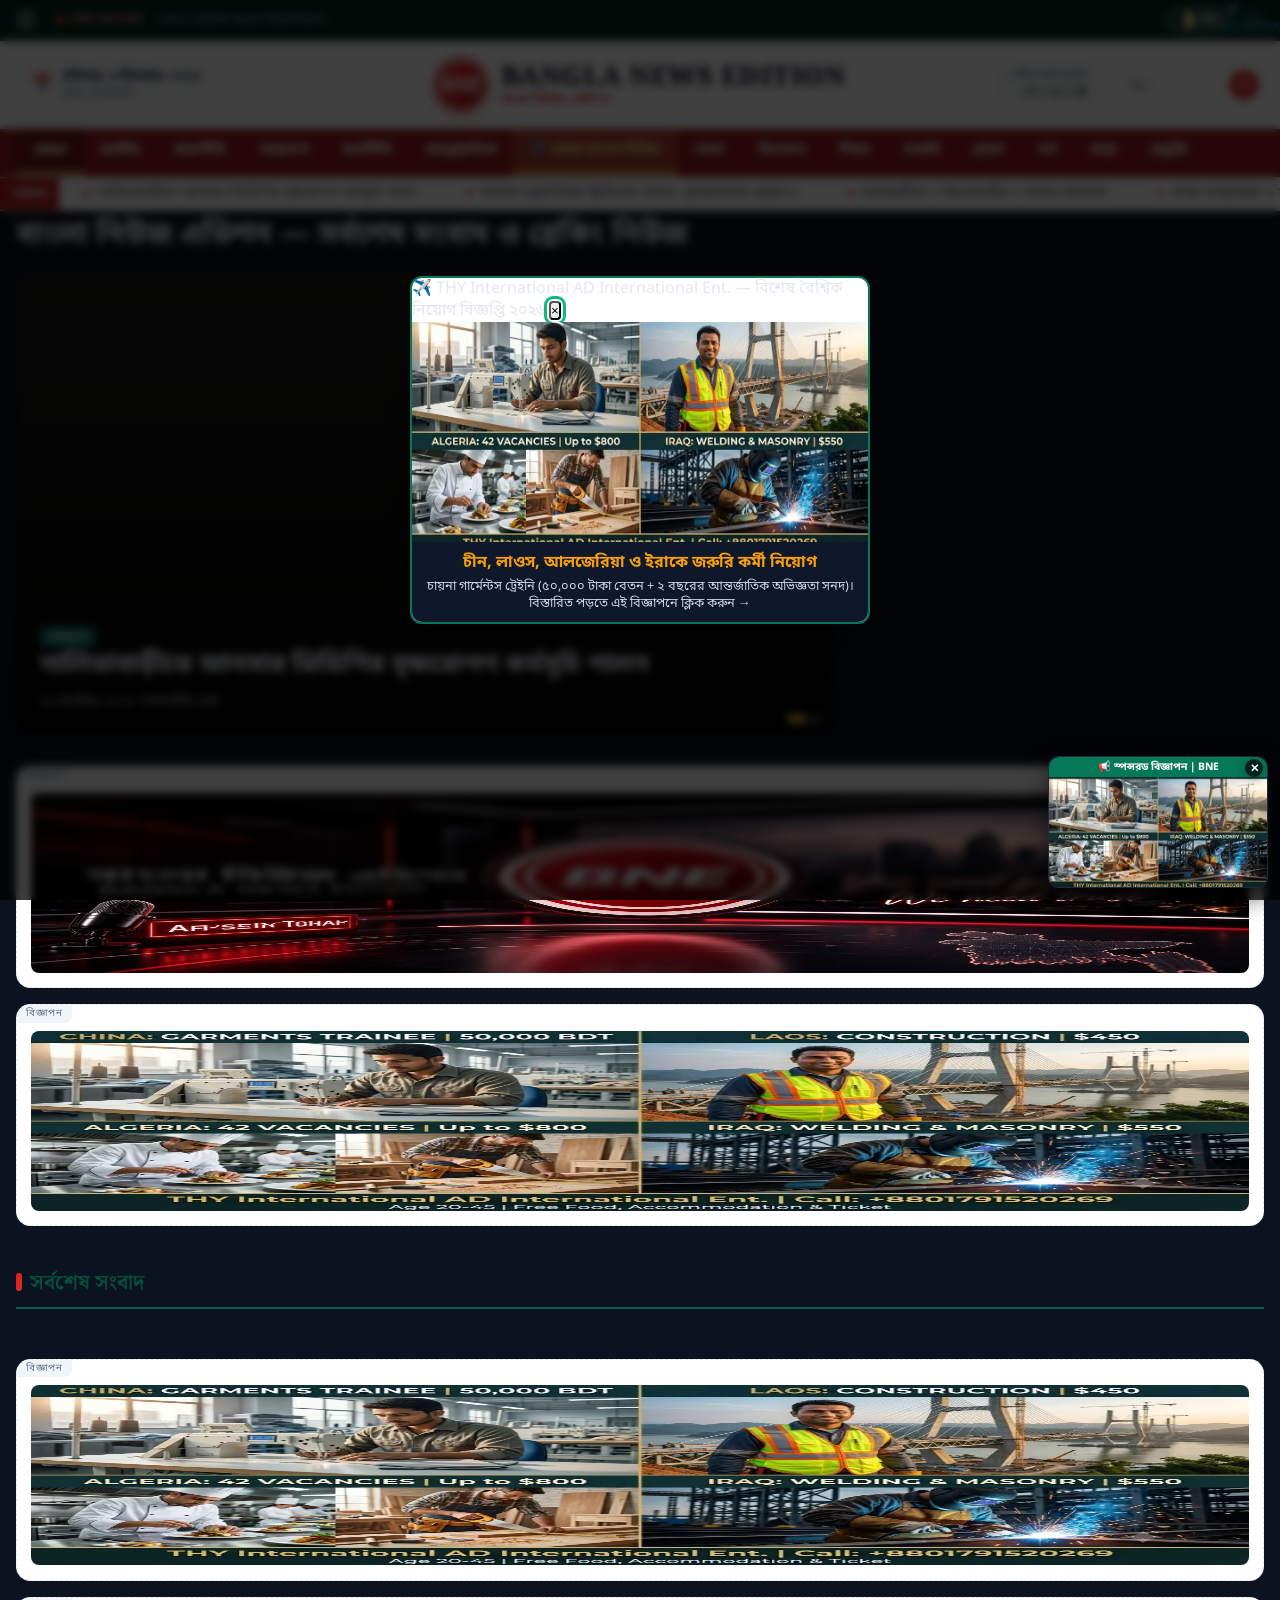
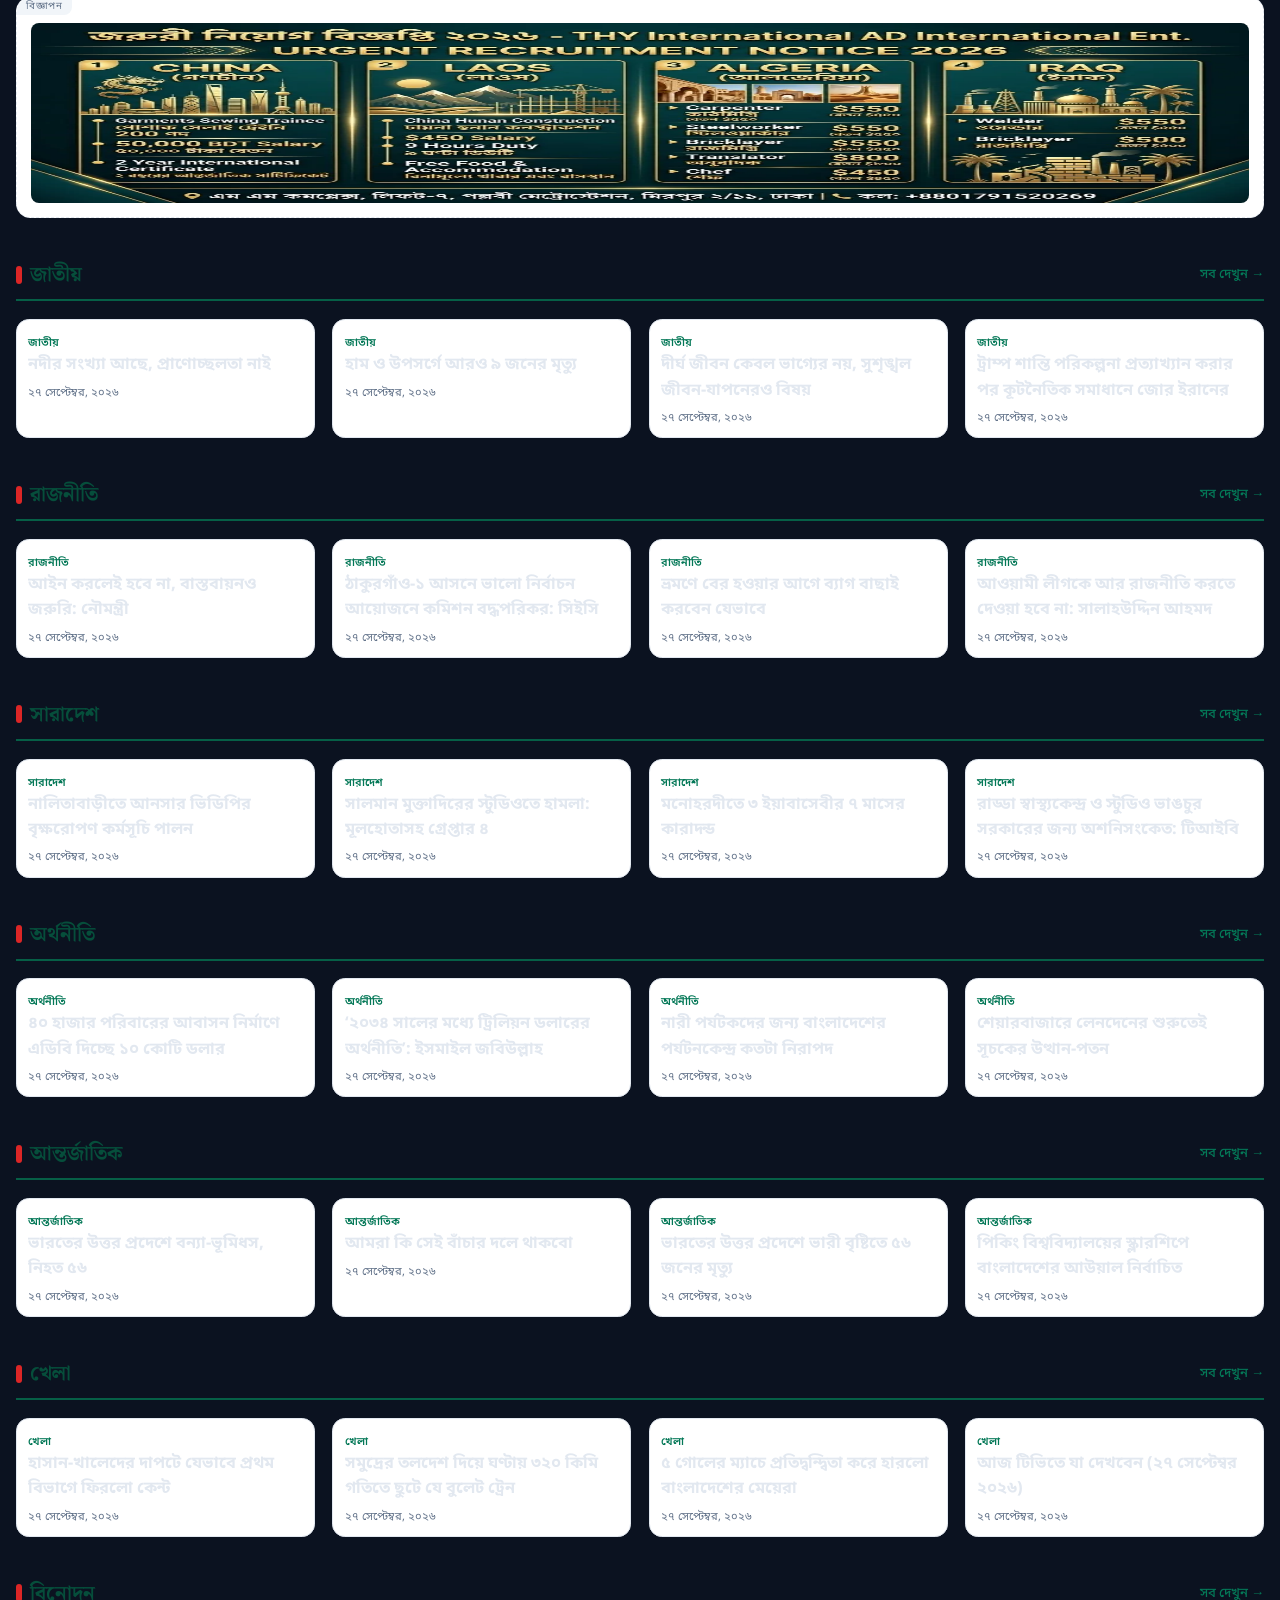
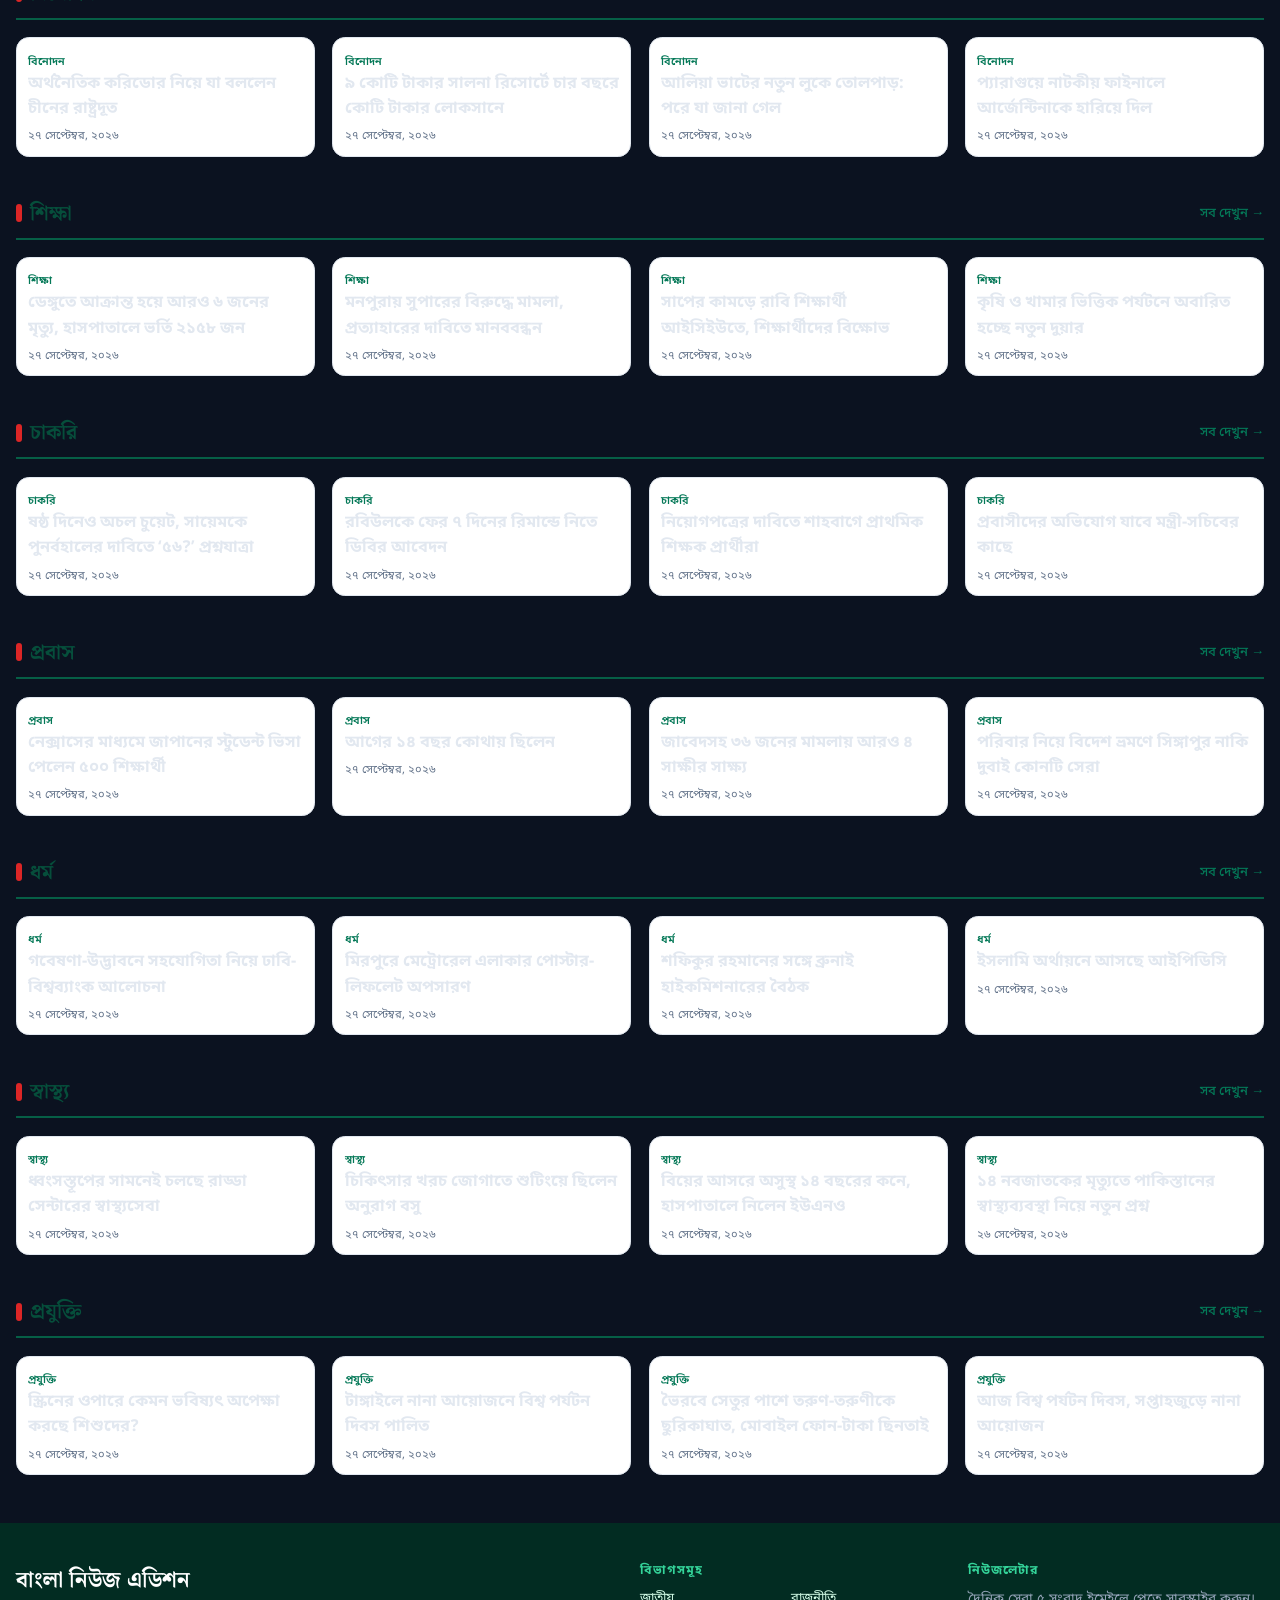
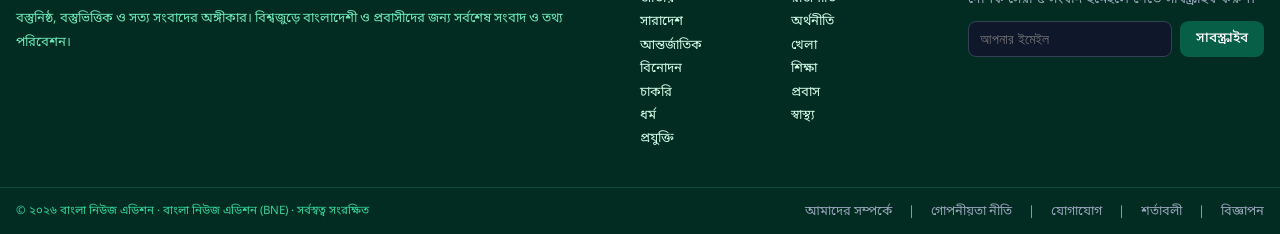
==== commit 90079c67: "feat(adsense+credits): সব পাতার head-এ AdSense কোড, আর ক্রেডিট রক্ষার ব্যবস্থা ★ AdSense — সাইট যাচা" ====
--- a/index.html
+++ b/index.html
@@ -74,25 +74,32 @@
         gtag('config', ga4Id, { anonymize_ip: true });
       }
 
+      /* ── AdSense (২০২৬-০৯-২৭-এ বদলানো) ────────────────────────────────
+         আগে AdSense স্ক্রিপ্টটি JavaScript দিয়ে তৈরি করে বসানো হত। সমস্যা:
+         Google-এর "Verify site ownership" পরীক্ষা HTML **সোর্স** পড়ে —
+         JS দিয়ে বসানো ট্যাগ দেখতে পায় না, ফলে সাইটটি "Requires review"
+         অবস্থায় আটকে থাকত (ব্যবহারকারীর স্ক্রিনশটে ঠিক সেটাই দেখা গেছে)।
+         আর Auto-Ads-এর push-ও এই JavaScript-এর উপর নির্ভরশীল ছিল।
+
+         এখন স্ক্রিপ্টটি সরাসরি <head>-এ স্ট্যাটিক ট্যাগ হিসেবে বসানো
+         (উপরে দেখুন) — তাই যাচাই কাজ করবে এবং JS বন্ধ থাকলেও বিজ্ঞাপন
+         লোড হবে। এখানে কেবল Auto-Ads-এর page-level সক্রিয়করণ বাকি, যা
+         কনফিগে স্পষ্টভাবে চালু থাকলেই করা হয়। */
       var adId = cfg.adsensePublisherId;
-      if (adId && /^ca-pub-[0-9]{8,20}$/.test(adId)) {
-        var a = document.createElement('script');
-        a.async = true;
-        a.crossOrigin = 'anonymous';
-        a.src = 'https://pagead2.googlesyndication.com/pagead/js/adsbygoogle.js?client=' + adId;
-        document.head.appendChild(a);
-        /* P1-6: Auto-Ads কেবল তখনই, যখন কনফিগে স্পষ্টভাবে চালু করা হয়। */
-        if (cfg.adsenseAutoAds === true) {
-          try {
-            (window.adsbygoogle = window.adsbygoogle || []).push({
-              google_ad_client: adId,
-              enable_page_level_ads: true
-            });
-          } catch (e) { /* blocker থাকলে চুপচাপ চলবে */ }
-        }
+      if (adId && /^ca-pub-[0-9]{8,20}$/.test(adId) && cfg.adsenseAutoAds === true) {
+        try {
+          (window.adsbygoogle = window.adsbygoogle || []).push({
+            google_ad_client: adId,
+            enable_page_level_ads: true
+          });
+        } catch (e) { /* blocker থাকলে চুপচাপ চলবে */ }
       }
     });
   </script>
+
+  <!-- ★ Google AdSense — স্ট্যাটিক ট্যাগ (JS নয়) ★
+       সাইট যাচাই ও বিজ্ঞাপনের জন্য প্রতিটি পাতার <head>-এ এটি বাধ্যতামূলক। -->
+  <script async src="https://pagead2.googlesyndication.com/pagead/js/adsbygoogle.js?client=ca-pub-8292591084993652" crossorigin="anonymous"></script>
 
   <meta name="google-site-verification" content="google19571efd052572b7" />
   <meta property="og:type" content="website" />
